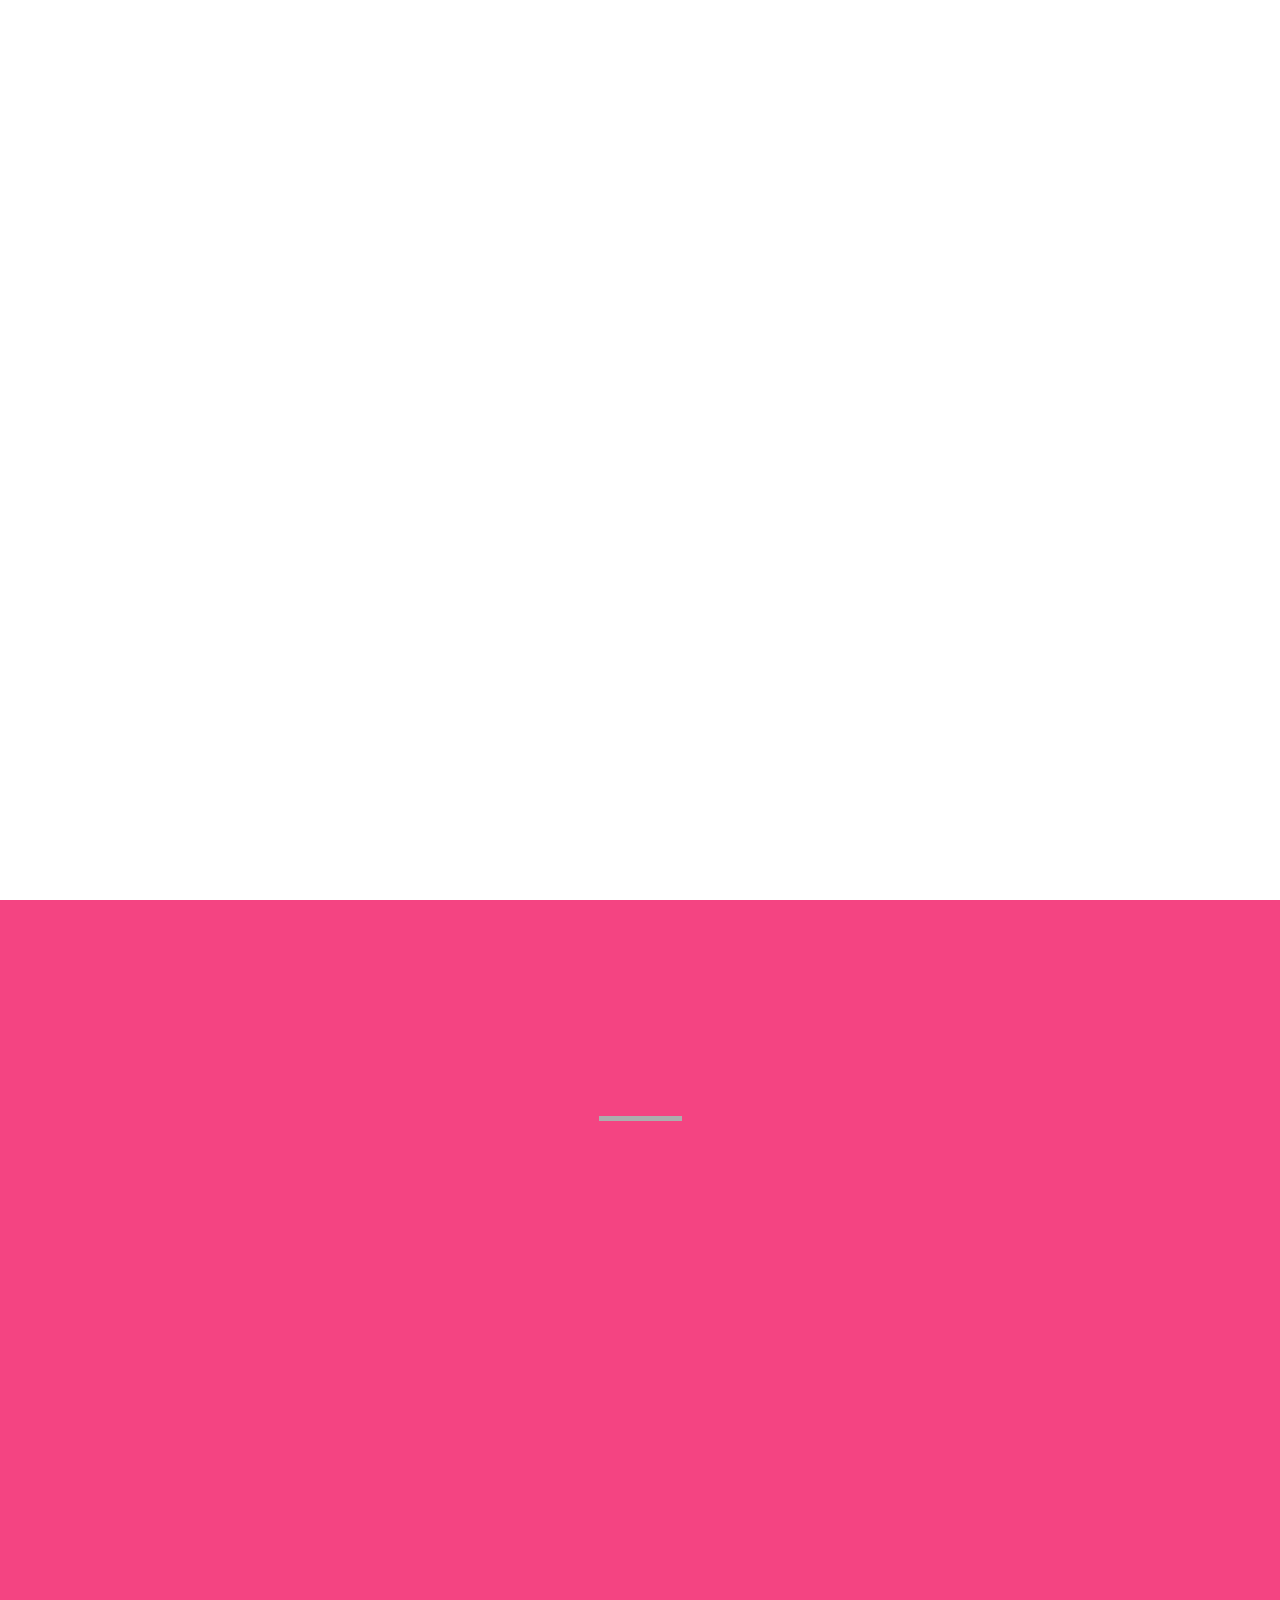
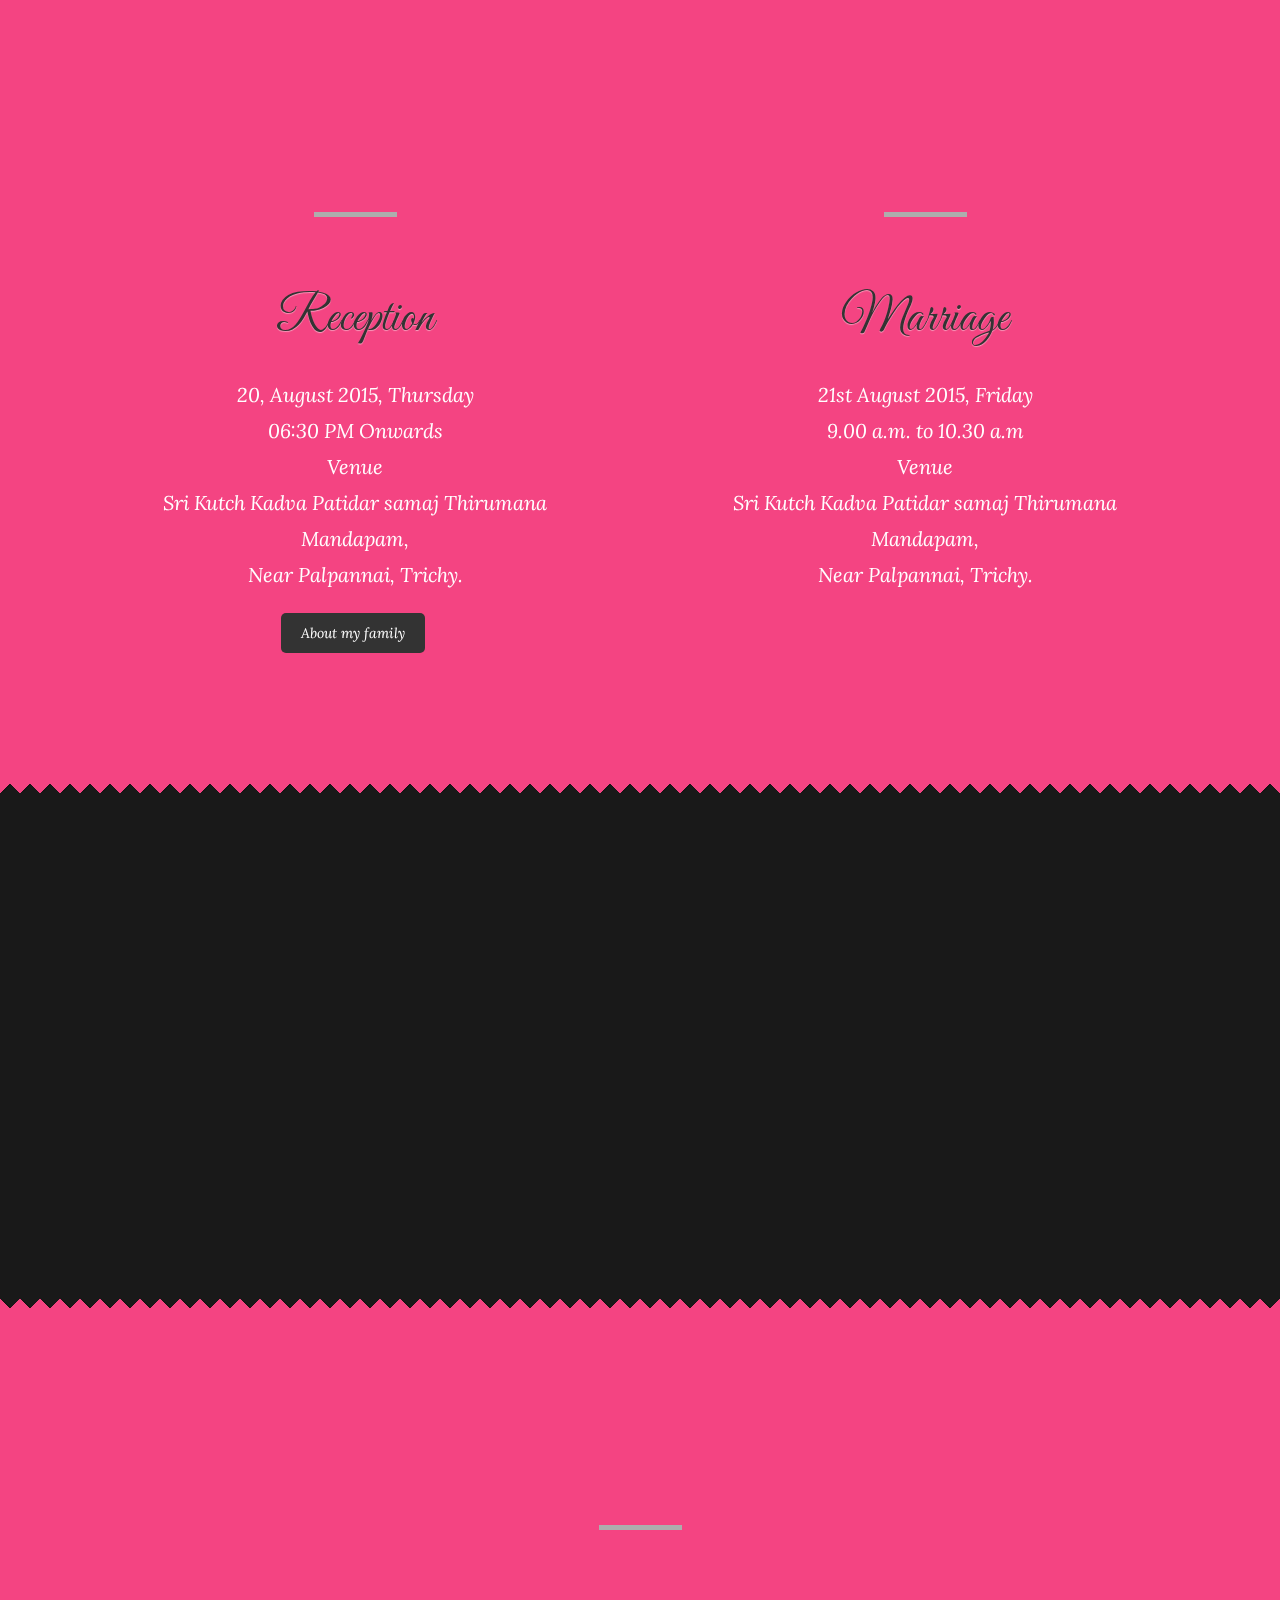
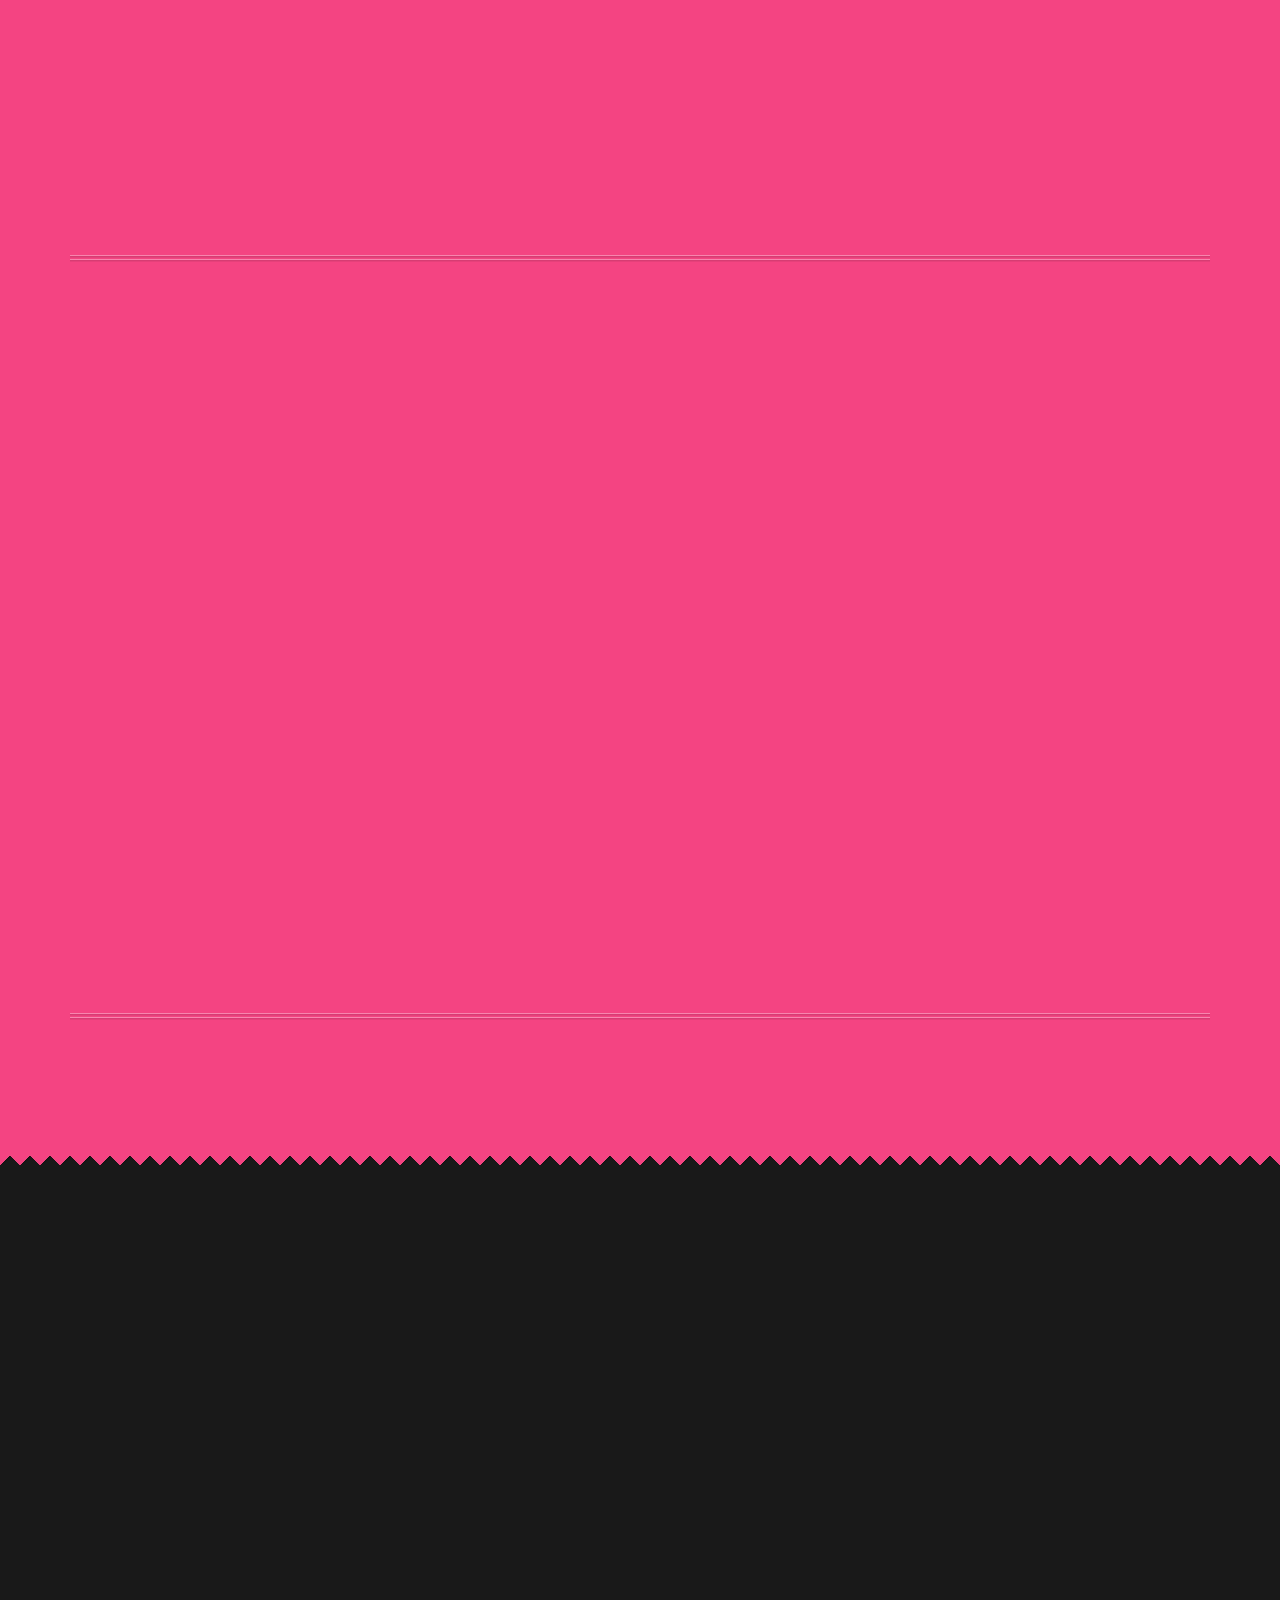
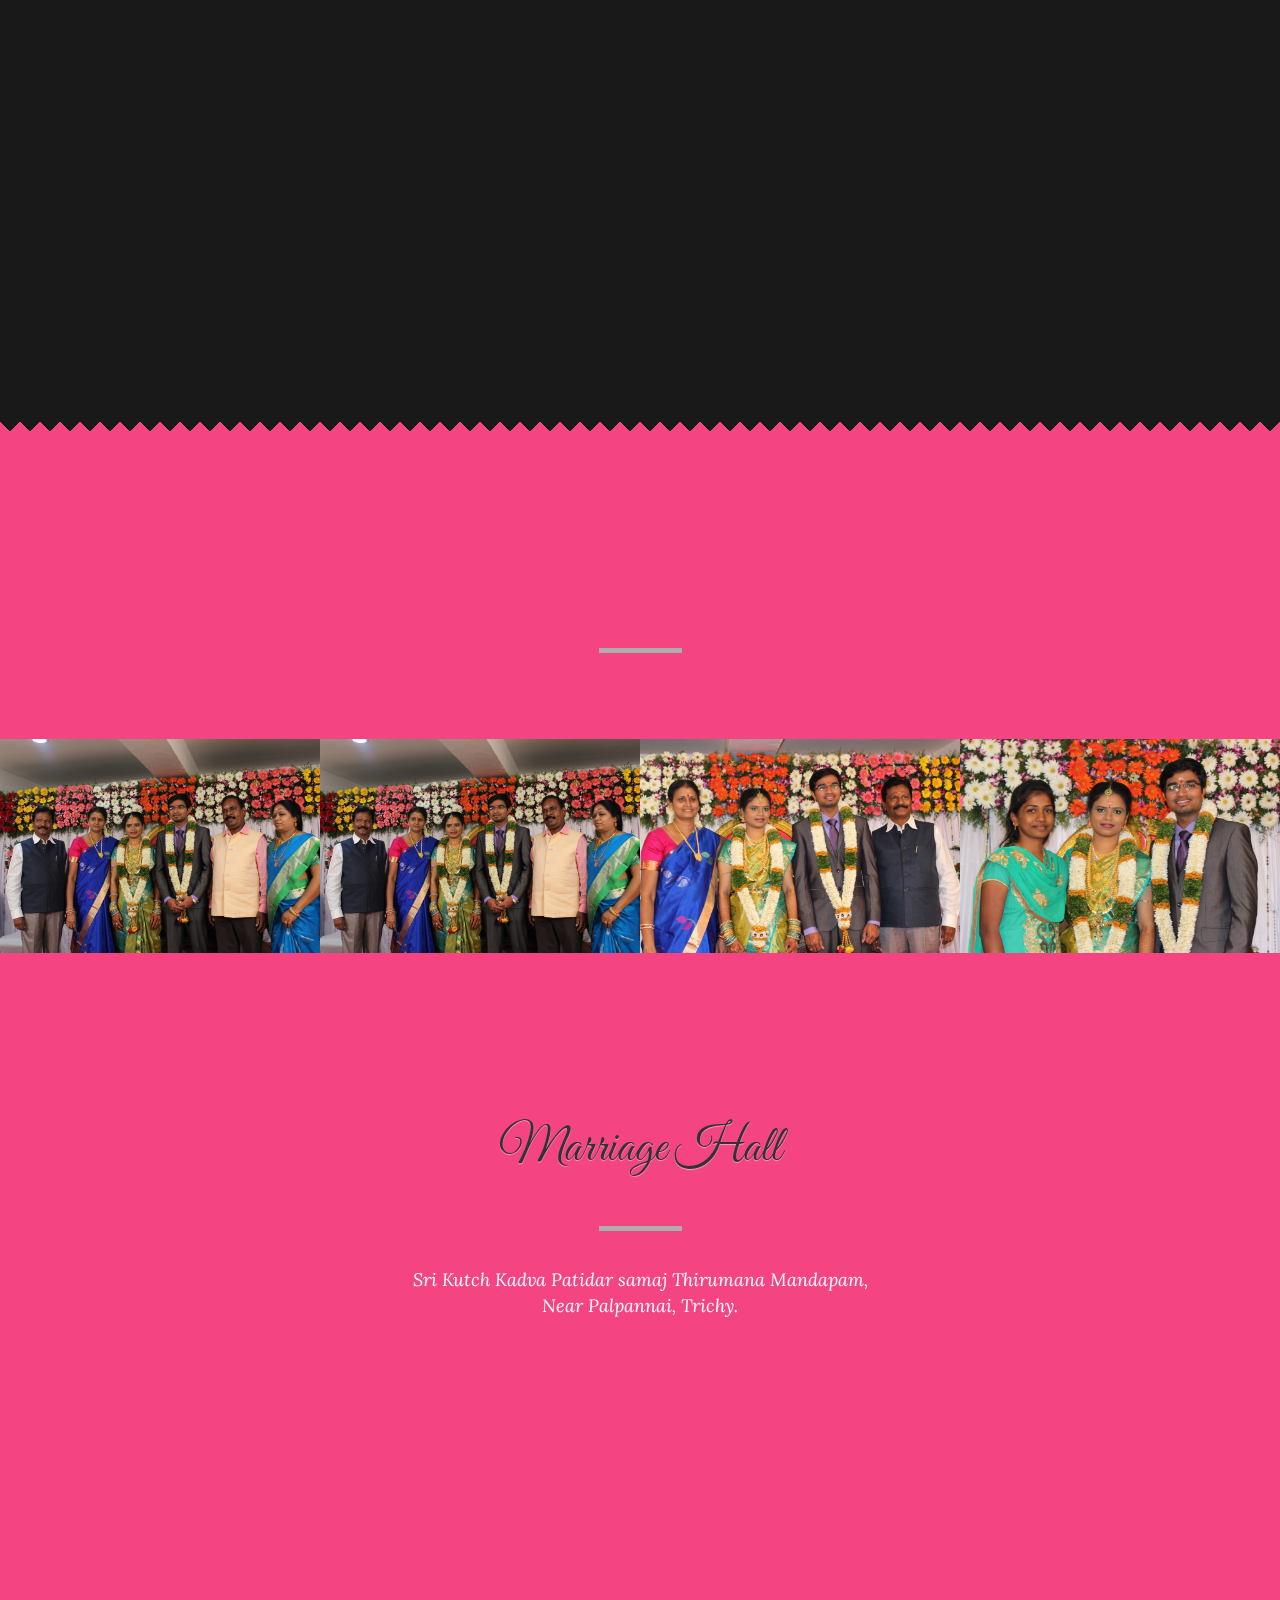
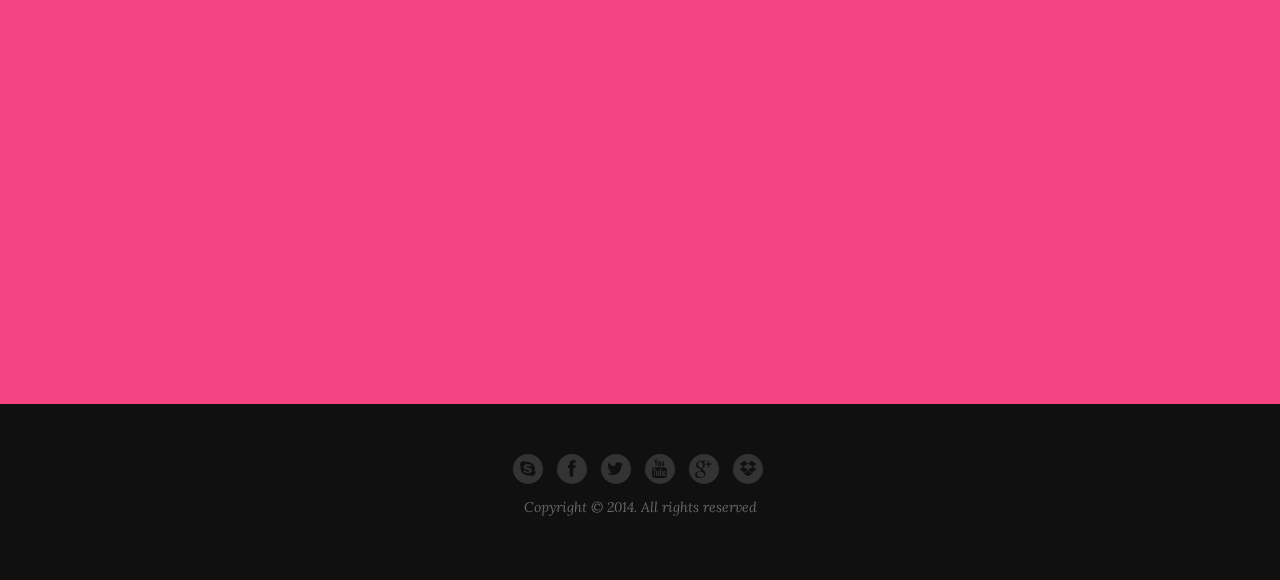
==== index.html @ 86078f7e "Update index.html" ====
<!DOCTYPE html>
<html lang="en">
<head>
    <meta charset="utf-8">
    <title>NimuwedsAkshu</title>
    <meta name="viewport" content="width=device-width, initial-scale=1.0">
    <meta name="description" content="">
    <meta name="keywords" content="">
    <meta name="author" content="">

    <!--[if lt IE 9]>
    <script src="http://html5shim.googlecode.com/svn/trunk/html5.js"></script>
    <![endif]-->

    <link rel="shortcut icon" href="img/favicon.ico">

    <!-- core CSS -->
    <link href="css/bootstrap.css" rel="stylesheet"><!-- Bootstrap -->
    <link href="font-awesome/css/font-awesome.min.css" rel="stylesheet"><!-- font-awesome -->
    <link href="css/jquery.vegas.css" rel="stylesheet"><!-- Banner BG -->
    <link type="text/css" rel="stylesheet" href="css/magnific-popup.css"><!-- Gallery Popup -->
    <link href="css/style.css" rel="stylesheet"><!-- Theme Core CSS -->
    <link href="css/animate.min.css" rel="stylesheet"><!-- Animations -->
    <link href="css/dark.css" rel="stylesheet"><!-- Theme Layout -->


    <!-- Google Fonts here -->
    <link href='http://fonts.googleapis.com/css?family=Great+Vibes' rel='stylesheet' type='text/css'>
    <link href='http://fonts.googleapis.com/css?family=Courgette' rel='stylesheet' type='text/css'>
    <link href='http://fonts.googleapis.com/css?family=Lora:400,400italic,700,700italic' rel='stylesheet' type='text/css'>
</head>

<body>
    <!-- Preloader -->
    <div id="mask">
        <div id="loader">
        </div>
    </div>
    <!-- End Preloader -->

    <!-- Side Menu -->
    <a id="menu-toggle" href="#"><i class="fa fa-bars"></i></a>
    <nav id="sidebar-wrapper">
      <ul class="sidebar-nav">
        <li class="sidebar-brand text-center"><a href="#" id="menu-close"><i class="fa fa-times"></i></a></li>
        <li><a href="#top">Home</a></li>
        <li><a href="#about_us">About Us</a></li>
        <li><a href="#wedding_invitation">Wedding Invitation</a></li>
        <li><a href="#our_family">Our Family</a></li>
        <li><a href="#lovestory">Our Love Story</a></li>
        <li><a href="#photo_gallery">Photo Gallery</a></li>
        <li><a href="#our-blog">Our Blog</a></li>
        <li><a href="#rsvp">Rsvp</a></li>
        <li><a href="#contact_us">Contact Us</a></li>
      </ul>
    </nav>
    <!-- /Side Menu -->

    <!-- Header Area -->
    <header id="top" class="header clearfix">
      <div class="marriage_banner">
        <div class="logo_top"><a href="#">Nimu <span>weds</span> Akshaya</a></div><br><!-- / Logo -->
        <div class="banner_timer">
            <ul>
                <li><span id="days">00</span>Days</li>
                <li><span id="hours">00</span>Hours</li>
                <li><span id="minutes">00</span>Minutes</li>
                <li><span id="seconds">00</span>Seconds</li>
            </ul>
        </div>
        <div class="banner-line"><h2><span>We inviting you</span> and your family on <span>21 August 2015</span></h2><br></div>
        <div class="top_arrow"><a href="#about_us"><i class="fa fa-chevron-down"></i></a></div>
      </div>
    </header>
    <!-- End Header Area -->

    <section>
        <!-- About Us Content -->
        <article class="about_us" id="about_us">
            <div class="container">
                <div class="row">
                    <div class="col-md-12 text-center ">
                        <h2 class="animated" data-animation="fadeIn" data-animation-delay="100">Groom <span>and</span> Bride</h2>
                        <div class="devider_main"><img src="img/devider-gray.jpg" alt=""></div>
                        <p class="big-text animated" data-animation="fadeIn" data-animation-delay="100">"Falling in love with someone isn’t always going to be easy. It is often filled with anger and tears. It is when you want to be together despite it all. That is when you are truly in love."</p>
                    </div>
                </div>
                <div class="row latest_sermons">
                    <div class="col-md-6 text-center groom">
                        <div class="img"><img src="img_new/groom_c.jpg" class="animated" data-animation="bounceIn" data-animation-delay="100" alt=""></div>
                        <h3 class="animated" data-animation="fadeIn" data-animation-delay="100">Nimu</h3>
                        <p class="animated" data-animation="fadeIn" data-animation-delay="100">Deputy Manager, Maruti Suzuki India Ltd, Delhi</p>

                        <div class="devider_main"><img src="img/devider-gray.jpg" alt=""></div>
                        <h3 class="animated fadeIn visible" data-animation="fadeIn" data-animation-delay="100">Reception</h3>

                        <!--<p class="animated" data-animation="fadeIn" data-animation-delay="100">I'm going to marry a woman who was as much a part of me as my own soul.</p>-->

                        <p class="big-text animated fadeIn visible" data-animation="fadeIn" data-animation-delay="100">
                        20, August 2015, Thursday<br>
                        06:30 PM Onwards<br>
                        Venue <br>
                        Sri Kutch Kadva Patidar samaj Thirumana Mandapam,<br>
                        Near Palpannai, Trichy.</p>


                        <a class="small_btn slide_up" href="#our_family">About my family</a>
                    </div>

                    <div class="col-md-6 text-center bride">
                        <div class="img"><img src="img_new/bride_c.jpg" class="animated" data-animation="bounceIn" data-animation-delay="100" alt=""></div>
                        <h3 class="animated" data-animation="fadeIn" data-animation-delay="100">Akshaya</h3>
                        <p class="animated" data-animation="fadeIn" data-animation-delay="100">Assistant Manager, Bank of Baroda</p>

                        <div class="devider_main"><img src="img/devider-gray.jpg" alt=""></div>

                          <h3 class="animated fadeIn visible" data-animation="fadeIn" data-animation-delay="100">Marriage</h3>

                        <!--<p class="animated" data-animation="fadeIn" data-animation-delay="100">I'm going to marry a woman who was as much a part of me as my own soul.</p>-->

                        <p class="big-text animated fadeIn visible" data-animation="fadeIn" data-animation-delay="100">
                        21st August 2015, Friday<br>
                        9.00 a.m. to 10.30 a.m<br>
                        Venue <br>
                        Sri Kutch Kadva Patidar samaj Thirumana Mandapam,<br>
                        Near Palpannai, Trichy.</p>


                        <a class="small_btn animated" data-animation="fadeIn" data-animation-delay="100" href="#our_family">About my family</a>
                    </div>
                </div>
            </div>
        </article>
        <!-- End About Us Content -->

        <!-- Wedding Invitation Content -->
        <article class="wedding_invitation" id="wedding_invitation">
            <div class="wedding_invitation_parallax">
                <div class="about_bottom_bg">
                    <div class="container text-center">
                        <h3 class="animated" data-animation="fadeIn" data-animation-delay="100">Wedding Invitation</h3>
                        <div class="row">
                            <div class="col-md-4 text-center animated" data-animation="fadeInLeft" data-animation-delay="100"><img src="img_new/flower.jpg" class="image_resized" alt="" style="padding-top:30px;"></div> 
                            <div class="col-md-8 text-left animated" data-animation="fadeInRight" data-animation-delay="100">
                                <p>Because you have shared in our lives by your friendship and love, we Nimalan and Akshaya together with our parents cordially invite you to share the beginning of our new life together when we exchange marriage vows on 21st August at Sri Kutch Kadva Patidar samaj Thirumana Mandapam, Near Palpannai, Trichy</p>
                                <p>   </p>
                                <div class="thanks_cont slide_up">
                                    <p><span>Sincerely,</span><br>
                                    Nimu <span>and</span> Akshaya</p>
                                </div>
                            </div>
                        </div>
                    </div>
                </div>
            </div>
        </article>
        <!-- End Wedding Invitation Content -->

        <!-- Our Family Content -->
        <article class="our_family_main" id="our_family">
            <div class="container">
                <div class="row">
                  <div class="col-md-12 text-center">
                    <h2 class="animated" data-animation="fadeIn" data-animation-delay="100">Our Family</h2>
                    <div class="devider_main"><img src="img/devider-gray.jpg" alt=""></div>
                    <p class="big-text animated" data-animation="fadeIn" data-animation-delay="100">“When everything goes to hell, the people who stand by you without flinching – – they are your family."</p>
                  </div>
                </div>

                <!-- Tab Area Content -->
                <div class="tab-info-cont animated" data-animation="fadeIn" data-animation-delay="100">
                	<p>Click on bride and groom bellow to see their reputed family members</p>
                </div>
                <div class="family-tab-cont" id="tab-container">

                	<!-- Tab Links -->
                	<ul class="tab-btns">
                    	<li>
                        	<a href="#Nimu_family" class="tab animated" data-animation="flipInY" data-animation-delay="400">
                            	<span class="plus">+</span>
                            	<img src="img_new/groom8_c.jpg" alt="">
                            </a>
                        </li>
                    	<li>
                        	<a href="#Akshaya_family" class="tab animated" data-animation="flipInY" data-animation-delay="600">
                            	<span class="plus">+</span>
                            	<img src="img_new/bride2_c.jpg" alt="">
                            </a>
                        </li>
                    </ul>
                	<!-- Tab Links End -->

                    <div class="row our_family1" id="Nimu_family">
                        <div class="our_family_cont">
                            <h3 class="text-center animated" data-animation="fadeIn" data-animation-delay="100">Nimu Family</h3>
                            <div class="col-md-3 family_member animated" data-animation="flipInY" data-animation-delay="400">
                                <div class="fam-img">

                                    <img src="img_new/periappa1.jpg" alt="">
                                </div>
                                <h4>Muthukumar</h4>
                                <p>Nimal's Father</p>
                            </div>
                            <div class="col-md-3 family_member animated" data-animation="flipInY" data-animation-delay="500">
                                <div class="fam-img">

                                    <img src="img_new/periamma1.jpg" alt="">
                                </div>
                                <h4>Sakuntala</h4>
                                <p>Nimal's Mother</p>
                            </div>
                            <div class="col-md-3 family_member animated" data-animation="flipInY" data-animation-delay="600">
                                <div class="fam-img">

                                    <img src="img_new/siva.jpg" alt="">
                                </div>
                                <h4>Sivabalan & Raahini</h4>
                                <p>Nimal's Brother Family</p>
                            </div>

                            <div class="col-md-3 family_member animated" data-animation="flipInY" data-animation-delay="700">
                                <div class="fam-img">

                                    <img src="img_new/anni1.jpg" alt="">
                                </div>
                                <h4>Rithvin Dev</h4>
                                <p>Nimal's Nephew</p>
                            </div>

                        </div>
                    </div>

                    <div class="row our_family2" id="Akshaya_family">
                        <div class="our_family_cont">
                            <h3 class="text-center animated" data-animation="fadeIn" data-animation-delay="100">Akshaya's Family</h3>
                            <div class="col-md-3 family_member animated" data-animation="flipInY" data-animation-delay="400">
                                <div class="fam-img">

                                    <img src="img_new/mama.jpg" alt="">
                                </div>
                                <h4>Arunachalam</h4>
                                <p>Akshaya's Father</p>
                            </div>
                            <div class="col-md-3 family_member animated" data-animation="flipInY" data-animation-delay="500">
                                <div class="fam-img">

                                    <img src="img_new/athai.jpg" alt="">
                                </div>
                                <h4>Indra</h4>
                                <p>Akshaya's Mother</p>
                            </div>
                            <div class="col-md-3 family_member animated" data-animation="flipInY" data-animation-delay="600">
                                <div class="fam-img">

                                    <img src="img_new/abi.jpg" alt="">
                                </div>
                                <h4>Abi & Raja</h4>
                                <p>Akshaya's Sister Family</p>
                            </div>
                            <div class="col-md-3 family_member animated" data-animation="flipInY" data-animation-delay="700">
                                <div class="fam-img">

                                    <img src="img_new/abi_hus.jpg" alt="">
                                </div>
                                <h4> Aditya </h4>
                                <p>Akshaya's Brother</p>
                            </div>
                        </div>
                    </div>

                </div>
                <!-- Tab Area Content End -->




                      </div>
                    </div>
                </div>
                <!-- Start Testimonial End -->

            </div>
        </article>
        <!-- End Our Family Content -->

        <!-- Our Love Story -->
        <article class="lovestory_parallax" id="lovestory">
            <div class="lovestory_bottom_parallax" id="email">
                <div class="lovestory_bottom_bg">
                    <div class="container">
                        <h3 class="animated" data-animation="fadeIn" data-animation-delay="100">Our true love story</h3>
                        <div class="row">
                            <div class="col-md-4 text-center animated" data-animation="fadeInLeft" data-animation-delay="100"><img src="img_new/received_1153473318002410.jpeg" class="image_resized" alt="" style="padding-top:55px;"></div>
                            <div class="col-md-8 text-left animated" data-animation="fadeInRight" data-animation-delay="100">
                                <p class="slide_up">"Everyone have a story of their love, my love story is bit different from others.
                                    I met her first on one special day of the year, it all started from that moment onwards. No its not love at first sight, it’s love after the first sight. N yes it purely arranged, dont be confused with that. With lots of preparations, confusions, fear & anxiety in my mind, i met her to talk about our future. Its always hard to start the converstion, but somehow we managed to kick it off well, as we have soo many things in common.
                                    We just spoke for an hour, i wouldnt have believed if someone have said me that its more than enough to judge a person, but it really did. I felt the trust, care and innocence in her words. I lived that hour, which made me to realise that she is the girl for me.  And the start of Love kick starts then"</p>
                                <p class="slide_up"> - Nimu</p>

                                  <p class="slide_up"> "It all happened suddenly !! Even before our first meet & first talk my heart said its HIM who has taken birth for me just by seeing his photo. To our surprise , we were very close in our likes, dislikes, decision making & even locatlity but without knowing each other till then. By God's grace & blessing we liked each other so much and now we are ready to start a beautiful life together. I feel there is someone who is there for me throughout my life, who will read my silences and be ears to all my nonsense, who will be my best friend & more than that"
                                  </p>
                                <p class="slide_up"> - Akshu</p>
                            </div>
                        </div>
                    </div>
                </div>
            </div>
        </article>
        <!-- End Our Love Story -->

        <!-- Photo Gallery Content -->
        <article class="gallery_outer" id="photo_gallery">
            <div class="container">
                <div class="row">
                  <div class="col-md-12 text-center">
                    <h2 class="animated" data-animation="fadeIn" data-animation-delay="100">Our Gallery</h2>
                    <div class="devider_main"><img src="img/devider-gray.jpg" alt=""></div>

                  </div>
                </div>
            </div>

            <!-- Isotope container -->
            <div id="container" class="isotom_lant clearfix">
              <!-- Portfolio Links -->
              <ul>
                  <li><a href="img_new/portfolio/img1.JPG"><img src="img_new/portfolio/img1.JPG" alt=""></a></li>
                  <li><a href="img_new/portfolio/img2.JPG"><img src="img_new/portfolio/img2.JPG" alt=""></a></li>
                  <li><a href="img_new/portfolio/img3.JPG"><img src="img_new/portfolio/img3.JPG" alt=""></a></li>
                  <li><a href="img_new/portfolio/img4.JPG"><img src="img_new/portfolio/img4.JPG" alt=""></a></li>
                  <li><a href="img_new/portfolio/img5.JPG"><img src="img_new/portfolio/img5.JPG" alt=""></a></li>
                  <li><a href="img_new/portfolio/img6.JPG"><img src="img_new/portfolio/img6.JPG" alt=""></a></li>
                  <li><a href="img_new/portfolio/img7.JPG"><img src="img_new/portfolio/img7.JPG" alt=""></a></li>
                  <li><a href="img_new/portfolio/img8.JPG"><img src="img_new/portfolio/img8.JPG" alt=""></a></li>
              </ul>
              <!-- End Portfolio Links -->
            </div>
            <!-- End Isotope container -->

        </article>
        <!-- End Photo Gallery Content -->

    <article class="contact_content" id="contact">

<div class="contact_content_parallax">
<h3 class="animated fadeIn visible" data-animation="fadeIn" data-animation-delay="100">Marriage Hall</h3>
<div class="container Flexible-container">
    <div class="devider_main"><img src="img/devider-gray.jpg" alt=""></div>

<p>Sri Kutch Kadva Patidar samaj Thirumana Mandapam,<br>
                        Near Palpannai, Trichy.</p>

<iframe src="https://www.google.com/maps/embed?pb=!1m28!1m12!1m3!1d2330.22744829788!2d78.71279268992578!3d10.814387162856226!2m3!1f0!2f0!3f0!3m2!1i1024!2i768!4f13.1!4m13!3e6!4m5!1s0x3baaf4f9e5e6fd1d%3A0x84f13b547956a58!2sPalpannai+Bus+stop%2C+Coimbatore+Trichy+Nagapattinam+Highway%2C+Patel+Nagar%2C+Kamaraj+Nagar%2C+Tiruchirappalli%2C+Tamil+Nadu%2C+India!3m2!1d10.8130993!2d78.7149994!4m5!1s0x3baaf4f82bcc28d5%3A0x2ccda7d2cedb8838!2sSri+Kuch+Kadya+Pariya+Temple%2C+Patel+Nagar%2C+Kamaraj+Nagar%2C+Tiruchirappalli%2C+Tamil+Nadu+620010%2C+India!3m2!1d10.815285!2d78.71341!5e0!3m2!1sen!2sus!4v1438553215047" width="1200" height="600" frameborder="0" style="border:0" allowfullscreen></iframe>

</div>


</div>

</article>


    </section>

    <!-- Footer -->
    <footer>
      <div class="container">
        <div class="row">
            <div class="col-md-6 col-md-offset-3 text-center">
                <ul class="list-inline footer_icons">
                    <li><a href="#"><i class="fa fa-skype fa-3x"></i></a></li>
                    <li><a href="#"><i class="fa fa-facebook fa-3x"></i></a></li>
                    <li><a href="#"><i class="fa fa-twitter fa-3x"></i></a></li>
                    <li><a href="#"><i class="fa fa-youtube fa-3x"></i></a></li>
                    <li><a href="#"><i class="fa fa-google-plus fa-3x"></i></a></li>
                    <li><a href="#"><i class="fa fa-dropbox fa-3x"></i></a></li>
                </ul>
                <p>Copyright &copy; 2014. All rights reserved</p>
            </div>
        </div>
      </div>
      <div class="top-scroll"><a href="#top"><i class="fa fa-chevron-up"></i></a></div>
    </footer>
    <!-- End Footer -->

    <!-- <audio controls autoplay style="display:none;" id="bgmusic">
      <source src="bgmusic.mp3" type="audio/mpeg">
    </audio> -->

    <div style="position:fixed;bottom:0;left:0;opacity:0.75">
      <iframe width="200" height="60" scrolling="no" frameborder="no" src="https://w.soundcloud.com/player/?url=https%3A//api.soundcloud.com/tracks/70695254&amp;default_height=50&amp;default_width=200&amp;auto_play=true&amp;hide_related=false&amp;show_artwork=false&amp;show_comments=false&amp;show_user=false&amp;show_reposts=false&amp;visual=false">
      </iframe>
    </div>

    <!-- JavaScript -->
    <script type="text/javascript" src="js/jquery-1.10.2.js"></script><!-- jquery -->
    <script type="text/javascript" src="js/jquery.vegas.js"></script><!-- For Banner Slider -->
    <script type="text/javascript" src="js/vegas.js"></script><!-- For Banner Slider -->
    <script type="text/javascript" src="js/forms.js"></script><!-- For Contact Form -->
    <script type="text/javascript" src="js/bootstrap.js"></script><!-- Bootstrap Js -->
    <script type="text/javascript" src="js/countdown.js"></script><!-- Countdown Timer Js -->
    <script type="text/javascript" src="js/jquery.magnific-popup.js"></script><!-- Gallery Popup Js -->
    <script type="text/javascript" src="js/jquery.appear.js"></script><!-- Appears Js -->
    <script type="text/javascript" src="js/jquery.easytabs.js"></script><!-- Easy tab Js -->
    <script type="text/javascript" src="js/system.js"></script><!-- All the suppotive scripts included in this js -->

</body>
</html>
---- css/style.css ----
/*
	Theme Name: Lantern - Responsive Wedding Template
	Theme URI: http://themeforest.net/user/lanternthemes
	Description: This css file is for core template layout alignments
	Version: 1.0
	Author: Lantern Themes
	Author URI: http://themeforest.net/user/lanternthemes
	Tags:

	---------------------------
	CORE TEMPLATE STYLES
	---------------------------

	TABLE OF CONTENTS
	---------------------------
	 01. Global Styles
	 02. Preloader Content Styles
     03. Scroll to top Content Styles
	 04. Navigation Content Styles
	 05. Header Area Styles
	 06. About Us Styles
	 07. Wedding Invitation Styles
	 08. Our Family Styles
	 09. Our Love Story Styles
	 10. Photo Gallery Styles
	 11. RSVP Styles
	 12. Contact Us Styles
	 13. Footer Styles
	 14. Media Query Syles
*/

/* ====================================================== */
/* 01. Global Styles                                      */
/* ====================================================== */

html, body {
    font-family: 'Lora', serif;
    height: 100%;
    width: 100%;
	font-weight:400;
	font-style:italic;
}
a, a:hover, a:active, a:visited, a:link {
    outline: medium none;
    transition: all 0.5s ease 0s;
}
h1 {
    font-family: 'Great Vibes', cursive;
    font-size: 92px;
    margin: 0;
    padding: 0;
	font-style:none;
}
h2 {
    font-family: 'Great Vibes', cursive;
    font-size: 5em;
    margin: 0;
    padding: 0;
	font-style:normal;
}
h2 span {
    font-weight: 300;
	text-transform:none;
}
h3 {
    font-family: 'Great Vibes', cursive;
    font-size: 3.5em;
    padding: 20px 0 20px 0;
	font-style:normal;
}
h3 span {
    font-weight: 300;
}
h4 {
    font-family: 'Great Vibes', cursive;
    font-size: 2.5em;
    margin: 0 0 20px;
    padding: 0;
	font-style:normal;
}
h5 {
    font-family: 'Great Vibes', cursive;
    font-size: 1.5em;
    margin: 10px 0;
	font-style:normal;
}
h6 {
    font-family: 'Lora', serif;
    font-size: 1.3em;
    line-height: 26px;
    margin: 20px 0;
}
p {
    font-family: 'Lora', serif;
    font-size:18px;
    margin: 0;
    padding: 0 0 20px;
	line-height:26px;
}
p.big-text {
    font-family: 'Lora', serif;
    font-size:20px;
    margin: 0;
    padding:20px 0;
	line-height:36px;
}
.devider_main {
    padding:10px 0;
	padding-bottom:30px;
    text-align: center;
}
.small_btn, .small_btn:focus {
	border-radius:5px;
	-webkit-border-radius:5px;
	-moz-border-radius:5px;
    display: inline-table;
    font-size: 1em;
    margin-right: 5px;
    padding: 10px 20px;
    text-decoration: none;
}
.small_btn:hover, .small_btn:focus {
    text-decoration: none;
}
.caps {
    text-transform: uppercase;
}
.row {
	margin-right:0px;
	margin-left:0px;
}
.image_resized {
	width:80%;
}

/* ====================================================== */
/* 02. Preloader Content Styles                           */
/* ====================================================== */

#mask {
    background-color: #FFFFFF;
    bottom: 0;
    height: 100%;
    left: 0;
    position: fixed;
    right: 0;
    top: 0;
    z-index: 10000;
}
#loader {
    background-image: url("../img/loader.gif");
    background-position: center center;
    background-repeat: no-repeat;
    height: 200px;
    left: 50%;
    margin: -100px 0 0 -100px;
    position: absolute;
    top: 50%;
    width: 200px;
}

/* ====================================================== */
/* 03. Scroll to top Content Styles                       */
/* ====================================================== */

.top-scroll a {
	border-radius:50%;
	-webkit-border-radius:50%;
	-moz-border-radius:50%;
    bottom:10px;
    font-size: 18px;
    height:40px;
    margin: 0 10px 10px 0;
    padding-top: 6px;
    position: fixed;
    right: 10px;
    text-align: center;
    width:40px;
    z-index: 1000;
    background-color: rgba(251, 251, 251, 0.5);
}
.top-scroll a:hover {
    transition: all 0.5s ease-in-out 0s;
    background-color: rgba(251, 251, 251, 0.9);
}

/* ====================================================== */
/* 04. Navigation Content Styles                          */
/* ====================================================== */

#sidebar-wrapper {
	margin-right: -250px;
	right: 0;
	width: 250px;
	position: fixed;
	height: 100%;
	overflow-y:none;
	z-index: 1000;
	transition: all 300ms linear 0s;
	-webkit-transform:all 300ms linear 0s;
	-ms-transition: all 300ms linear 0s;
}

.sidebar-nav {
  position: absolute;
  top: 0;
  width: 250px;
  list-style: none;
  margin: 0;
  padding:0 20px;
}

.sidebar-nav li {
	line-height: 40px;
	font-size:18px;
	text-align:center;
    font-family: 'Lora', serif;
	padding:0 0;
	border-bottom:1px solid;
}
.sidebar-nav li span {
	padding:0 10px 0 0;
	margin:0 0 0 0;
	font-size:1.4em;
}
.sidebar-nav li a {
  display: block;
  text-decoration: none;
  padding:5px 0;
}
.sidebar-nav li a:hover {
  text-decoration: none;
}
.sidebar-nav li a:active,
.sidebar-nav li a:focus {
  text-decoration: none;
}
.sidebar-nav > .sidebar-brand {
  text-align:center;
}
.sidebar-nav > .sidebar-brand img {
	width:60%;
}
#menu-close {
	margin:20px 0;
	border-radius:50%;
	-webkit-border-radius:50%;
	-moz-border-radius:50%;
	width:42px!important;
	height:30px!important;
	font-size:24px;
	display:inline-table;
	text-indent:0;
	padding:0 0 0 0;
}
#menu-close i {
	padding:0 0 0 0;
	margin:0 0 0 0;
}
#menu-close:hover i {
	padding:0 0 0 0;
	margin:0 0 0 0;
}
#menu-toggle {
	top: 10px;
	right: 10px;
	position: fixed;
	z-index: 1;
	width:40px;
	height:40px;
	font-size:22px;
	line-height:0px;
	margin:10px 10px 0 0;
	padding-top:9px;
	text-align:center;
	border-radius:50%;
	-webkit-border-radius:50%;
	-moz-border-radius:50%;
}
#sidebar-wrapper.active {
	right: 250px;
	width: 250px;
	transition: all 300ms linear 0s;
	-webkit-transform:all 300ms linear 0s;
	-ms-transition: all 300ms linear 0s;
}

.toggle {
  margin: 12px 15px 0 0;
}

/* ====================================================== */
/* 05. Header Area Styles                                 */
/* ====================================================== */

.header {
    background-size: cover;
    display: table;
    height: 100%;
    position: relative;
    width: 100%;
}
.marriage_banner {
    display: table-cell;
    text-align: center;
    vertical-align: middle;
}
.marriage_banner h1 {
    display: inline-table;
    font-size: 3em;
    line-height: 60px;
    margin: 10px;
}
.marriage_banner h3 {
    display: inline-table;
    font-size: 2.5em;
    font-weight: 400;
    margin: 0;
    padding: 0;
}
.banner-line h2 {
	font-size:48px;
}
.marriage_banner p {
    display: inline-table;
    font-size: 1.5em;
    padding: 10px;
    width: 90%;
}
.marriage_banner img {
    display: inline-block !important;
}
.logo_top {
    display: inline-table;
    font-family: 'Great Vibes', cursive;
    line-height: 30px;
    margin:10px 0 50px 0;
    padding: 65px 0 0;
	font-style:inherit;
}
.logo_top a {
    font-size:92px;
    text-decoration: none;
}
.logo_top a:hover, .logo_top a:hover {
    text-decoration: none;
}
.logo_top a span {
    font-size: 36px;
}
.logo_top img {
    width: 80%;
}
.banner_timer {
    display: inline-table;
    margin: 30px 0 50px;
    padding: 0;
}
.banner_timer ul {
    list-style: none outside none;
    margin: 0;
    padding: 0;
    text-align: center;
}
.banner_timer ul li {
	border-radius:50%;
	-webkit-border-radius:50%;
	-moz-border-radius:50%;
    display: inline-table;
    font-size: 22px;
    font-weight: 300;
    height: 180px;
    width: 180px;
    line-height:20px;
    margin: 0 10px;
    padding-top: 35px;
    text-align: center;
}
.banner_timer ul li span {
    font-size:82px;
    font-weight: 900;
    display: block;
    margin: 0;
    padding: 0;
    text-align: center;
	line-height:90px;
}
.top_arrow {
    margin:20px 0 0;
    padding: 0;
    text-align: center;
}
.top_arrow a {
	border-radius:50%;
	-webkit-border-radius:50%;
	-moz-border-radius:50%;
    display: inline-block;
    font-size: 18px;
    height: 40px;
    padding-top: 7px;
    text-align: center;
    width: 40px;
}


/* ====================================================== */
/* 06. About Us Styles                                    */
/* ====================================================== */

.about_us {
    padding:120px 0 130px 0;
}
.latest_sermons {
    padding-top: 30px;
    text-align: center;
}
.latest_sermons .col-md-4 {
	padding:30px;
}
.center-image img {
	width:100%;
}
.latest_sermons .groom .img img, .latest_sermons .bride .img img {
	border-radius:50%;
	-webkit-border-radius:50%;
	-moz-border-radius:50%;
    width:60%;
	opacity:0.5;
}
.recent_sermons {
	border-radius:15px;
	-webkit-border-radius:15px;
	-moz-border-radius:15px;
    margin: 0 0 20px;
    padding: 10px;
}
.recent_sermons_head {
    padding-right: 50px;
}
.recent_sermons p {
    margin: 0;
    padding:0;
}
.latest_sermons p {
	padding:0 10%;
	padding-bottom:20px
}
.recent_sermons .image {
    float: right;
    margin-left: 5%;
    width: 20%;
}
.recent_sermons .image img {
	border-radius:50%;
	-webkit-border-radius:50%;
	-moz-border-radius:50%;
    width: 100%;
}
.recent_sermons .content {
    float: left;
    padding: 10px;
    width: 75%;
}

/* ====================================================== */
/* 07. Wedding Invitation Styles                          */
/* ====================================================== */

.wedding_invitation {
    display: table;
    text-align: center;
    width: 100%;
}
.wedding_invitation_parallax {
    display: inline-table;
    height: 100%;
	padding:80px 0 0 0;
    vertical-align: middle;
    width: 100%;
}
.about_bottom_bg {
	padding-bottom:100px;
}
.wedding_invitation .thanks_cont p {
    font-family: 'Great Vibes', cursive;
	font-size:36px;
}
.wedding_invitation .thanks_cont p span {
    font-family: 'Great Vibes', cursive;
	font-size:24px;
}

/* ====================================================== */
/* 08. Our Family Styles                                  */
/* ====================================================== */

.our_family_main {
    padding:120px 0 100px 0;
}
.our_family1 {
    display: table;
    text-align: center;
    width: 100%;
	margin-bottom:30px;
}
.our_family2 {
    display: table;
	margin-bottom:30px;
    text-align: center;
    width: 100%;
}
.our_family_cont {
    background:none repeat scroll 0 0;
    display: table-cell;
    height: 100%;
	padding:0 20px 30px 20px;
    width: 100%;
}
.our_family_cont h2 {
	margin-bottom:20px;
}
.family_member {
    text-align: center;
}
.family_member .fam-img {
	margin:20px 0;
	border-radius:50%;
	-webkit-border-radius:50%;
	-moz-border-radius:50%;
    width: 100%;
	position:relative;
}
.family_member .fam-img img {
	border-radius:50%;
	-webkit-border-radius:50%;
	-moz-border-radius:50%;
    width: 100%;
    transform: scale(1);
    -webkit-transform:scale(1);
    -ms-transform: scale(1);
    transform:all 300ms linear 0s;
    -webkit-transform:all 300ms linear 0s;
    -ms-transform:all 300ms linear 0s;
}
.family_member .hover-ef {
	padding:39% 0 0 0;
	margin:0 0 0 0;
	position:absolute;
	z-index:100;
	top:0;
	left:0;
	text-align:center;
	background:rgba(244,68,130,0.9);
	display:table-cell;
	width:100%;
	height:100%;
	border-radius:50%;
	-webkit-border-radius:50%;
	-moz-border-radius:50%;
    transform: scale(0);
    -webkit-transform:scale(0);
    -moz-transform:scale(0);
    -ms-transform: scale(0);
    transform:all 300ms linear 0s;
    -webkit-transform:all 300ms linear 0s;
    -moz-transform:all 300ms linear 0s;
    -ms-transform:all 300ms linear 0s;
	display:none;
}
.family_member:hover .hover-ef {
    transform: scale(1);
    -webkit-transform:scale(1);
    -moz-transform:scale(1);
    -ms-transform: scale(1);
    transform:all 300ms linear 0s;
    -webkit-transform:all 300ms linear 0s;
    -moz-transform:all 300ms linear 0s;
    -ms-transform:all 300ms linear 0s;
	display:block;
}
.our_family_cont h4 {
    margin:0;
    padding: 10px 0 5px 0;
}
.family_member p {
    padding: 0 0 30px 0;
}
.family_member .social {
    list-style: none outside none;
    margin: 0;
    padding: 0;
    text-align: center;
}
.family_member .social li {
    display: inline-table;
    padding: 0 5px;
}
.family_member .social li a {
	border-radius:50%;
	-webkit-border-radius:50%;
	-moz-border-radius:50%;
    display: block;
    font-size: 28px;
    height: 50px;
    padding-top: 4px;
    text-align: center;
    width: 50px;
	transform-style: preserve-3d;
	-webkit-transform-style: preserve-3d;
	-moz-transform-style: preserve-3d;
    transition:.4s ease-in-out;
    -moz-transition:.4s ease-in-out;
    -webkit-transition:.4s ease-in-out;
}
.family_member .social li a:hover {
    transition:.4s ease-in-out;
    -moz-transition:.4s ease-in-out;
    -webkit-transition:.4s ease-in-out;
	-webkit-transform: rotateY(360deg);
  	-moz-transform: rotateY(360deg);
  	transform: rotateY(360deg);
}

.social {
    list-style: none outside none;
    margin: 0;
    padding: 0;
    text-align: center;
}
.social li {
    display: inline-table;
    padding: 0 3px;
}
.social li a {
	border-radius:50%;
	-webkit-border-radius:50%;
	-moz-border-radius:50%;
    display: block;
    font-size: 16px;
    height: 30px;
    padding-top: 3px;
    text-align: center;
    width: 30px;
	transform-style: preserve-3d;
	-webkit-transform-style: preserve-3d;
	-moz-transform-style: preserve-3d;
    transition:.4s ease-in-out;
    -moz-transition:.4s ease-in-out;
    -webkit-transition:.4s ease-in-out;
}
.social li a:hover {
    transition:.4s ease-in-out;
    -moz-transition:.4s ease-in-out;
    -webkit-transition:.4s ease-in-out;
	-webkit-transform: rotateY(360deg);
  	-moz-transform: rotateY(360deg);
  	transform: rotateY(360deg);
}

/* Family Tab Area */
.tab-info-cont {
	padding:50px 0 0 0;
	text-align:center;
}
.family-tab-cont {
	padding:0 0 30px 0;
	margin:0 0 30px 0;
	background:url(../img/line.png) repeat-x center bottom;
}
.family-tab-cont .tab-btns {
	padding:30px 0 30px 0;
	margin:0 0 0 0;
	background:url(../img/line.png) repeat-x center center;
	list-style:none;
	width:100%;
	text-align:center;
}
.family-tab-cont .tab-btns li {
	padding:0 10px;
	margin:0 0 0 0;
	display:inline-table;
	position:relative;
}
.family-tab-cont .tab-btns li a {
	padding:0 0 0 0;
	margin:0 0 0 0;
	width:180px;
	height:180px;
	border-radius:50%;
	-webkit-border-radius:50%;
	-moz-border-radius:50%;
	-ms-border-radius:50%;
	display:block;
	border:8px solid rgba(251,251,251,0.3);
	text-align:center;
}
.family-tab-cont .tab-btns li a:hover, .family-tab-cont .tab-btns li a.active {
	border:8px solid rgba(251,251,251,0.9);
}
.family-tab-cont .tab-btns li a .plus {
	padding:6px 0 0 0;
	margin:0 0 0 0;
	width:40px;
	height:40px;
	border-radius:50%;
	-webkit-border-radius:50%;
	-moz-border-radius:50%;
	-ms-border-radius:50%;
	text-align:center;
	color:#f44482;
	font-size:36px;
	background:#ffffff;
	display:block;
	position:absolute;
	line-height:24px;
	bottom:-25px;
	left:39%;
    transition:.4s ease-in-out;
    -moz-transition:.4s ease-in-out;
    -webkit-transition:.4s ease-in-out;
	-webkit-transform: rotateX(360deg);
  	-moz-transform: rotateX(360deg);
  	transform: rotateX(360deg);
}
.family-tab-cont .tab-btns li a:hover .plus, .family-tab-cont .tab-btns li a.active .plus {
    transition:.4s ease-in-out;
    -moz-transition:.4s ease-in-out;
    -webkit-transition:.4s ease-in-out;
	-webkit-transform: rotateX(180deg);
  	-moz-transform: rotateX(180deg);
  	transform: rotateX(180deg);
	background:#f44482;
	color:#ffffff;
}
.family-tab-cont .tab-btns li a img {
	width:100%;
	height: 100%;
	border-radius:50%;
	-webkit-border-radius:50%;
	-moz-border-radius:50%;
	-ms-border-radius:50%;
}
.family-tab-cont .tab-btns li a:hover img {
	width:100%;
	border-radius:50%;
	-webkit-border-radius:50%;
	-moz-border-radius:50%;
	-ms-border-radius:50%;
}

/* Testimonial Area Styles */

.quote {
	padding:12px 0 0 0;
	display:inline-table;
	width:55px;
	height:55px;
	border-radius:50%;
	-webkit-border-radius:50%;
	-moz-border-radius:50%;
	background:#333333;
	text-align:center;
}
.carousel {
	padding-top:0;
	padding-bottom:70px;
}

/* Carousel Area */

.carousel-indicators {
	bottom:20px;
}
.carousel-indicators li {
	margin:0 2px;
	border:0;
	background-color:rgba(0,0,0,0.2);
	width:18px;
	height:18px;
    transition: all 300ms linear 0s;
}
.carousel-indicators li:hover, .carousel-indicators li.active {
	margin:0 2px;
	border:0;
	background-color:rgba(0,0,0,0.7);
	width:18px;
	height:18px;
    transition: all 300ms linear 0s;
}
.testimonial-solid.dark .carousel-indicators li {
	margin:0 2px;
	border:0;
	background-color:rgba(251,251,251,0.2);
	width:18px;
	height:18px;
    transition: all 300ms linear 0s;
}
.testimonial-solid.dark .carousel-indicators li:hover, .testimonial-solid.dark .carousel-indicators li.active {
	margin:0 2px;
	border:0;
	background-color:rgba(251,251,251,0.7);
	width:18px;
	height:18px;
    transition: all 300ms linear 0s;
}

/* ====================================================== */
/* 09. Our Love Story Styles                              */
/* ====================================================== */

.lovestory_parallax {
    display: table;
    text-align: center;
    width: 100%;
}
.lovestory_bottom_parallax {
    display: inline-table;
    height: 100%;
    vertical-align: middle;
    width: 100%;
	padding-top:80px;
}
.lovestory_bottom_bg {
	padding-bottom:100px;
}
.lovestory_bottom_parallax .col-md-4 {
    padding-bottom: 30px;
}
.col-md-4 .image_resized {
    transform: scale(1.3);
    -webkit-transform:scale(1.3);
    -ms-transform: scale(1.3);
}
.lovestory_bottom_parallax h2 {
    padding: 30px 0 10px;
}
.lovestory_bottom_parallax h4 {
    line-height: 40px;
}
.lovestory_bottom_parallax h4 i {
    font-size: 4em;
}
.lovestory_bottom_parallax .content_white {
	border-radius:15px;
	-webkit-border-radius:15px;
	-moz-border-radius:15px;
    margin: 0 0 30px;
    padding: 20px 0 30px;
}
.lovestory_bottom_parallax .content_white p {
    font-size: 3em;
    padding: 0;
}
.lovestory_bottom_parallax h4:hover i {
    transform: rotateZ(360deg);
    transition: all 0.8s ease 0s;
}

/* ====================================================== */
/* 10. Photo Gallery Styles                               */
/* ====================================================== */

.gallery_outer {
    background: none repeat scroll 0 0 #FFFFFF;
    padding:120px 0 90px 0;
}
.isotom_lant {
    margin: 0;
    padding:50px 0 0 0;
}
.isotom_lant ul {
    list-style: none outside none;
    margin: 0;
    padding: 0;
}
.isotom_lant li {
    display: inline-table;
    float: left;
    overflow: hidden;
    position: relative;
    transition: all 800ms linear 0s;
    width: 25%;
}
.isotom_lant li img {
    display: block;
    height: auto;
    transition: all 800ms linear 0s;
    width: 100%;
	cursor: url(../img/cursor.png), auto;
}
.isotom_lant li img:hover {
    transform: scale(1.2);
    -webkit-transform:scale(1.2);
    -ms-transform: scale(1.2);
    transform:all 300ms linear 0s;
    -webkit-transform:all 300ms linear 0s;
    -ms-transform:all 300ms linear 0s;
}
.isotom_lant li .mask {
    background: none repeat scroll center center rgba(0, 0, 0, 0.7);
    height: 100%;
    left: 0;
    position: absolute;
    top: 0;
    transform: scale(0);
    transition: all 300ms linear 0s;
    width: 100%;
}
.isotom_lant li:hover .mask {
    transform: scale(1);
}
.option-set {
    list-style: none outside none;
    margin: 30px 0 50px;
    padding: 0;
    text-align: center;
}
.option-set li {
    display: inline-table;
    font-size: 16px;
    margin: 0 0 10px;
    padding: 5px 0 0 5px;
}
.option-set li a {
    background-color: #EFEFEF;
	border-radius:5px;
	-webkit-border-radius:5px;
	-moz-border-radius:5px;
    font-weight: normal;
    padding: 10px 20px;
    text-decoration: none;
}
.option-set li a:hover, .option-set li a.selected {
    color: #FFFFFF;
    font-weight: normal;
    text-decoration: none;
}
.isotope, .isotope .isotope-item {
    transition-duration: 0.8s;
}
.isotope {
    transition-property: height, width;
}
.isotope .isotope-item {
    transition-property: transform, opacity;
}
.gallery_bottom_cont {
	text-align:center;
	padding-top:90px;
}


/* ====================================================== */
/* 11. Blog Content Styles                                */
/* ====================================================== */

.blog_outer {
    background: none repeat scroll 0 0 #FFFFFF;
    padding:30px 0 130px 0;
}
.blog-container {
	padding-top:20px;
}
.blog-container p {
	padding-bottom:30px;
}
.blog-container .blog-img {
	padding-top:30px;
}
.blog-container .blog-img img {
	border-radius:50%;
	-webkit-border-radius:50%;
	-moz-border-radius:50%;
    width:80%;
	border:8px solid rgba(0, 0, 0, 0.1);
	margin-bottom:30px;
}

/* ====================================================== */
/* 11. RSVP Styles                                        */
/* ====================================================== */

.rsvp_main {
    display: table;
    text-align: center;
    width: 100%;
}
.rsvp_main_parallax {
	padding:120px 0 0 0;
}
.rsvp_bottom_bg {
	padding-bottom:90px;
}
.rsvp_outer {
	border-radius:25px;
	-webkit-border-radius:25px;
	-moz-border-radius:25px;
    display: inline-table;
    width: 100%;
}
.rsvp_main_parallax h2 {
	padding:0 0 0 0;
}
.rsvp_main_parallax h3 {
	padding:30px 0;
}
#rsvp-form {
    display: inline-table;
    width: 90%;
	margin-bottom:50px;
	padding:0 0 0 0;
}
.rsvp-p {
	font-size:24px;
}
.gift-logos {
	padding:30px 0 50px 0;
	margin:0 0 0 0;
	list-style:none;
}
.gift-logos li {
	padding:0 0 0 0;
	margin:0 0 0 0;
	display:inline-table;
	width:19%;
}
.gift-logos li img {
	width:100%;
}

/* ====================================================== */
/* 12. Contact Us Styles                                  */
/* ====================================================== */

.contact_address_cont {
    padding:80px 0 10px 0;
    text-align: center;
}
.contact_address {
    padding:20px 0;
}
.contact_address i {
    font-size:42px;
    line-height: 40px;
    padding: 0 0 10px 0;
}
.contact_address p {
    font-size:20px;
    padding: 10px 0;
}
.contact_address .address i {
    transition: all 0.5s ease 0s;
}
.contact_address .address:hover i {
    transition: all 0.5s ease 0s;
}
.contact_address a {
    text-decoration: underline;
}
.contact_content {
    display: table;
    text-align: center;
    width: 100%;
}
.contact_content_parallax {
    padding-bottom:60px;
    padding-top: 40px;
}
.contact_content_parallax h3 {
    color: #FFFFFF;
}
#contact-form {
    display: inline-table;
    padding: 30px;
	padding-top:0;
	padding-bottom:60px;
    width:100%;
	border-radius:25px;
	-webkit-border-radius:25px;
	-moz-border-radius:25px;
}
.input_text {
    background: none repeat scroll 0 0 rgba(0, 0, 0, 0);
	border:0px solid;
    font-family: 'Lora', serif;
    font-size: 18px;
	font-style:italic;
    margin: 20px 0 0;
    padding: 12px 15px;
    width: 100%;
	height:50px;
}
.input_text_w {
    background: none repeat scroll 0 0 rgba(0, 0, 0, 0);
	border:0;
	border-bottom:2px solid;
	border-left:1px solid;
    font-family: 'Lora', serif;
    font-size: 18px;
	font-style:italic;
    margin: 20px 0 0;
    padding: 12px 15px;
    width: 100%;
	height:50px;
	border-radius:5px;
	-webkit-border-radius:5px;
	-moz-border-radius:5px;
	-ms-border-radius:5px;
}
.textarea_text {
    background: none repeat scroll 0 0 rgba(0, 0, 0, 0);
	border:0;
    font-family: 'Lora', serif;
    font-size: 18px;
	font-style:italic;
    height: 108px;
    margin: 20px 0 0;
    padding: 15px 10px;
    width: 100%;
}
.textarea_text_w {
    background: none repeat scroll 0 0 rgba(0, 0, 0, 0);
	border:0;
	border-bottom:2px solid;
	border-left:1px solid;
    font-family: 'Lora', serif;
    font-size: 18px;
	font-style:italic;
    height: 108px;
    margin: 20px 0 0;
    padding: 15px 10px;
    width: 100%;
}
.input_button {
    border: 0 none;
    font-family: 'Lora', serif;
    font-size: 18px;
	font-style:italic;
    margin: 20px 0 0;
    padding: 15px 10px;
    transition: all 0.5s ease 0s;
    width:180px;
}
.input_button:hover {
    border: 0 none;
    font-family: 'Lora', serif;
    font-size: 18px;
	font-style:italic;
    margin-top: 20px;
    padding: 15px 10px;
    transition: all 0.5s ease 0s;
}
.input_button_w {
    border: 0 none;
    font-family: 'Lora', serif;
    font-size: 18px;
	font-style:italic;
    margin: 20px 0 0;
    padding: 15px 10px;
    transition: all 0.5s ease 0s;
    width: 100%;
	border-radius:5px;
	-webkit-border-radius:5px;
	-moz-border-radius:5px;
	-ms-border-radius:5px;
}
.input_button_w:hover {
    border: 0 none;
    font-family: 'Lora', serif;
    font-size: 18px;
	font-style:italic;
    margin-top: 20px;
    padding: 15px 10px;
    transition: all 0.5s ease 0s;
    width: 100%;
}
.contact_message {
    font-size: 1.3em;
    margin: 0;
    padding: 0;
    text-align: center;
}
#contact-error, #rsvp-error {
    display: none;
    margin: 20px 0 0;
    padding: 0;
	color:#FF0000;
}
#contact-loading, #contact-success, #contact-failed {
    display: none;
    font-size: 2em;
    margin: 20px 0 0;
    padding: 30px;
    text-align: center;
	color:#FF0000;
}

/* ====================================================== */
/* 13. Footer Styles                                      */
/* ====================================================== */

footer {
    padding: 40px 0;
}
.footer_icons a {
	border-radius:50px;
	-webkit-border-radius:50px;
	-moz-border-radius:50px;
    display: block;
    height: 30px;
    margin-top: 10px;
    padding-top: 6px;
    transition: all 0.25s ease-in-out 0s;
    width: 30px;
}
.footer_icons a i {
    font-size: 18px;
}
footer p {
    font-size: 14px;
}
/* animation styles */
.animated {
	visibility:hidden;
}
.visible {
	visibility:visible;
}

/* ====================================================== */
/* 14. Media Query Syles                                  */
/* ====================================================== */

@media (max-width: 991px) {

.family_member img {
	width:40%;
}
.family_member {
	margin-bottom:20px;
	width:45%;
	display:inline-table;
}
.text-left, .text-right {
	text-align:center;
}
.latest_sermons .groom {
	margin-bottom:50px;
}
.row {
	margin-right:0px;
	margin-left:0px;
}
.banner_timer ul li {
    margin: 0 5px;
	width:160px;
	height:160px;
}
.banner_timer ul li span {
	line-height:70px;
}
.col-md-4 .image_resized {
    transform: scale(1);
    -webkit-transform:scale(1);
    -ms-transform: scale(1);
}

}

@media (max-width: 768px) {

h1 {
    font-size: 4em;
}
h2 {
    font-size: 3em;
}
h3 {
    font-size: 2em;
}
h4 {
    font-size: 1.5em;
}
h5 {
    font-size: 1.3em;
}
.logo_top {
	margin-bottom:30px;
}
.logo_top a {
    font-size:60px;
}
.logo_top a span {
    font-size: 36px;
}
.banner_timer {
	margin-bottom:40px;
}
.banner_timer ul li {
    font-size: 12px;
    font-weight: 300;
    height:90px;
    width:90px;
    margin: 0 5px;
    padding-top:15px;
    text-align: center;
}
.banner_timer ul li span {
    font-size:48px;
    display: block;
    margin: 0;
    padding: 0;
    text-align: center;
	line-height:45px;
}
.marriage_banner h1 {
    font-size:30px;
	line-height:40px;
}
.isotom_lant li {
    width:50%;
}

}

@media (max-width: 480px) {

.logo_top {
	padding-top:30px;
}
.logo_top a {
    font-size:42px;
}
.logo_top a span {
    font-size:24px;
	display:block;
}
.marriage_banner h1 {
    font-size:24px;
}
.latest_sermons .col-md-6 {
	padding:30px 0;
}
.family_member {
	width:100%;
}
.family_member .social li a {
    font-size:20px;
    height:40px;
    padding-top:6px;
    text-align: center;
    width:40px;
	transform-style: preserve-3d;
	-webkit-transform-style: preserve-3d;
	-moz-transform-style: preserve-3d;
    transition:.4s ease-in-out;
    -moz-transition:.4s ease-in-out;
    -webkit-transition:.4s ease-in-out;
}
.isotom_lant li {
    width:100%;
}
#contact-form, #rsvp-form {
    width:90%;
	margin-left:0;
	padding-left:0;
	margin-right:0;
	padding-right:0;
}
.banner_timer ul li {
    font-size: 10px;
    font-weight: 300;
    height:58px;
    width:58px;
    margin: 0 2px;
    padding-top:10px;
    text-align: center;
}
.banner_timer ul li span {
    font-size:30px;
    display: block;
    margin: 0;
    padding: 0;
    text-align: center;
	line-height:24px;
}
.banner-line h2 {
	font-size:30px;
	line-height:36px;
}
.banner-line h2 span {
	display:block;
}
.top_arrow {
	margin-bottom:30px;
}
.gift-logos li {
	padding:0 0 20px 0;
	margin:0 0 0 0;
	display:inline-table;
	width:45%;
}
.family-tab-cont .tab-btns li a {
	width:100px;
	height:100px;
}
.family-tab-cont .tab-btns li a .plus {
	padding:3px 0 0 0;
	width:30px;
	height:30px;
	font-size:30px;
	bottom:-17px;
	left:34%;
    transition:.4s ease-in-out;
    -moz-transition:.4s ease-in-out;
    -webkit-transition:.4s ease-in-out;
	-webkit-transform: rotateX(360deg);
  	-moz-transform: rotateX(360deg);
  	transform: rotateX(360deg);
}


}
---- css/dark.css ----
/*
	Theme Name: Lantern - Responsive Wedding Template
	Theme URI: http://themeforest.net/user/lanternthemes
	Description: This css file is for light template layout alignments
	Version: 1.0
	Author: Lantern Themes
	Author URI: http://themeforest.net/user/lanternthemes
	Tags:
	
	---------------------------
	DARK COLOR TEMPLATE STYLES
	---------------------------
	
	TABLE OF CONTENTS
	---------------------------
	 01. Global Styles
	 02. Navigation Content Styles
	 03. Header Area Styles
	 04. About Us Styles
	 05. Wedding Invitation Styles
	 06. Our Family Styles
	 07. Our Love Story Styles
	 08. Photo Gallery Styles
	 09. Blog Content Styles
	 10. RSVP Styles
	 11. Contact Us Styles
	 12. Footer Styles
*/

/* ====================================================== */
/* 01. Global Styles                                      */
/* ====================================================== */

html, body {
    color: #666666;
}
h1 {
    color: #333333;
}
h2 {
    color: #333333;
	text-shadow:0 1px 1px rgba(251, 251, 251, 0.5);
}
h3 {
    color: #333333;
	text-shadow:0 1px 1px rgba(251, 251, 251, 0.5);
}
h4 {
    color: #333333;
}
h5 {
    color: #333333;
}
h6 {
    color: #333333;
}
p {
    color: #ffffff;
}
.small_btn, .small_btn:focus {
    background-color: #333333;
	color:#ffffff;
}
.small_btn:hover, .small_btn:focus {
    color: #333333;
    background-color: #e1e1e1;
}

/* ====================================================== */
/* 02. Navigation Content Styles                          */
/* ====================================================== */

.sidebar-nav li {
	border-color:rgba(251,251,251,0.1);
}
.sidebar-nav li a {
  color: #999999;
}
.sidebar-nav li a:hover {
	background: rgba(0,0,0,0.2);
	color: #ffffff;
}
#menu-toggle {
	color:#ffffff;
	background-color:rgba(0,0,0,0.2);
}
#menu-toggle:hover {
  color:#ffffff;
}
#menu-close {
	color:#ffffff;
	border:1px solid #ffffff;
}
#sidebar-wrapper.active {
	background:rgba(0,0,0,0.9);
	border-left:1px solid #333333;
}
.our_family_cont h2, .our_family_cont h3, .our_family_cont p, .lovestory_bottom_parallax h2, .lovestory_bottom_parallax p, .wedding_invitation h2, .wedding_invitation p, .banner_timer ul li, .banner_timer ul li span {
	color:#ffffff;
	text-shadow:0 1px 1px rgba(0,0,0,0.5);
}

/* ====================================================== */
/* 03. Header Area Styles                                 */
/* ====================================================== */

.marriage_banner {
    background:url(../img/arrow-pink1.png) repeat-x bottom;
	background-color:rgba(0,0,0,0.2);
}
.marriage_banner h1 {
    color: #ffffff;
}
.marriage_banner h3 {
    color: #FFFFFF;
}
.banner-line h2 {
	color:#ffffff;
	text-shadow:0 0px 0px rgba(251, 251, 251, 0);
}
.marriage_banner p {
    color: #FFFFFF;
}
.banner_timer ul li {
    color: #ffffff;
	background:rgba(244,68,130,0.8);
}
.logo_top {
    color: #ffffff;
}
.logo_top a {
    color: #ffffff;
}
.logo_top a:hover, .logo_top a:hover {
    color: #ffffff;
}
.top_arrow a {
    color: #ffffff;
    background-color: rgba(244,68,130,0.6);
}
.top_arrow a:hover {
    background-color: rgba(244,68,130,0.9);
	color:#ffffff;
}
.top-scroll a {
    color: #333333;
}

/* ====================================================== */
/* 04. About Us Styles                                    */
/* ====================================================== */

.about_us {
    background-color: #f44482;
}
.about_us h1 {
    color: #333333;
	text-shadow:0 1px 1px rgba(251,251,251,0.5);
}
.about_us h2 {
    color: #333333;
	text-shadow:0 1px 1px rgba(251,251,251,0.5);
}
.about_us p {
    color: #ffffff;
}
.about_bottom_bg {
    background:url(../img/arrow-pink1.png) repeat-x bottom;
}
.latest_sermons .groom .img img, .latest_sermons .bride .img img {
	border:10px solid #ffffff;
}
.recent_sermons .image img {
    border: 5px solid #FFFFFF;
}
.recent_sermons .content {
    background: none repeat scroll 0 0 #FFFFFF;
}

/* ====================================================== */
/* 05. Wedding Invitation Styles                          */
/* ====================================================== */

.wedding_invitation {
    background: url("../img_new/img1.jpg") no-repeat fixed center center / cover rgba(0, 0, 0, 0);
    color: #FFFFFF;
}
.wedding_invitation_parallax {
    background:url(../img/arrow-pink.png) repeat-x top scroll rgba(0,0,0,0.9);
}
.wedding_invitation_parallax h3 {
	color:#ffffff;
	text-shadow:0 0px 0px rgba(251, 251, 251, 0);
}
.wedding_invitation .thanks_cont p {
	color:#ffffff;
}

/* ====================================================== */
/* 06. Our Family Styles                                  */
/* ====================================================== */

.our_family_main {
    background-color: #f44482;
}
.our_family_cont {
	background-color:rgba(244,68,130,0.7);
}
.our_family_cont h3 {
    color: #333333;
	text-shadow:0 1px 1px rgba(251, 251, 251, 0.5);
}
.family_botom_parallax {
    background: none repeat scroll 0 0 rgba(0, 0, 0, 0.8);
}
.family_member img {
	border:8px solid rgba(251,251,251,0.3);
}
.family_member .hover-ef {
	background:rgba(0,0,0,0.9);
}
.family_member:hover .hover-ef {
    transform: scale(1);
    -webkit-transform:scale(1);
    -moz-transform:scale(1);
    -ms-transform: scale(1);
    transform:all 300ms linear 0s;
    -webkit-transform:all 300ms linear 0s;
    -moz-transform:all 300ms linear 0s;
    -ms-transform:all 300ms linear 0s;
	display:block;
}
.family_member h4 {
    color: #333333;
	text-shadow:0 1px 1px rgba(251, 251, 251, 0.5);
}
.family_member p {
    color: #333333;
	text-shadow:0 1px 1px rgba(251, 251, 251, 0.5);
}
.family_member .social li a {
    color: #333333;
    background: none repeat scroll 0 0 #f44482;
	text-shadow:0 1px 1px rgba(251, 251, 251, 0.5);
}
.family_member.social li a:hover {
    color: #333333;
    background: none repeat scroll 0 0 #CCCCCC;
}
.social li a {
    color: #FFFFFF;
    background: none repeat scroll 0 0 #333333;
}
.social li a:hover {
    color: #333333;
    background: none repeat scroll 0 0 #CCCCCC;
}

.family-tab-cont {
	background:url(../img/line.png) repeat-x center bottom;
}
.family-tab-cont .tab-btns {
	background:url(../img/line.png) repeat-x center center;
}
.family-tab-cont .tab-btns li a {
	border:8px solid rgba(251,251,251,0.3);
}
.family-tab-cont .tab-btns li a:hover, .family-tab-cont .tab-btns li a.active {
	border:8px solid rgba(251,251,251,0.9);
}
.family-tab-cont .tab-btns li a:hover .plus, .family-tab-cont .tab-btns li a.active .plus {
	text-shadow:0 1px 1px rgba(251, 251, 251, 0.5);
	color:#333333
}

/* ====================================================== */
/* 07. Our Love Story Styles                              */
/* ====================================================== */

.lovestory_parallax {
    background: url("../img_new/img1.jpg") no-repeat fixed center center / cover rgba(0, 0, 0, 0);
    color: #FFFFFF;
}
.lovestory_bottom_parallax {
    background:rgba(0,0,0,0.9) url(../img/arrow-pink.png) repeat-x top;
}
.lovestory_bottom_parallax h3 {
	color:#ffffff;
	text-shadow:0 0px 0px rgba(251, 251, 251, 0);
}
.lovestory_bottom_bg {
    background:url(../img/arrow-pink1.png) repeat-x bottom;
}
.lovestory_bottom_parallax .content_white {
    background-color: rgba(0, 0, 0, 0.3);
    color: #FFFFFF;
}

/* ====================================================== */
/* 08. Photo Gallery Styles                               */
/* ====================================================== */

.gallery_outer {
    background-color: #f44482;
}
.option-set li {
    color: #333333;
}
.option-set li a {
    color: #333333;
}
.option-set li a:hover, .option-set li a.selected {
    background-color: #333333;
}

/* ====================================================== */
/* 09. Blog Content Styles                                */
/* ====================================================== */

.blog_outer {
    background-color: #f44482;
}
.blog_outer h3 {
	text-shadow:0 1px 1px rgba(251, 251, 251, 0.5);
}

/* ====================================================== */
/* 10 RSVP Styles                                        */
/* ====================================================== */

.rsvp_main {
    background: url("../img_new/img1.jpg") no-repeat fixed center center / cover rgba(0, 0, 0, 0);
}
.rsvp_main p {
	color:#ffffff;
}
.rsvp_main_parallax {
    background:url(../img/arrow-pink.png) repeat-x top rgba(0,0,0,0.9);
}
.rsvp_bottom_bg {
    background:url(../img/arrow-pink1.png) repeat-x bottom;
}
.rsvp_main_parallax h2 {
	color:#ffffff;
	text-shadow:0 0 0 rgba(251, 251, 251, 0);
}
.rsvp_main_parallax h4 {
	color:#ffffff;
}
.rsvp_outer {
    background: none repeat scroll 0 0 #FFFFFF;
}
#rsvp-form hr {
	background:none;
	border:0;
	border-bottom:1px solid rgba(251,251,251,0.1);
}
.gift-logos {
	padding:30px 0 30px 0;
	margin:20px 0 50px 0;
	list-style:none;
	background:rgba(251,251,251,0.3);
}

/* ====================================================== */
/* 11. Contact Us Styles                                  */
/* ====================================================== */

.input_text_w {
    color: #999999;
	background:rgba(251,251,251,0.2);
}
.textarea_text_w {
    color: #999999;
}

.contact_address_cont {
    background: none repeat scroll 0 0 #f44482;
}
.contact_address_cont p {
    color: #FFFFFF;
}
.contact_address {
    color: #FFFFFF;
}
.contact_address i {
    color: #333333;
	text-shadow:0 1px 1px rgba(251, 251, 251, 0.5);
}
.contact_address a {
    color: #FFFFFF;
}
.contact_content {
    background: url("../img_new/img1.jpg") no-repeat fixed center center;
}
.contact_content_parallax {
    background:#f44482;
}
.contact_content_parallax h3 {
	color:#333333;
}
#contact-form {
    background: none repeat scroll 0 0 rgba(244,68,130,0.8);
}
.input_text {
	background-color:rgba(0,0,0,0.2);
    color: #cccccc;
	border-radius:5px;
	-webkit-border-radius:5px;
	-moz-border-radius:5px;
}
.input_text_w {
    border-color: rgba(0, 0, 0, 0.2);
}
.textarea_text {
	background-color:rgba(0,0,0,0.2);
    color: #cccccc;
	border-radius:5px;
	-webkit-border-radius:5px;
	-moz-border-radius:5px;
}
.textarea_text_w {
    border-color: rgba(0, 0, 0, 0.2);
}

/* Placeholder Property */

.input_text::input-placeholder { color:#cccccc; opacity:1; }
.input_text:input-placeholder { color:#cccccc; opacity:1; }
.input_text:-webkit-input-placeholder { color:#cccccc; opacity:1; }
.input_text::-webkit-input-placeholder { color:#cccccc; opacity:1; }
.input_text:-moz-placeholder { color:#cccccc; opacity:1; } /* FF 4-18 */
.input_text::-moz-placeholder { color:#cccccc; opacity:1; } /* FF 19+ */
.input_text:focus:input-placeholder { color:#cccccc; opacity:0; }
.input_text:focus::input-placeholder { color:#cccccc; opacity:0; }
.input_text:focus:-webkit-input-placeholder { color:#cccccc; opacity:0; }
.input_text:focus::-webkit-input-placeholder { color:#cccccc; opacity:0; }
.input_text:focus:-moz-placeholder { color:#cccccc; opacity:0; } /* FF 4-18 */
.input_text:focus::-moz-placeholder { color:#cccccc; opacity:0; } /* FF 19+ */

.textarea_text::input-placeholder { color:#cccccc; opacity:1; }
.textarea_text:input-placeholder { color:#cccccc; opacity:1; }
.textarea_text:-webkit-input-placeholder { color:#cccccc; opacity:1; }
.textarea_text::-webkit-input-placeholder { color:#cccccc; opacity:1; }
.textarea_text:-moz-placeholder { color:#cccccc; opacity:1; } /* FF 4-18 */
.textarea_text::-moz-placeholder { color:#cccccc; opacity:1; } /* FF 19+ */
.textarea_text:focus:input-placeholder { color:#cccccc; opacity:0; }
.textarea_text:focus::input-placeholder { color:#cccccc; opacity:0; }
.textarea_text:focus:-webkit-input-placeholder { color:#cccccc; opacity:0; }
.textarea_text:focus::-webkit-input-placeholder { color:#cccccc; opacity:0; }
.textarea_text:focus:-moz-placeholder { color:#cccccc; opacity:0; } /* FF 4-18 */
.textarea_text:focus::-moz-placeholder { color:#cccccc; opacity:0; } /* FF 19+ */


.input_text_w::input-placeholder { color:#999999; opacity:1; }
.input_text_w:input-placeholder { color:#999999; opacity:1; }
.input_text_w:-webkit-input-placeholder { color:#999999; opacity:1; }
.input_text_w::-webkit-input-placeholder { color:#999999; opacity:1; }
.input_text_w:-moz-placeholder { color:#999999; opacity:1; } /* FF 4-18 */
.input_text_w::-moz-placeholder { color:#999999; opacity:1; } /* FF 19+ */
.input_text_w:focus:input-placeholder { color:#999999; opacity:0; }
.input_text_w:focus::input-placeholder { color:#999999; opacity:0; }
.input_text_w:focus:-webkit-input-placeholder { color:#999999; opacity:0; }
.input_text_w:focus::-webkit-input-placeholder { color:#999999; opacity:0; }
.input_text_w:focus:-moz-placeholder { color:#999999; opacity:0; } /* FF 4-18 */
.input_text_w:focus::-moz-placeholder { color:#999999; opacity:0; } /* FF 19+ */

.input_button {
    background: none repeat scroll 0 0 rgba(0, 0, 0, 0.4);
    color: #CCCCCC;
	border-radius:5px;
	-webkit-border-radius:5px;
	-moz-border-radius:5px;
}
.input_button:hover {
    background: none repeat scroll 0 0 rgba(0, 0, 0, 0.8);
    color: #CCCCCC;
}
.input_button_w {
    background-color: #f44482;
    color: #ffffff;
}
.input_button_w:hover {
    background-color: #e82369;
    color: #ffffff;
}
.contact_message {
    color: #FF0000;
}
#contact-form .error, #rsvp-form .error {
    border: 1px solid #FF0000;
}
#contact-error, #rsvp-error {
    color: #FF0000;
}
#contact-loading, #contact-success, #contact-failed {
    background-color: rgba(251, 251, 251, 0.3);
}
#contact-loading, #contact-failed {
    color: #FF0000;
}
#contact-success {
    color: #FF0000;
}

/* ====================================================== */
/* 12. Footer Styles                                      */
/* ====================================================== */

footer {
    background: none repeat scroll 0 0 #101010;
    color: #797979;
}
.footer_icons a {
    background: none repeat scroll 0 0 #333333;
    color: #101010;
}
.footer_icons a:hover {
    background-color: #FFFFFF;
    color: #333333;
}
footer p {
    color: #666666;
}
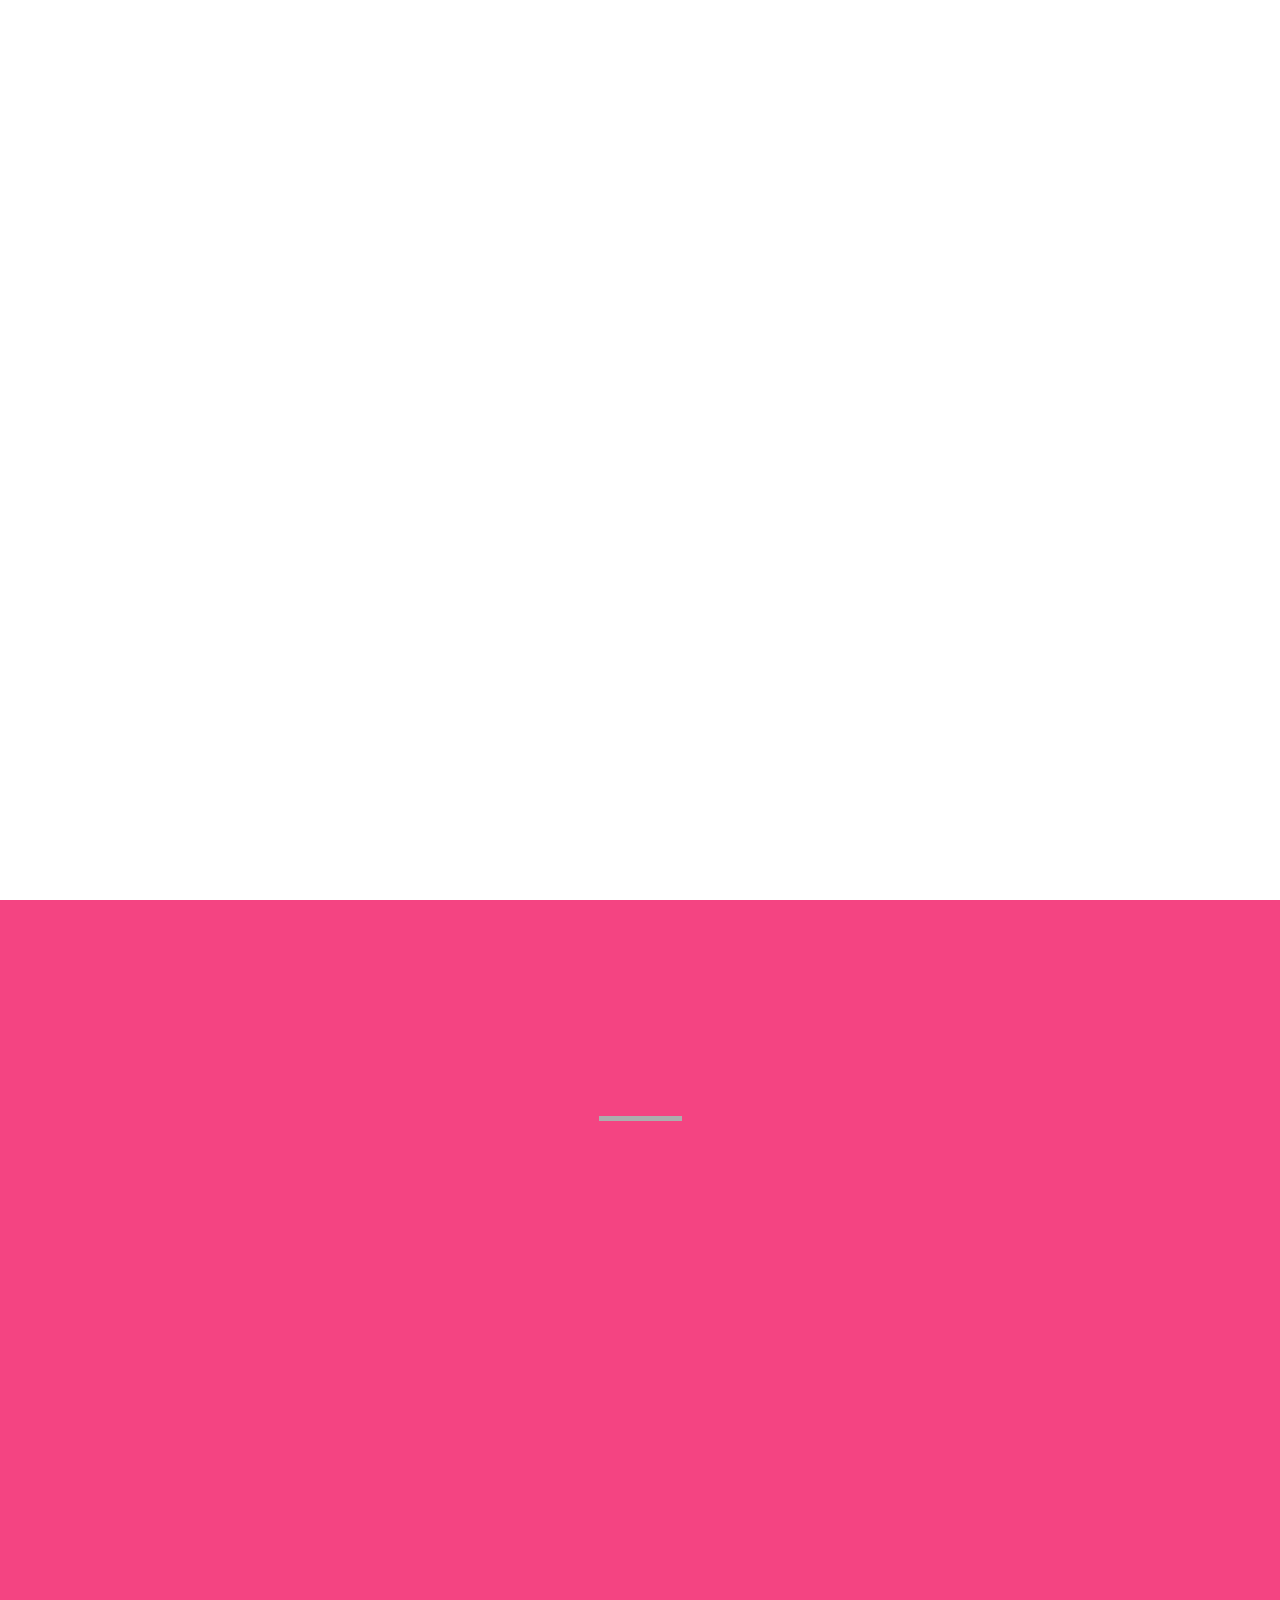
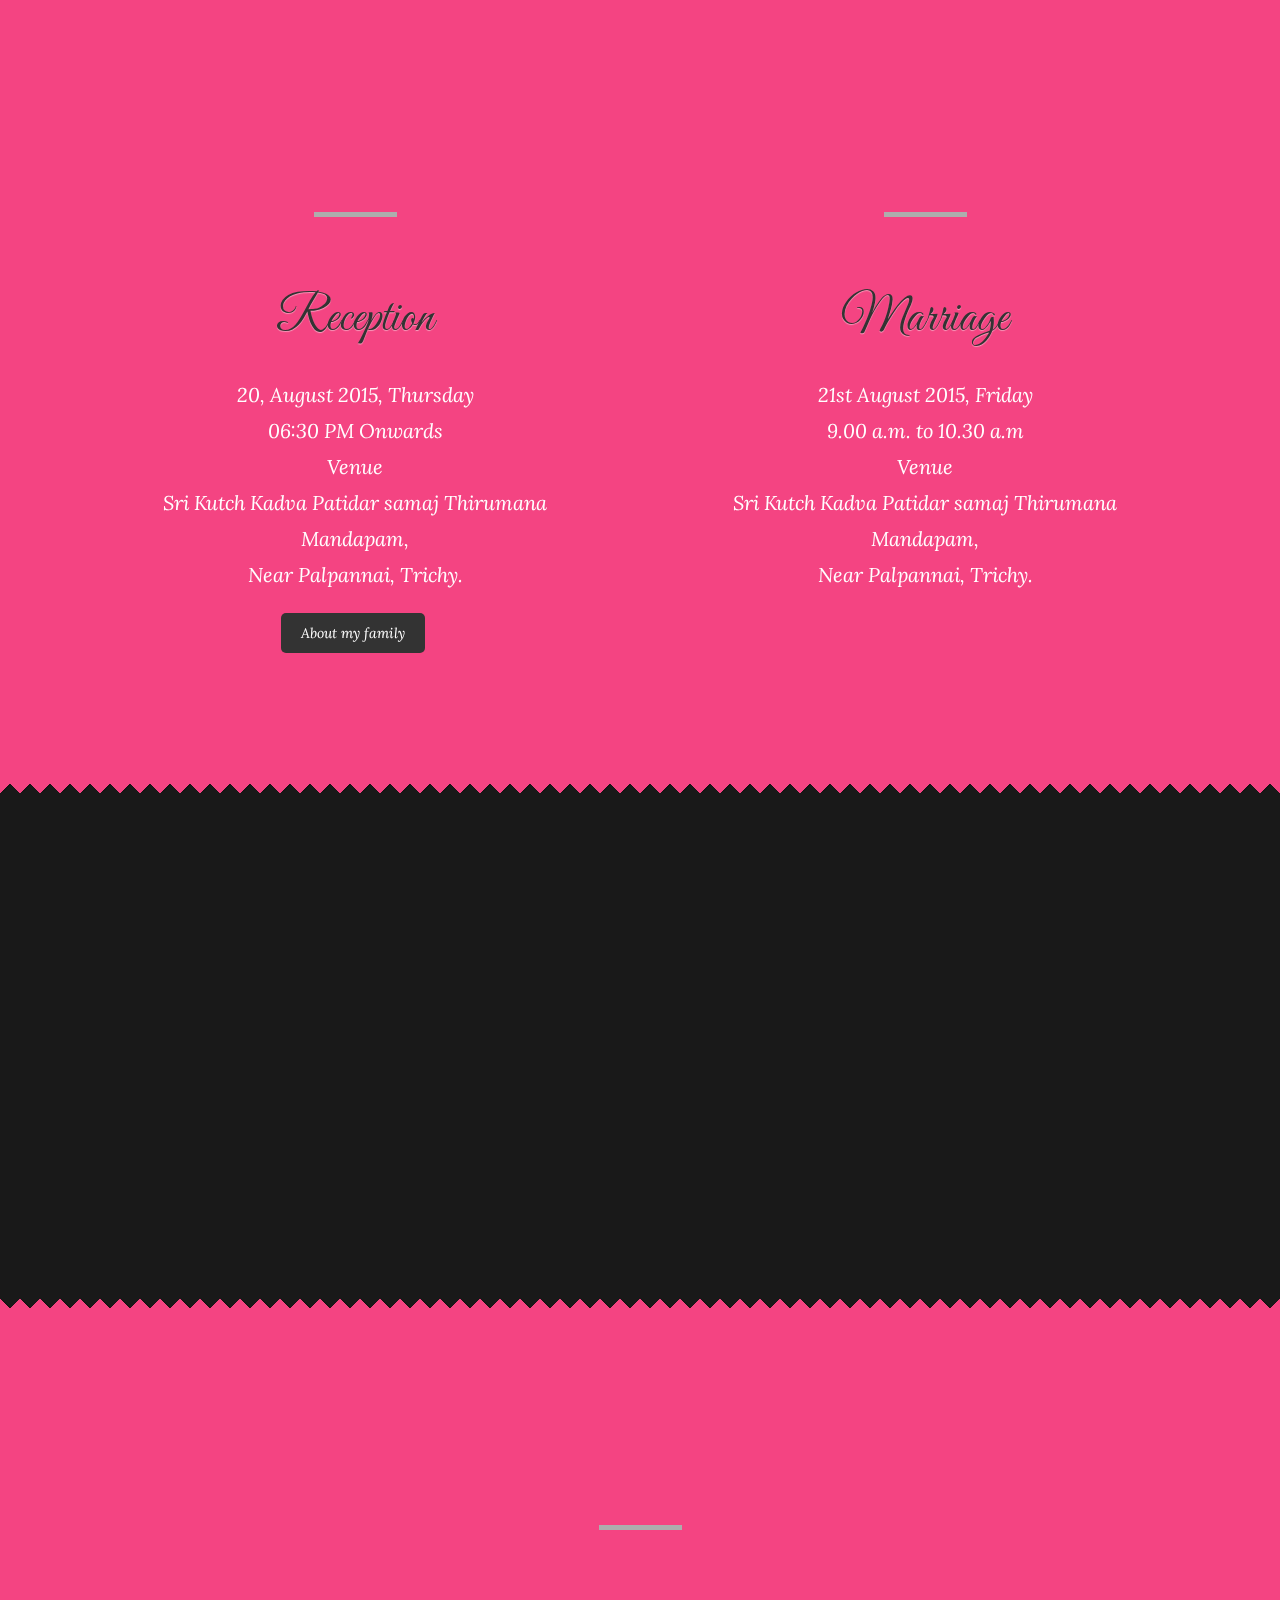
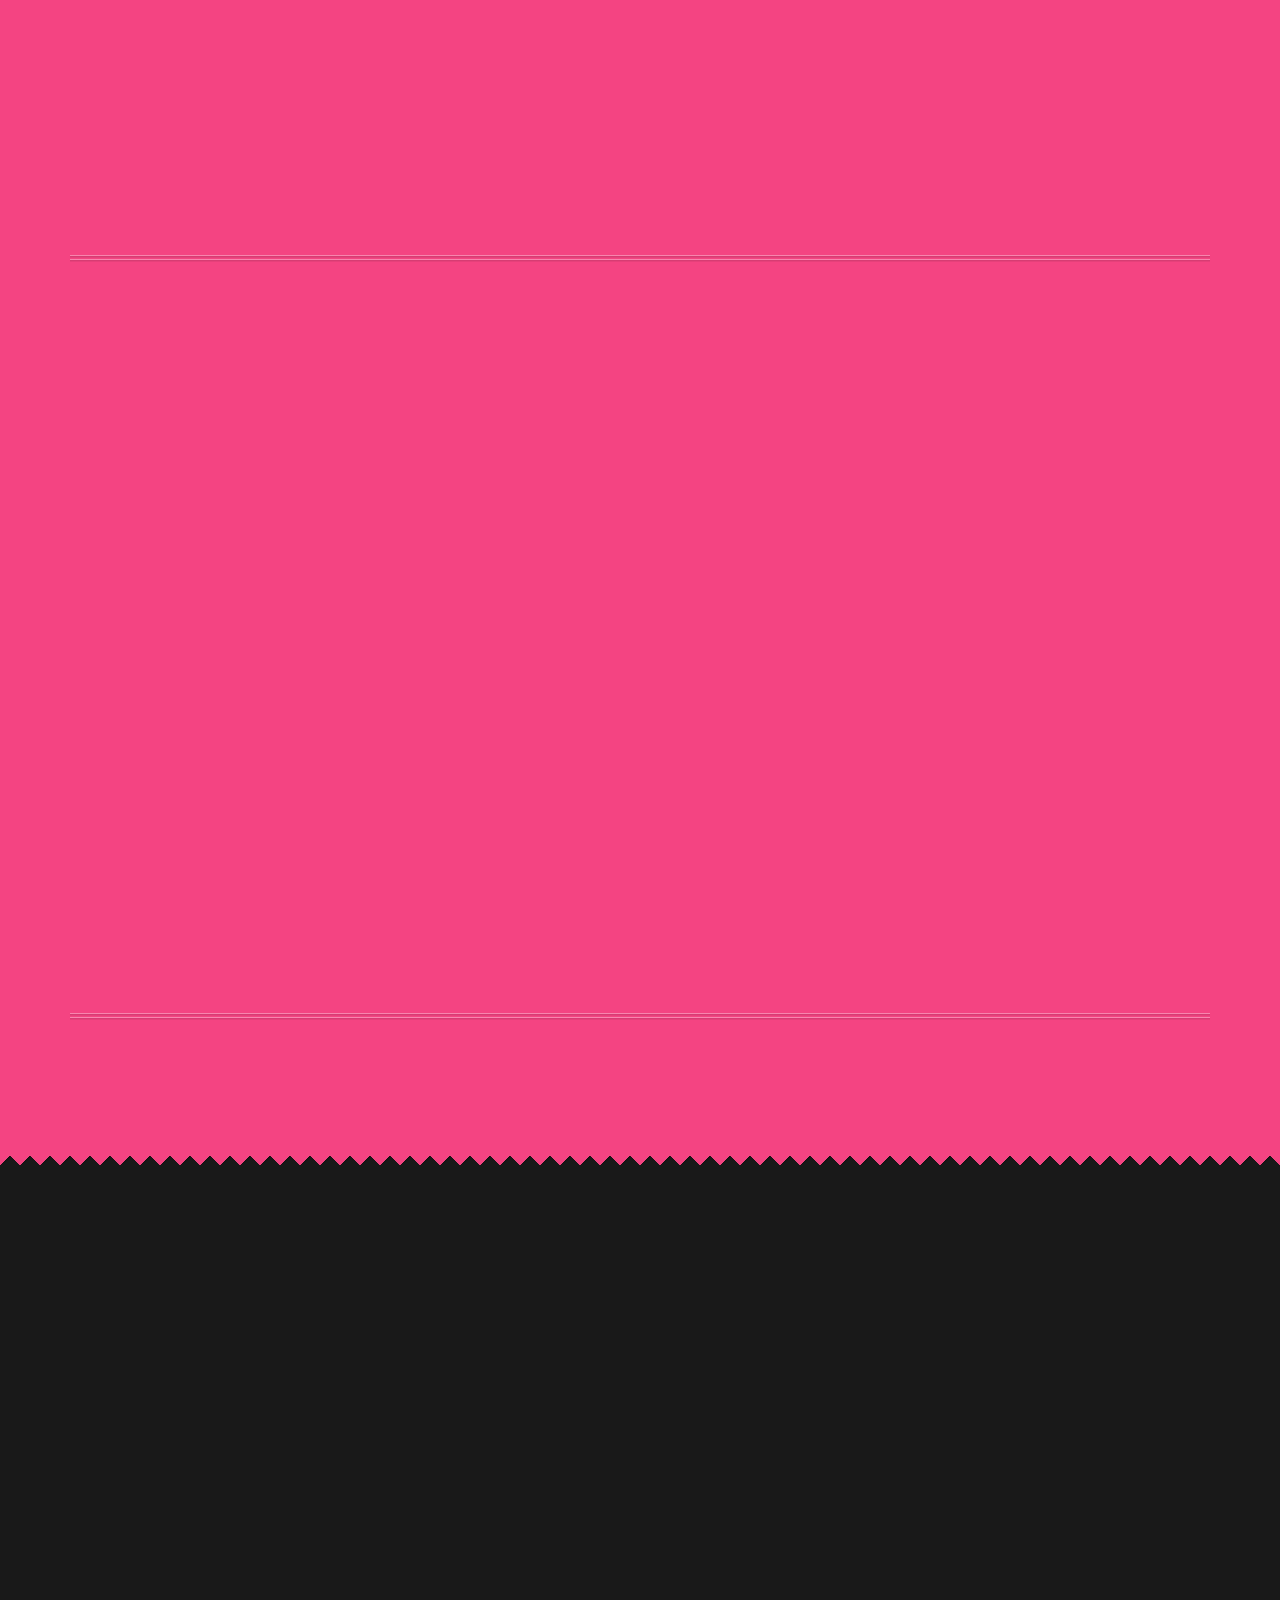
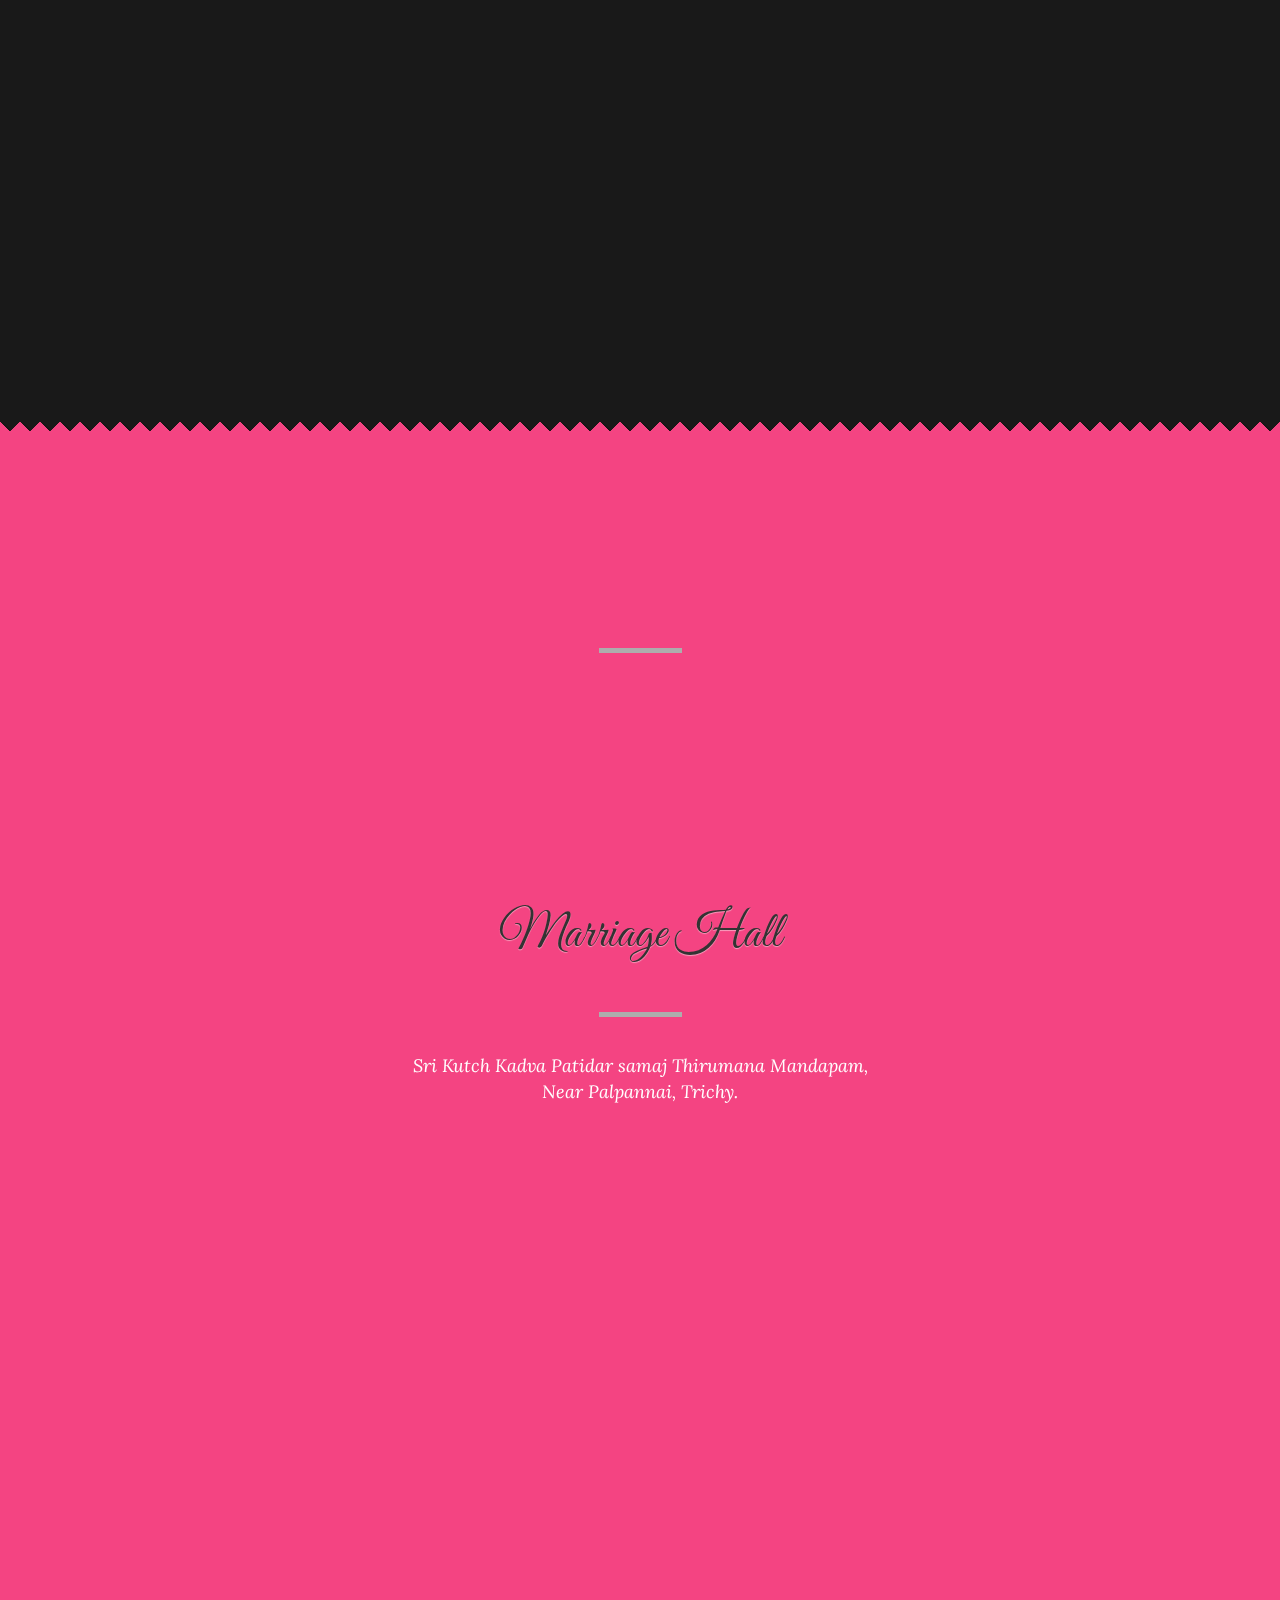
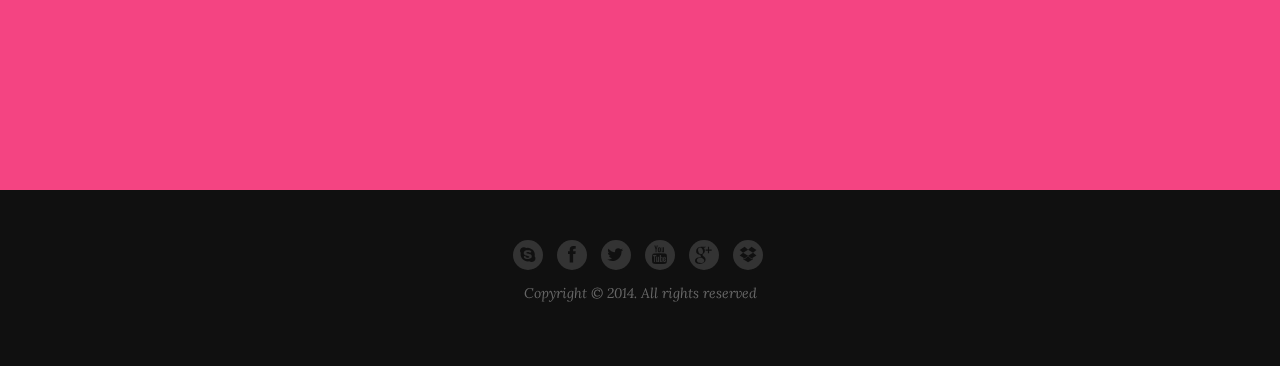
==== commit 8fd1a836: "Update index.html" ====
--- a/index.html
+++ b/index.html
@@ -324,14 +324,14 @@
             <div id="container" class="isotom_lant clearfix">
               <!-- Portfolio Links -->
               <ul>
-                  <li><a href="img_new/portfolio/img1.JPG"><img src="img_new/portfolio/img1.JPG" alt=""></a></li>
-                  <li><a href="img_new/portfolio/img2.JPG"><img src="img_new/portfolio/img2.JPG" alt=""></a></li>
-                  <li><a href="img_new/portfolio/img3.JPG"><img src="img_new/portfolio/img3.JPG" alt=""></a></li>
-                  <li><a href="img_new/portfolio/img4.JPG"><img src="img_new/portfolio/img4.JPG" alt=""></a></li>
-                  <li><a href="img_new/portfolio/img5.JPG"><img src="img_new/portfolio/img5.JPG" alt=""></a></li>
-                  <li><a href="img_new/portfolio/img6.JPG"><img src="img_new/portfolio/img6.JPG" alt=""></a></li>
-                  <li><a href="img_new/portfolio/img7.JPG"><img src="img_new/portfolio/img7.JPG" alt=""></a></li>
-                  <li><a href="img_new/portfolio/img8.JPG"><img src="img_new/portfolio/img8.JPG" alt=""></a></li>
+                  <li><a href="img_new/portfolio/img11.JPG"><img src="img_new/portfolio/img11.JPG" alt=""></a></li>
+                  <li><a href="img_new/portfolio/img21.JPG"><img src="img_new/portfolio/img21.JPG" alt=""></a></li>
+                  <li><a href="img_new/portfolio/img31.JPG"><img src="img_new/portfolio/img31.JPG" alt=""></a></li>
+                  <li><a href="img_new/portfolio/img41.JPG"><img src="img_new/portfolio/img41.JPG" alt=""></a></li>
+                  <li><a href="img_new/portfolio/img51.JPG"><img src="img_new/portfolio/img51.JPG" alt=""></a></li>
+                  <li><a href="img_new/portfolio/img61.JPG"><img src="img_new/portfolio/img61.JPG" alt=""></a></li>
+                  <li><a href="img_new/portfolio/img71.JPG"><img src="img_new/portfolio/img71.JPG" alt=""></a></li>
+                  <li><a href="img_new/portfolio/img81.JPG"><img src="img_new/portfolio/img81.JPG" alt=""></a></li>
               </ul>
               <!-- End Portfolio Links -->
             </div>
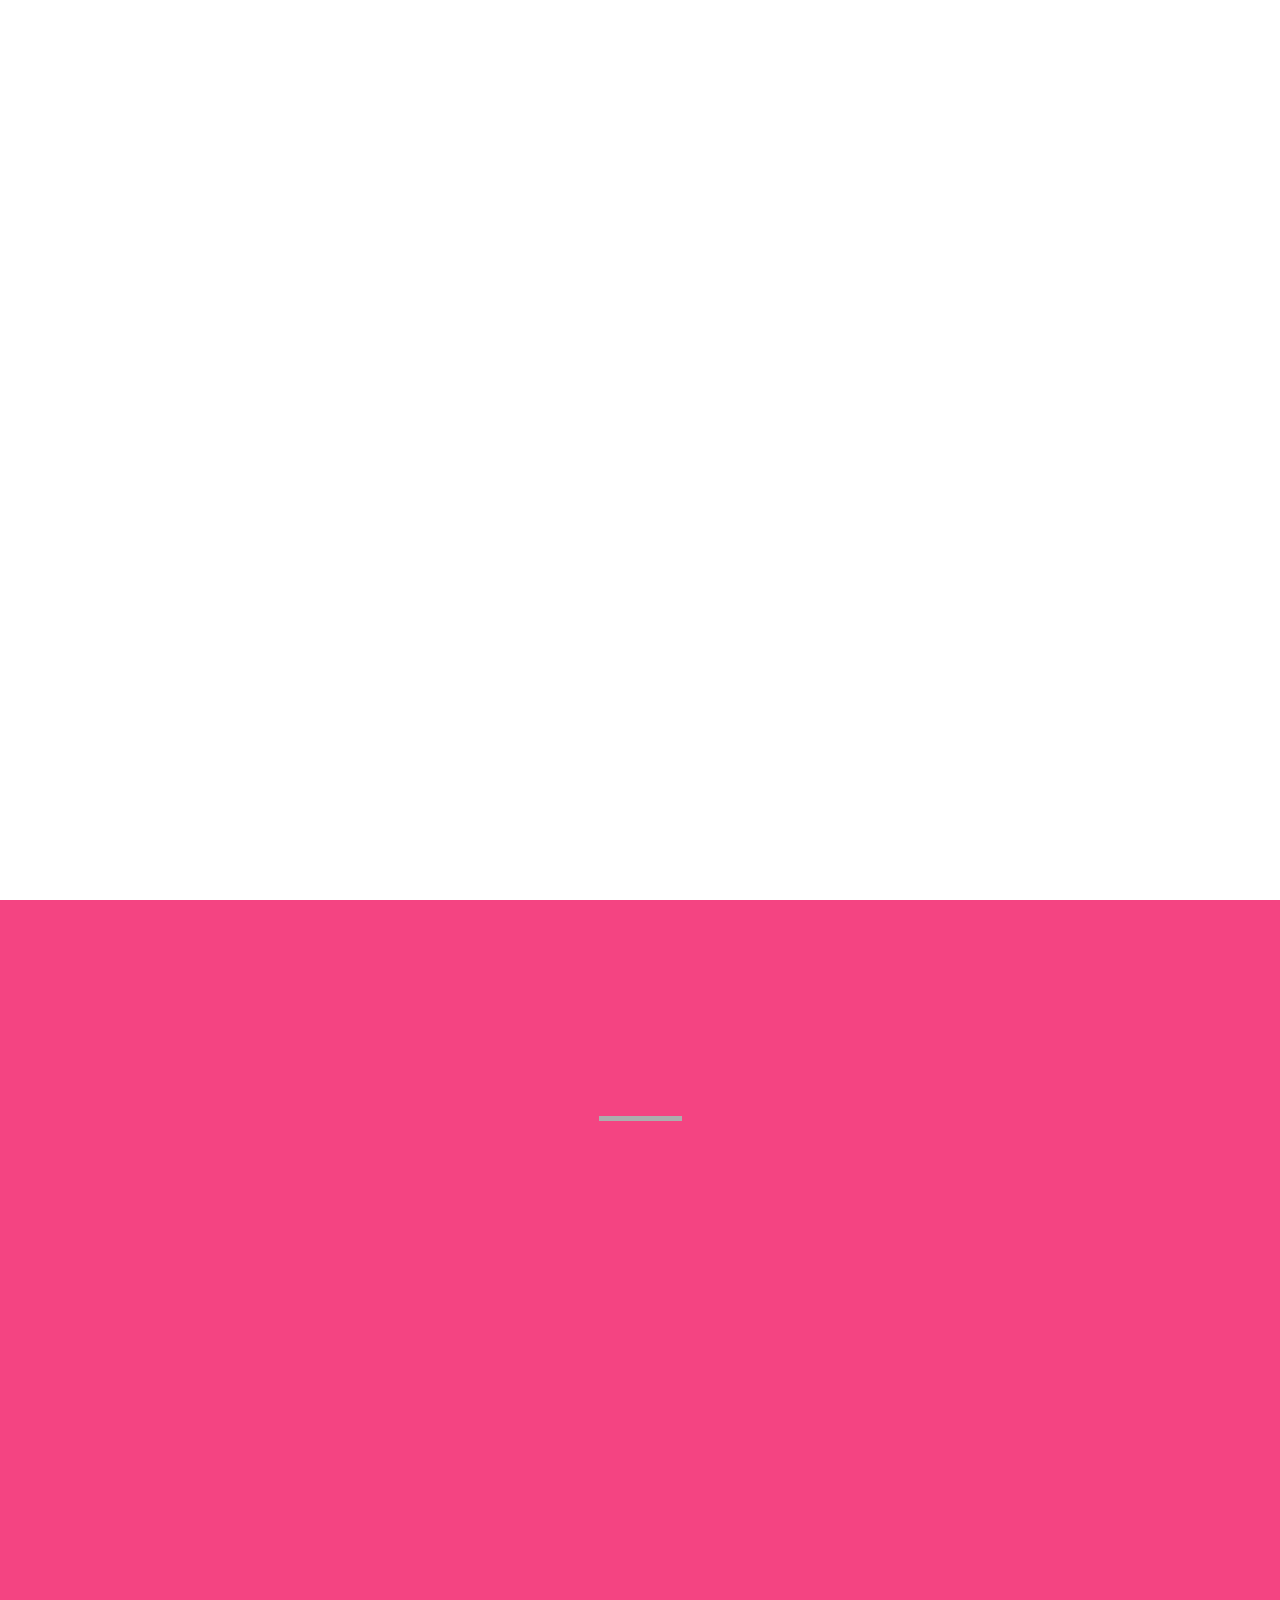
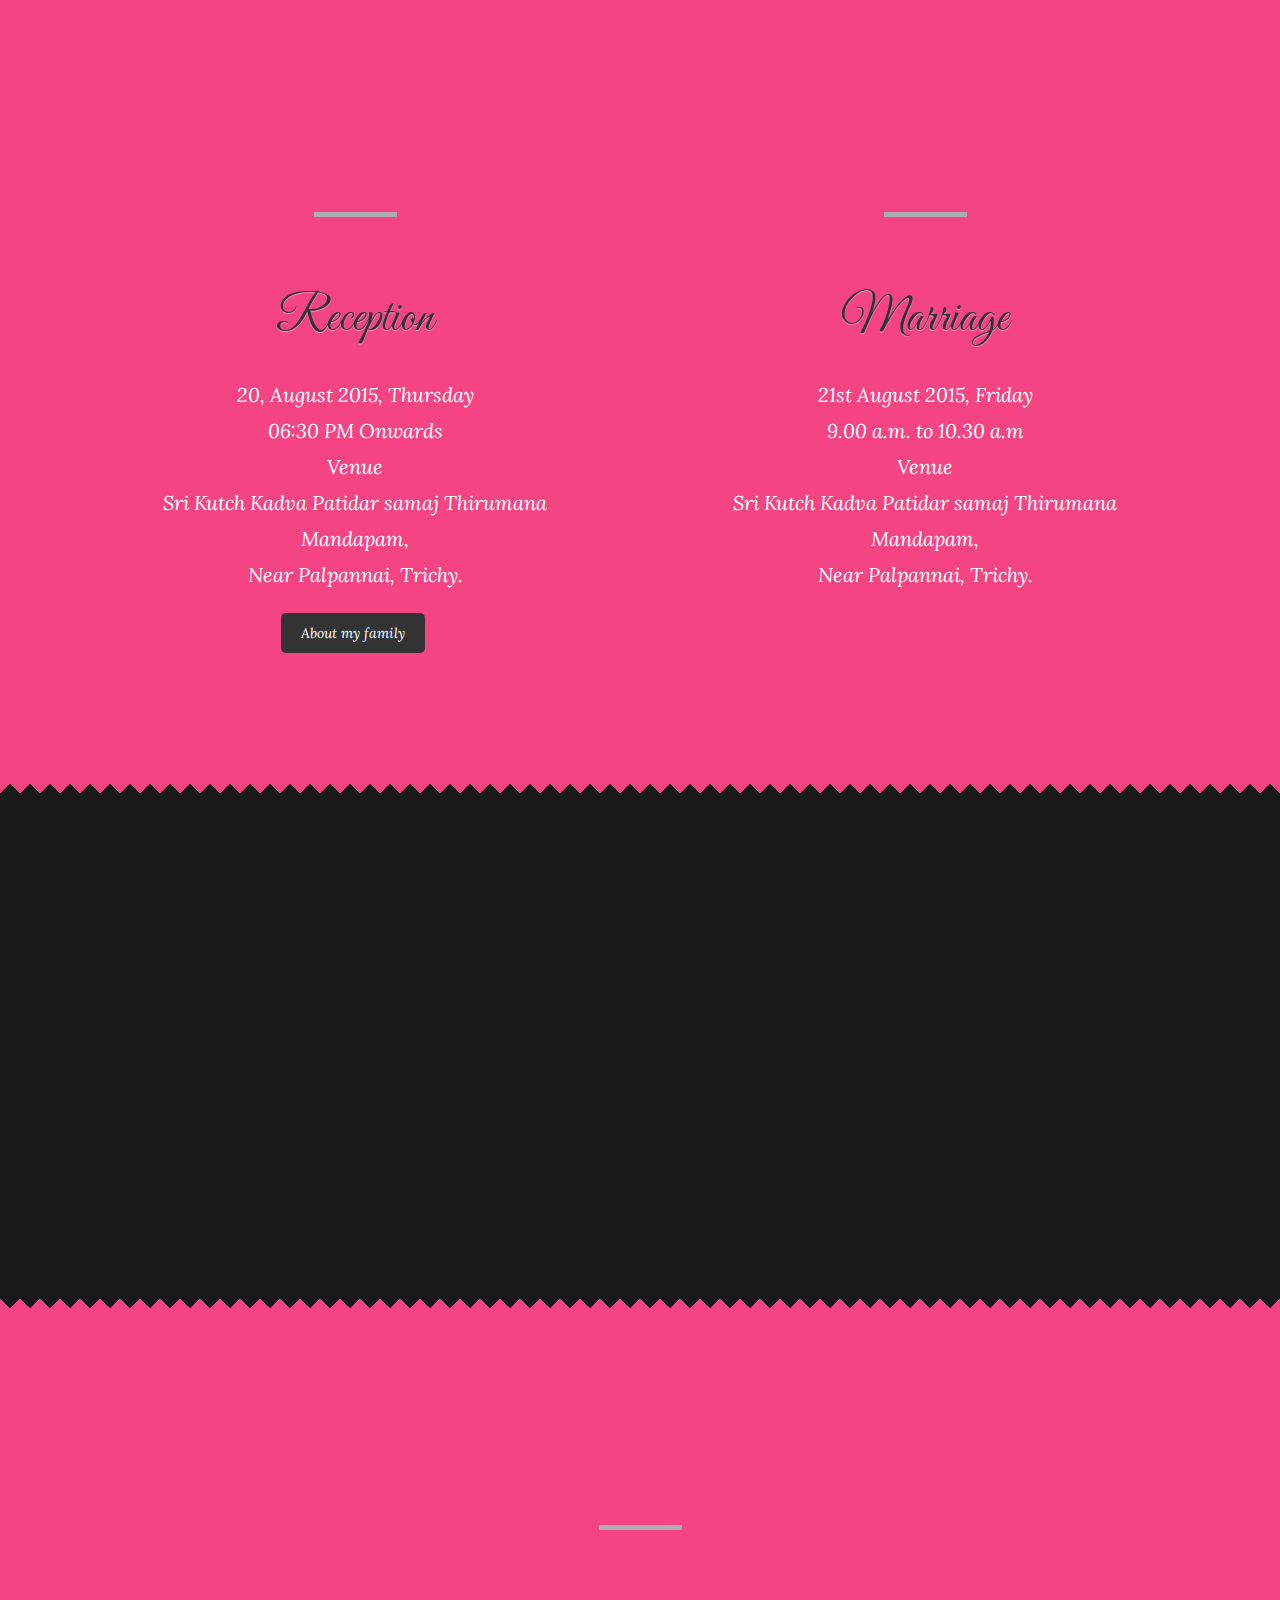
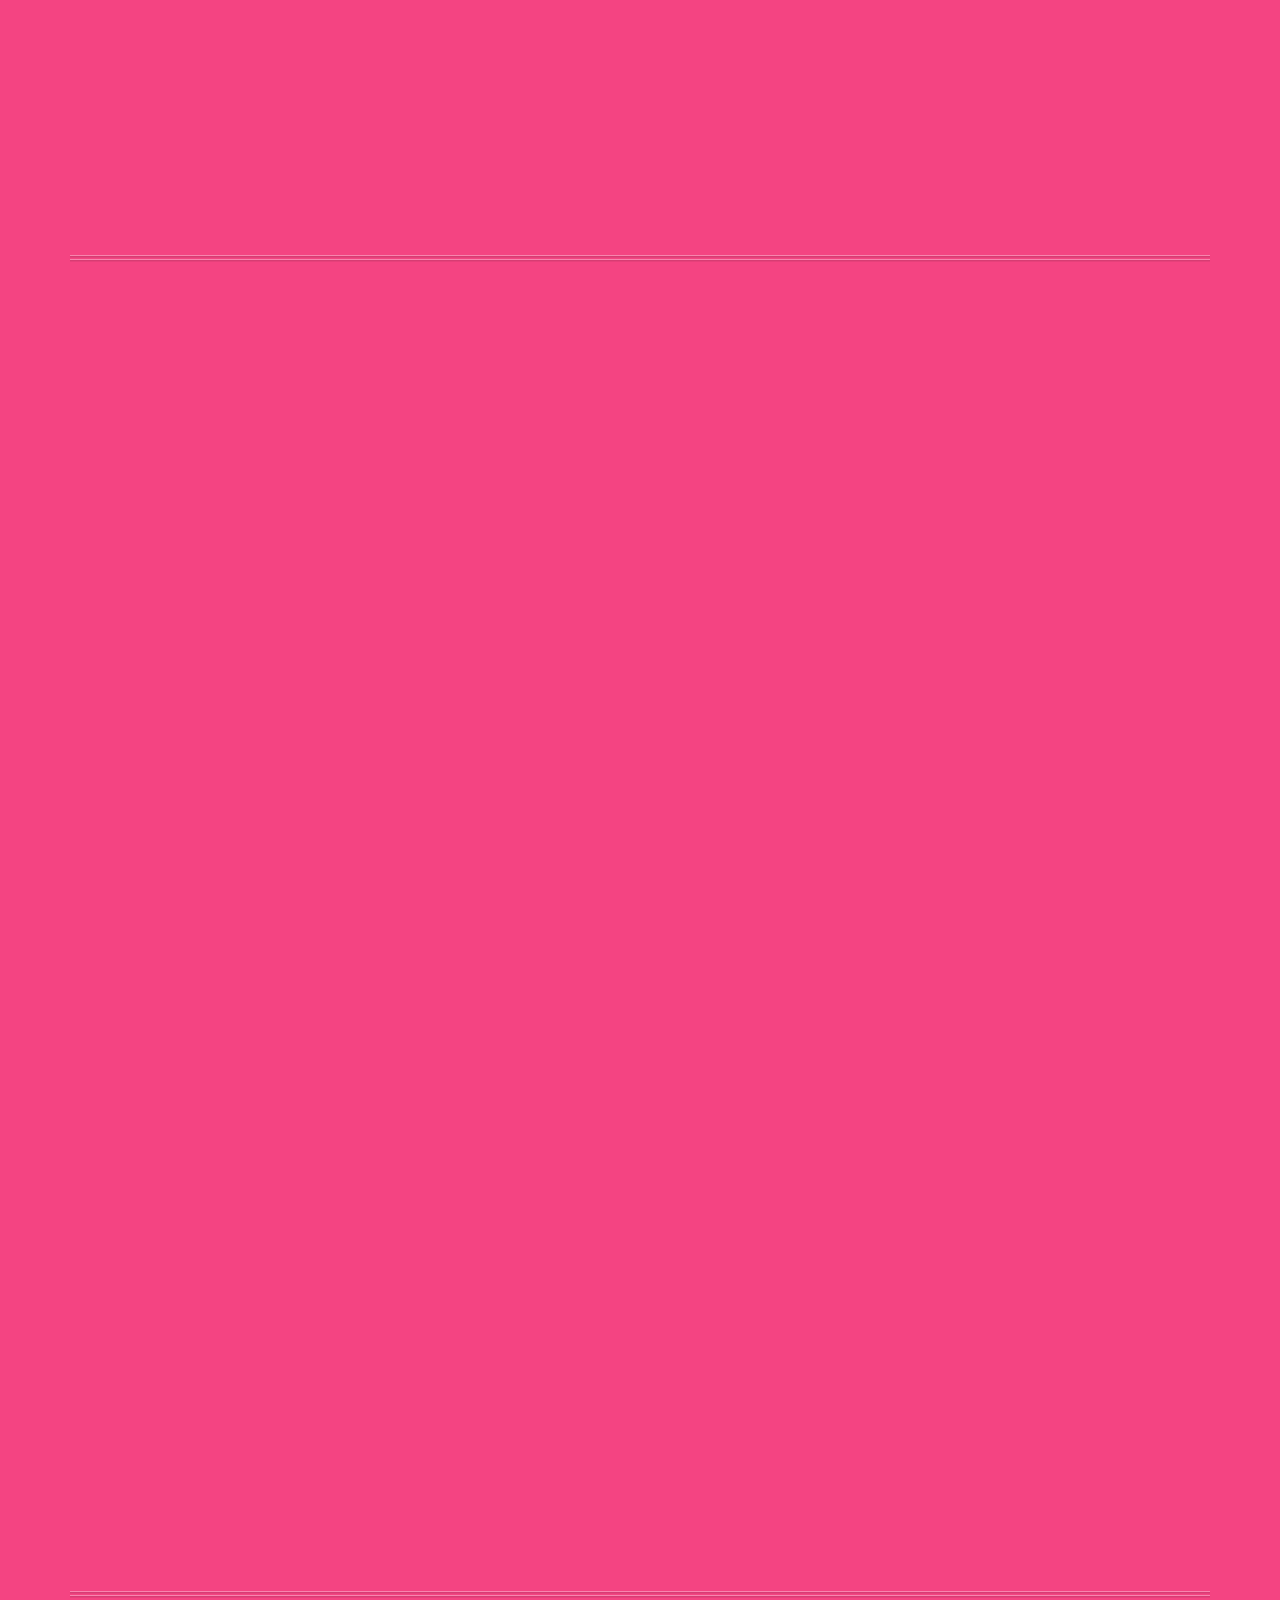
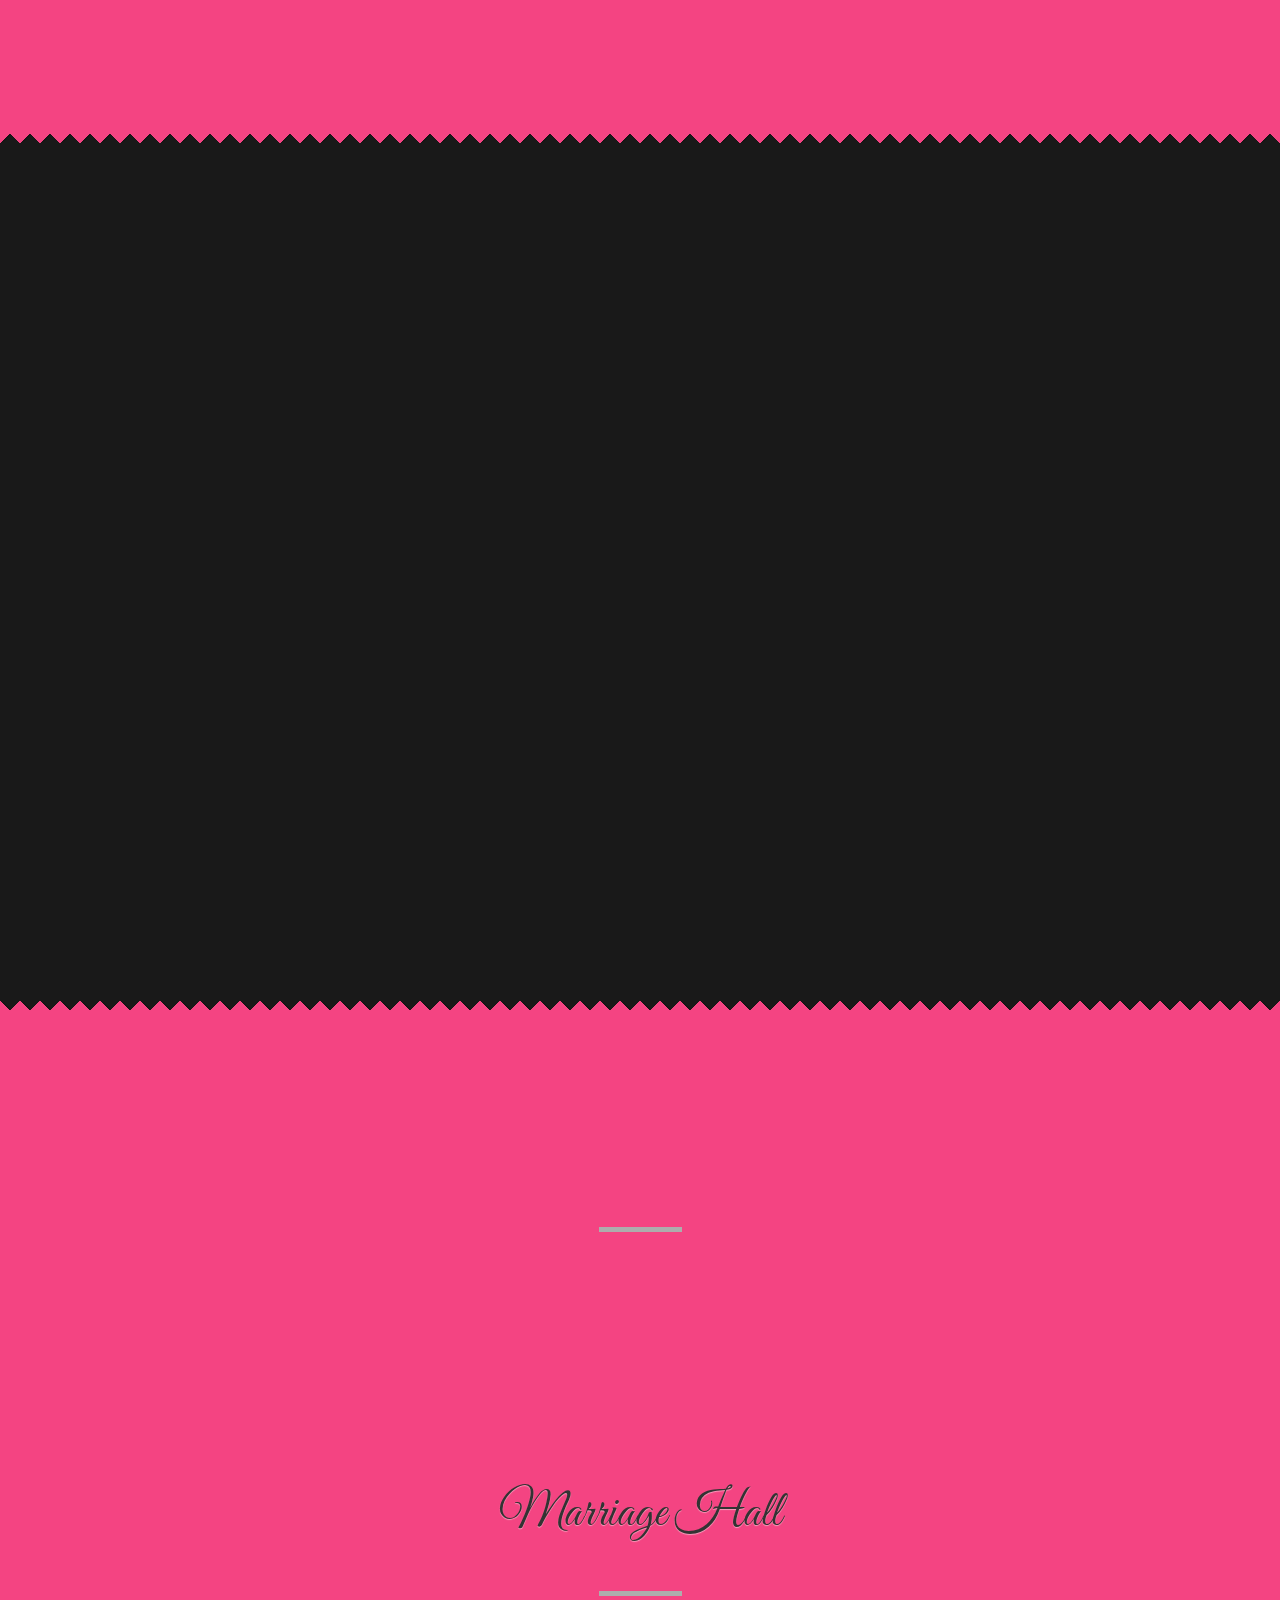
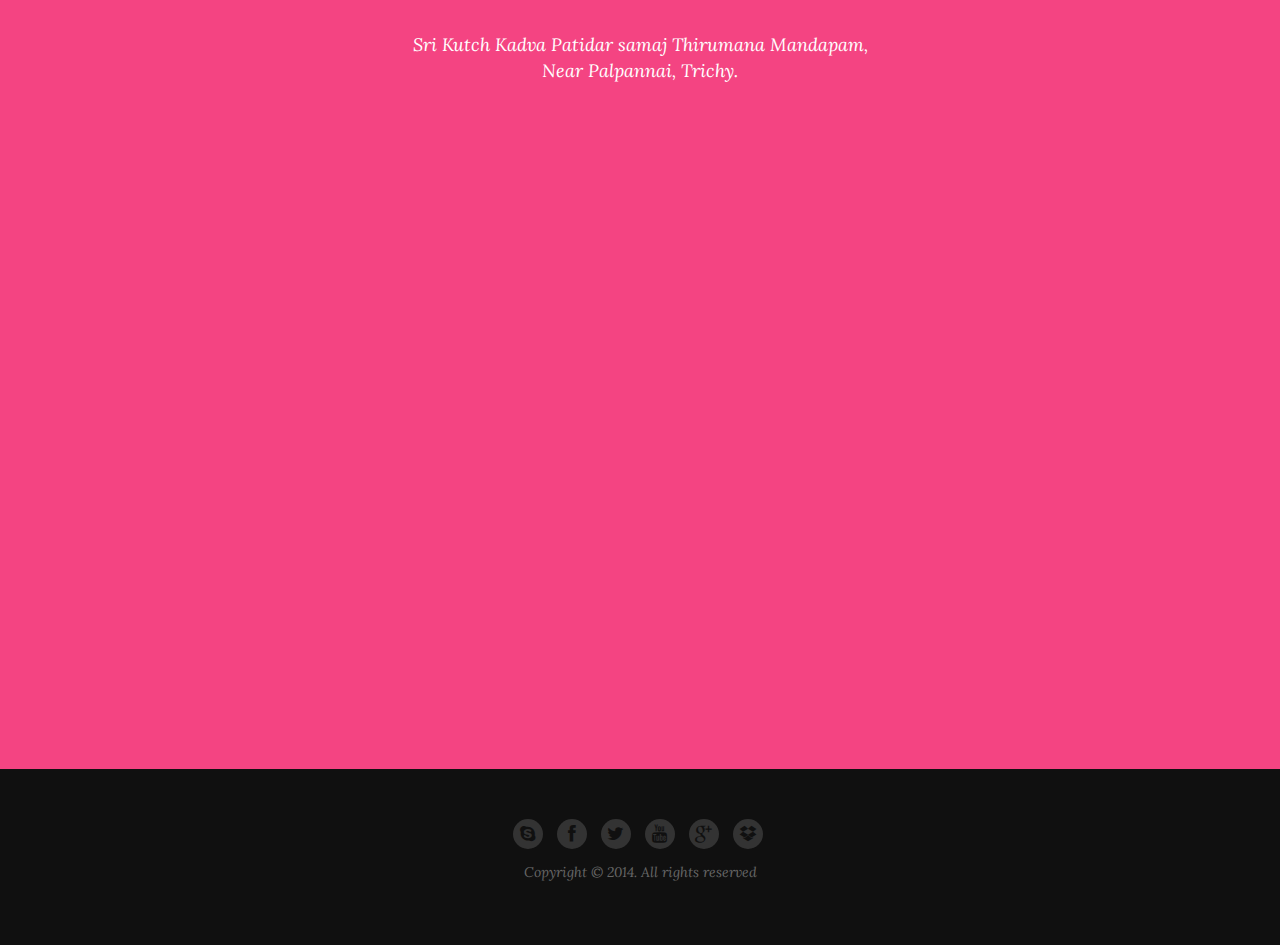
==== commit c15c2163: "Add bundlejs" ====
--- a/index.html
+++ b/index.html
@@ -2,7 +2,7 @@
 <html lang="en">
 <head>
     <meta charset="utf-8">
-    <title>NimuwedsAkshu</title>
+    <title>Nimu weds Akshu</title>
     <meta name="viewport" content="width=device-width, initial-scale=1.0">
     <meta name="description" content="">
     <meta name="keywords" content="">
@@ -140,7 +140,7 @@
                     <div class="container text-center">
                         <h3 class="animated" data-animation="fadeIn" data-animation-delay="100">Wedding Invitation</h3>
                         <div class="row">
-                            <div class="col-md-4 text-center animated" data-animation="fadeInLeft" data-animation-delay="100"><img src="img_new/flower.jpg" class="image_resized" alt="" style="padding-top:30px;"></div> 
+                            <div class="col-md-4 text-center animated" data-animation="fadeInLeft" data-animation-delay="100"><img src="img_new/flower.jpg" class="image_resized" alt="" style="padding-top:30px;"></div>
                             <div class="col-md-8 text-left animated" data-animation="fadeInRight" data-animation-delay="100">
                                 <p>Because you have shared in our lives by your friendship and love, we Nimalan and Akshaya together with our parents cordially invite you to share the beginning of our new life together when we exchange marriage vows on 21st August at Sri Kutch Kadva Patidar samaj Thirumana Mandapam, Near Palpannai, Trichy</p>
                                 <p>   </p>
@@ -393,16 +393,20 @@
     </div>
 
     <!-- JavaScript -->
-    <script type="text/javascript" src="js/jquery-1.10.2.js"></script><!-- jquery -->
-    <script type="text/javascript" src="js/jquery.vegas.js"></script><!-- For Banner Slider -->
-    <script type="text/javascript" src="js/vegas.js"></script><!-- For Banner Slider -->
-    <script type="text/javascript" src="js/forms.js"></script><!-- For Contact Form -->
-    <script type="text/javascript" src="js/bootstrap.js"></script><!-- Bootstrap Js -->
-    <script type="text/javascript" src="js/countdown.js"></script><!-- Countdown Timer Js -->
-    <script type="text/javascript" src="js/jquery.magnific-popup.js"></script><!-- Gallery Popup Js -->
-    <script type="text/javascript" src="js/jquery.appear.js"></script><!-- Appears Js -->
-    <script type="text/javascript" src="js/jquery.easytabs.js"></script><!-- Easy tab Js -->
-    <script type="text/javascript" src="js/system.js"></script><!-- All the suppotive scripts included in this js -->
+    <script src="https://cdnjs.cloudflare.com/ajax/libs/jquery/1.10.2/jquery.min.js"></script>
+    <script src="https://cdnjs.cloudflare.com/ajax/libs/vegas/2.1.3/vegas.min.js"></script>
+    <script src="https://cdnjs.cloudflare.com/ajax/libs/twitter-bootstrap/3.0.3/js/bootstrap.min.js"></script>
+    <script src="js/bundle.min.js"></script>
+
+    <!--BUNDLE_AND_MINIFY
+    <script type="text/javascript" src="js/vegas.js"></script>
+    <script type="text/javascript" src="js/forms.js"></script>
+    <script type="text/javascript" src="js/countdown.js"></script>
+    <script type="text/javascript" src="js/jquery.magnific-popup.js"></script>
+    <script type="text/javascript" src="js/jquery.appear.js"></script>
+    <script type="text/javascript" src="js/jquery.easytabs.js"></script>
+    <script type="text/javascript" src="js/system.js"></script>
+    BUNDLE_AND_MINIFY-->
 
 </body>
 </html>
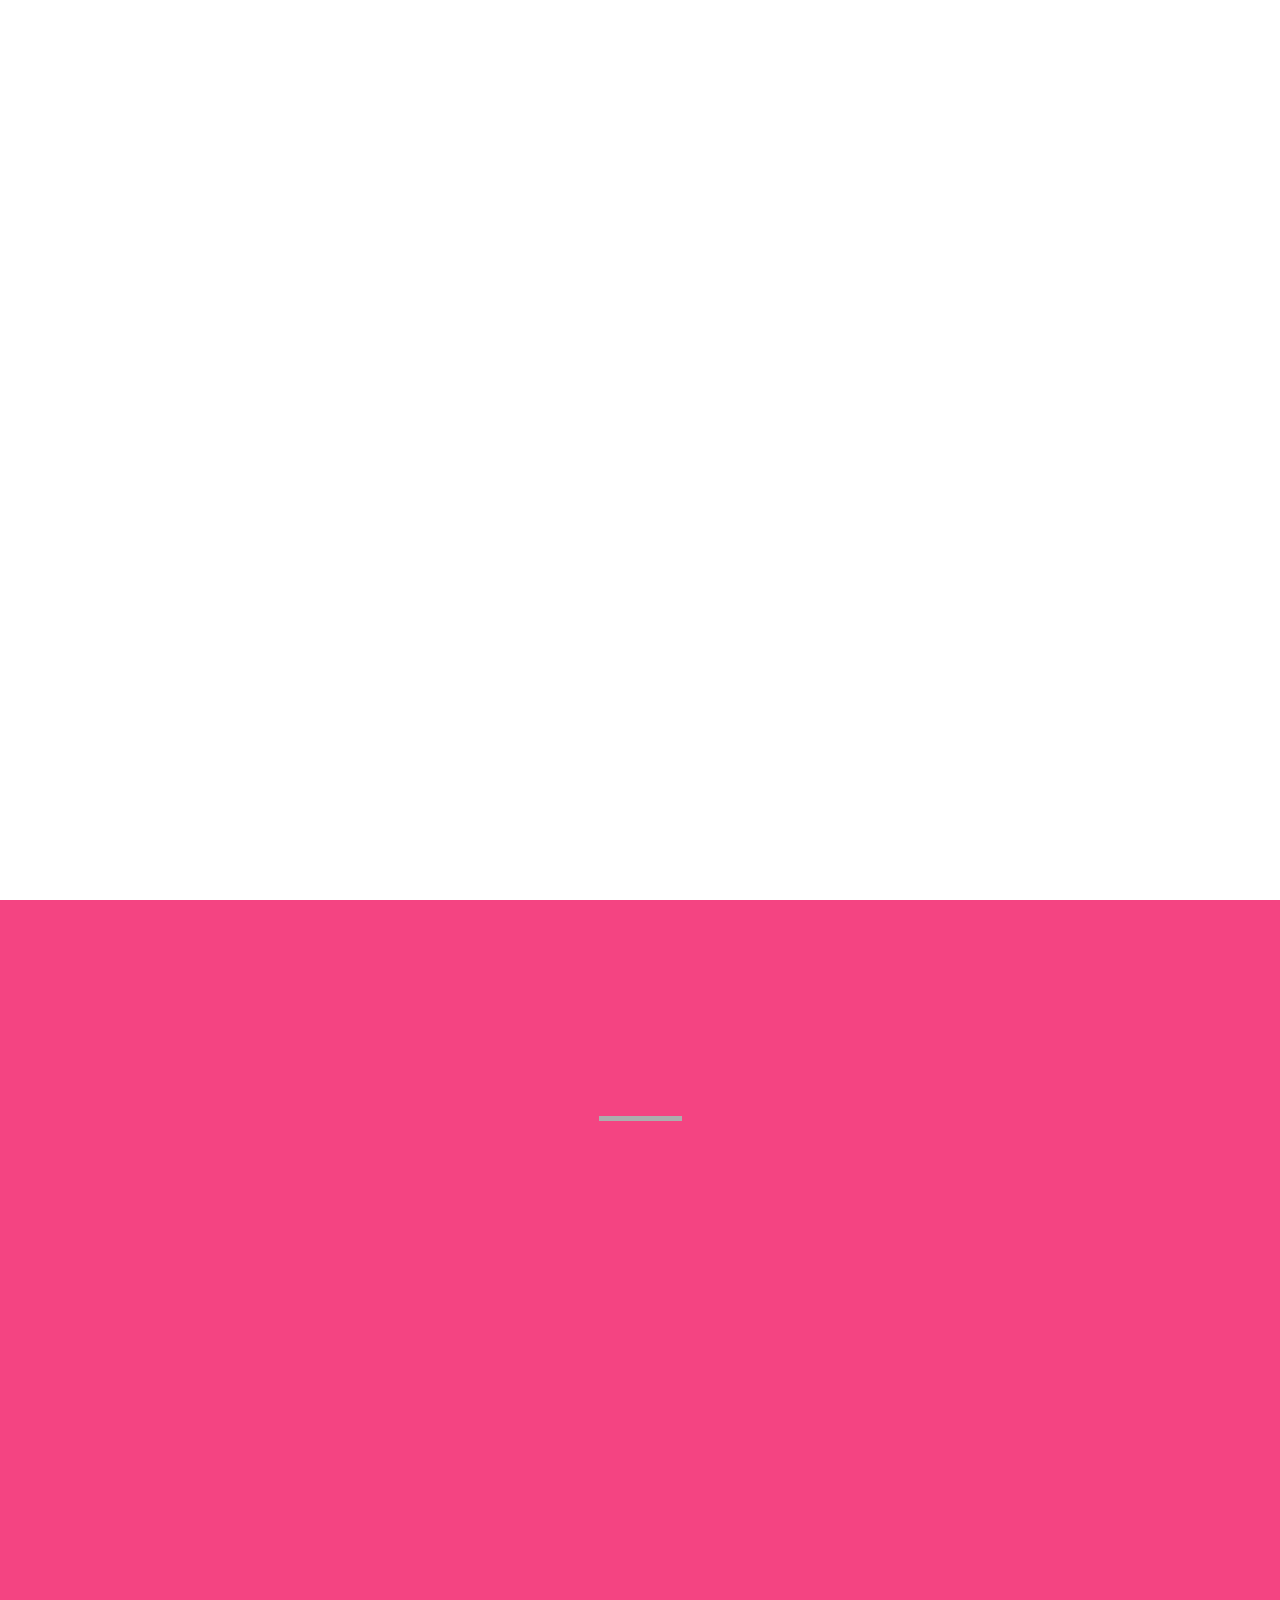
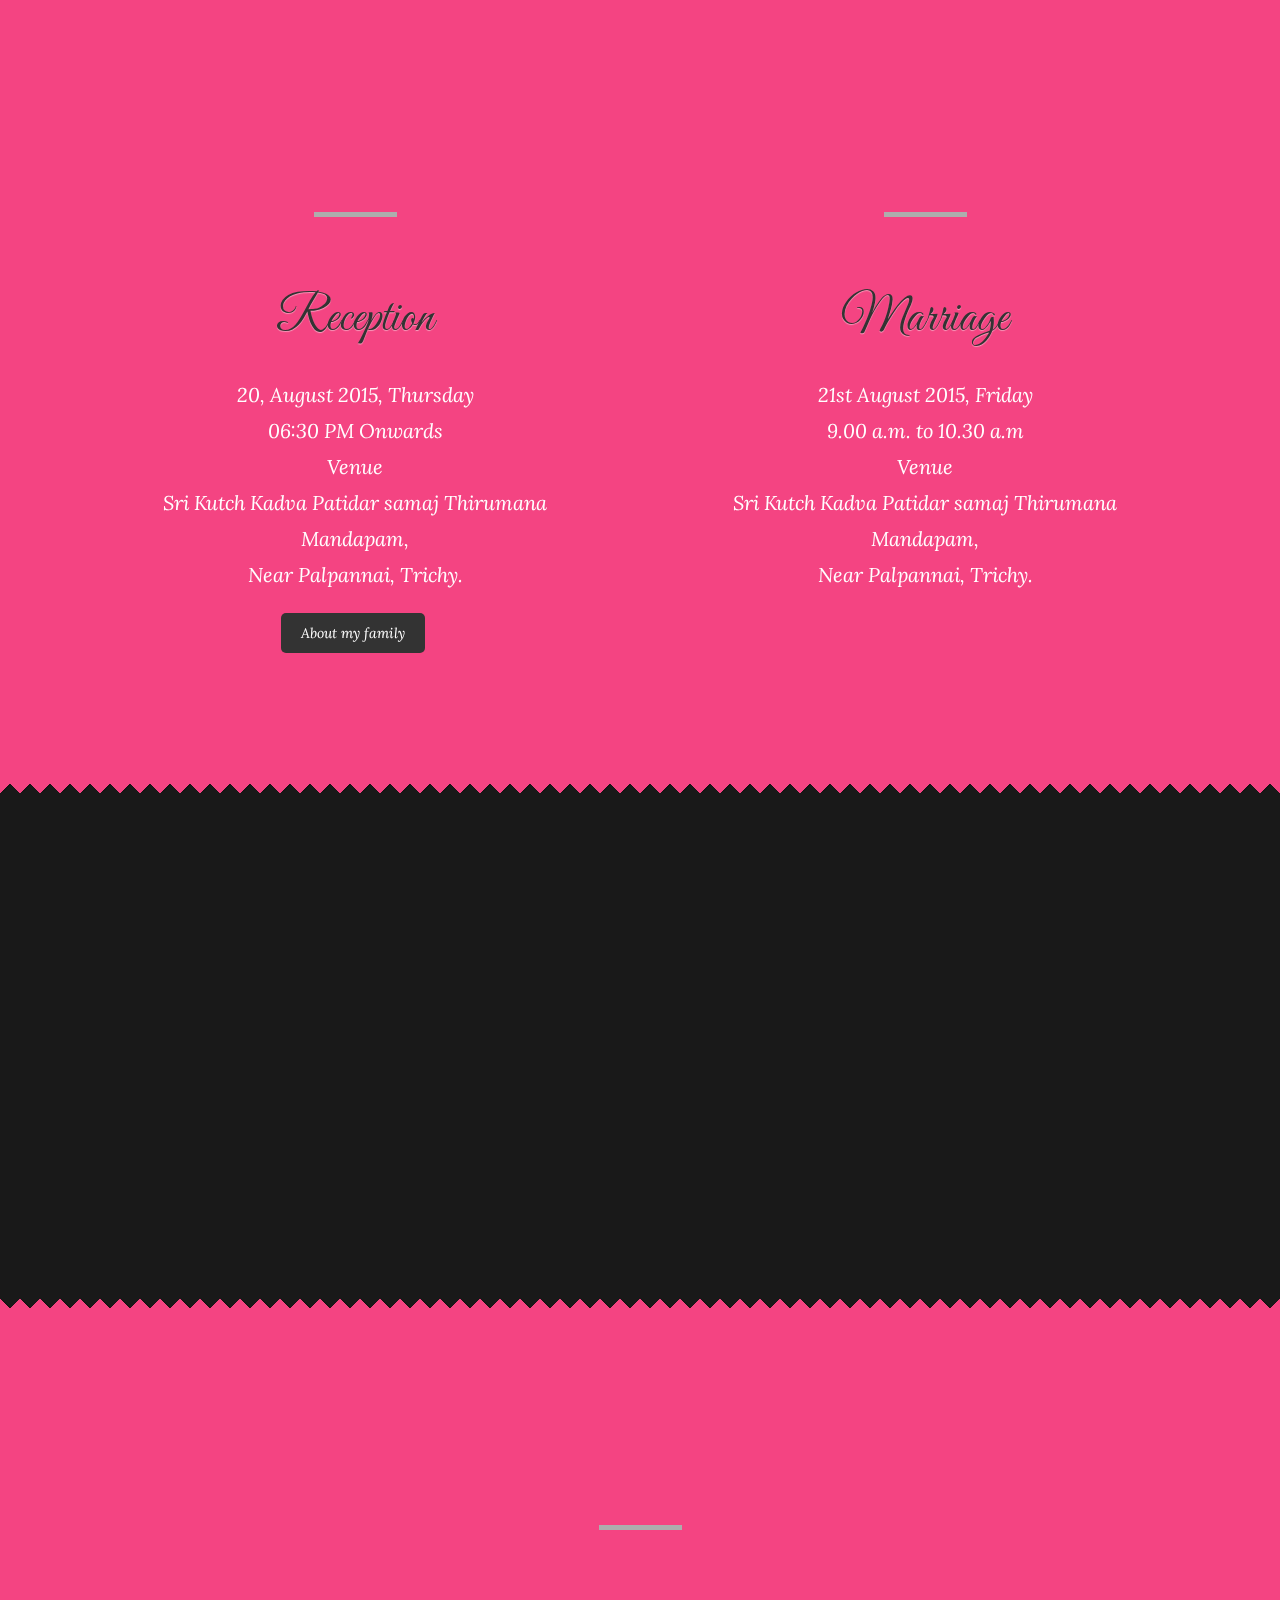
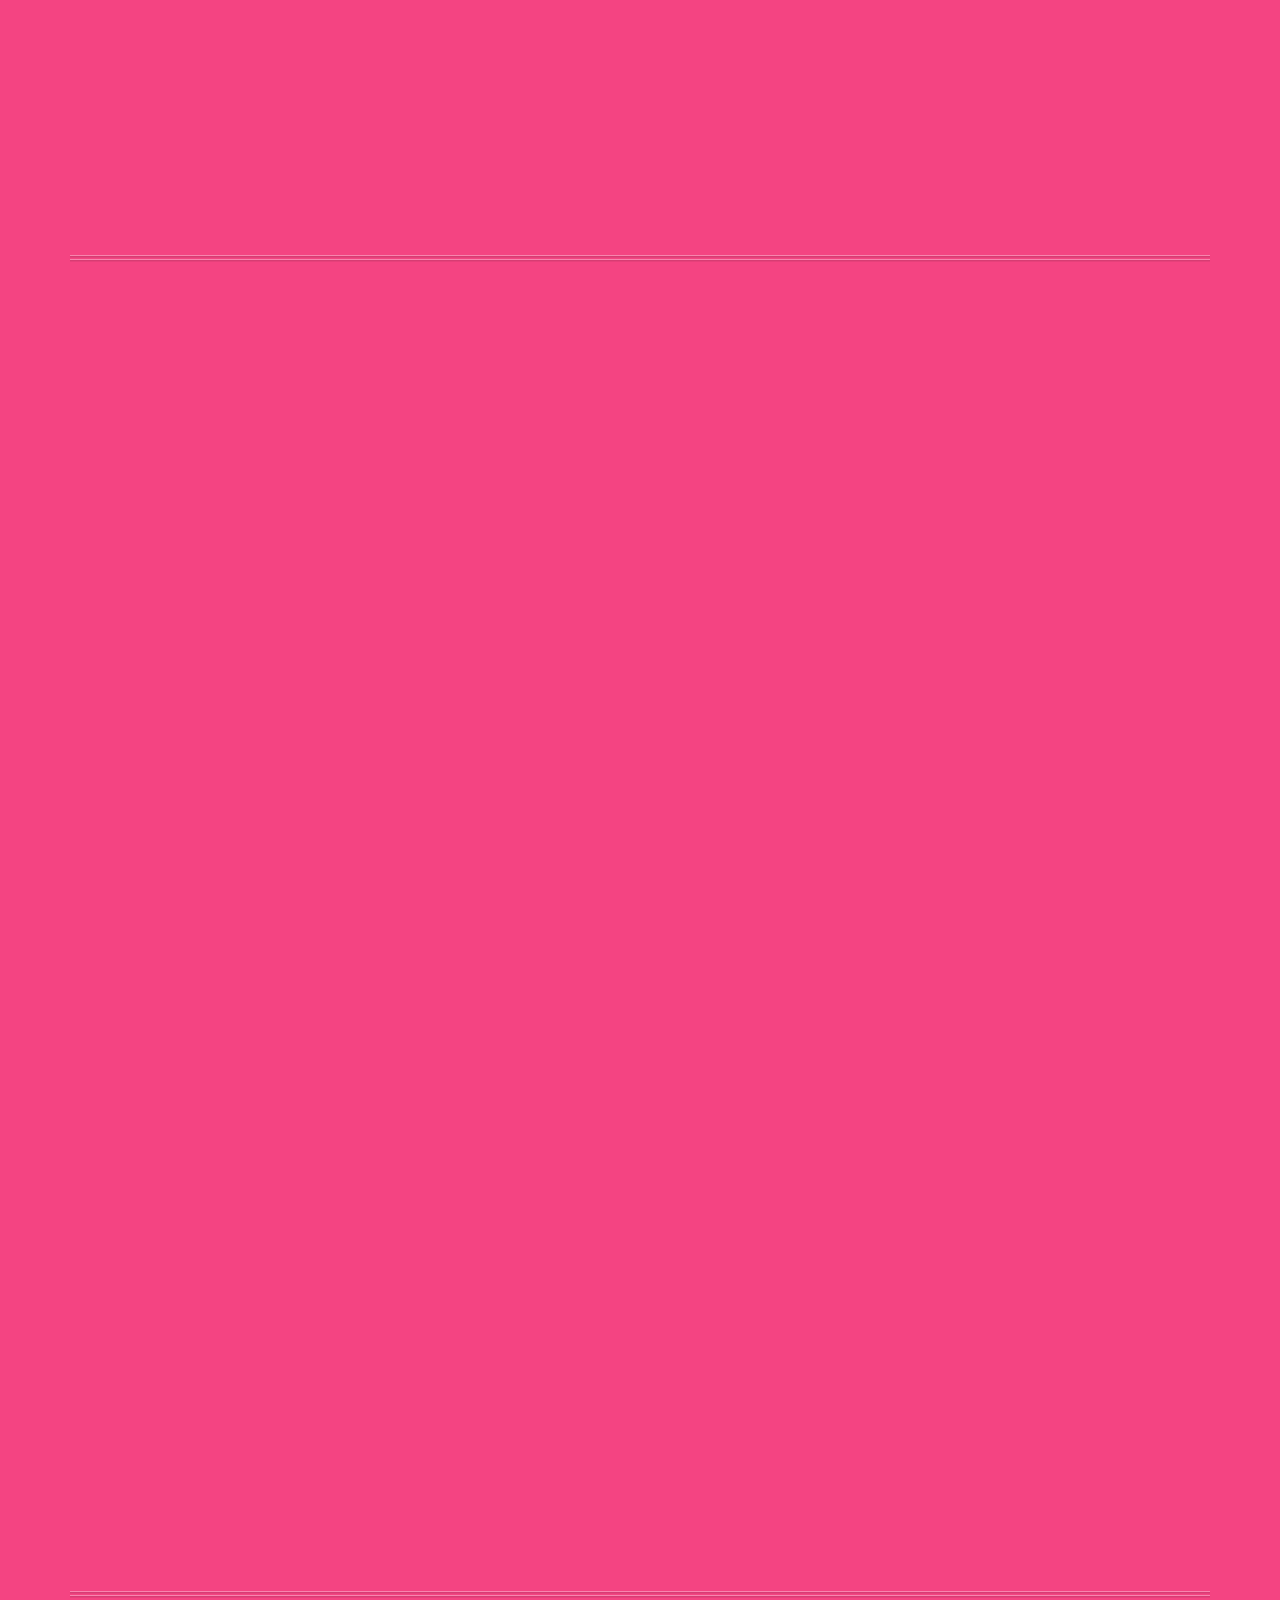
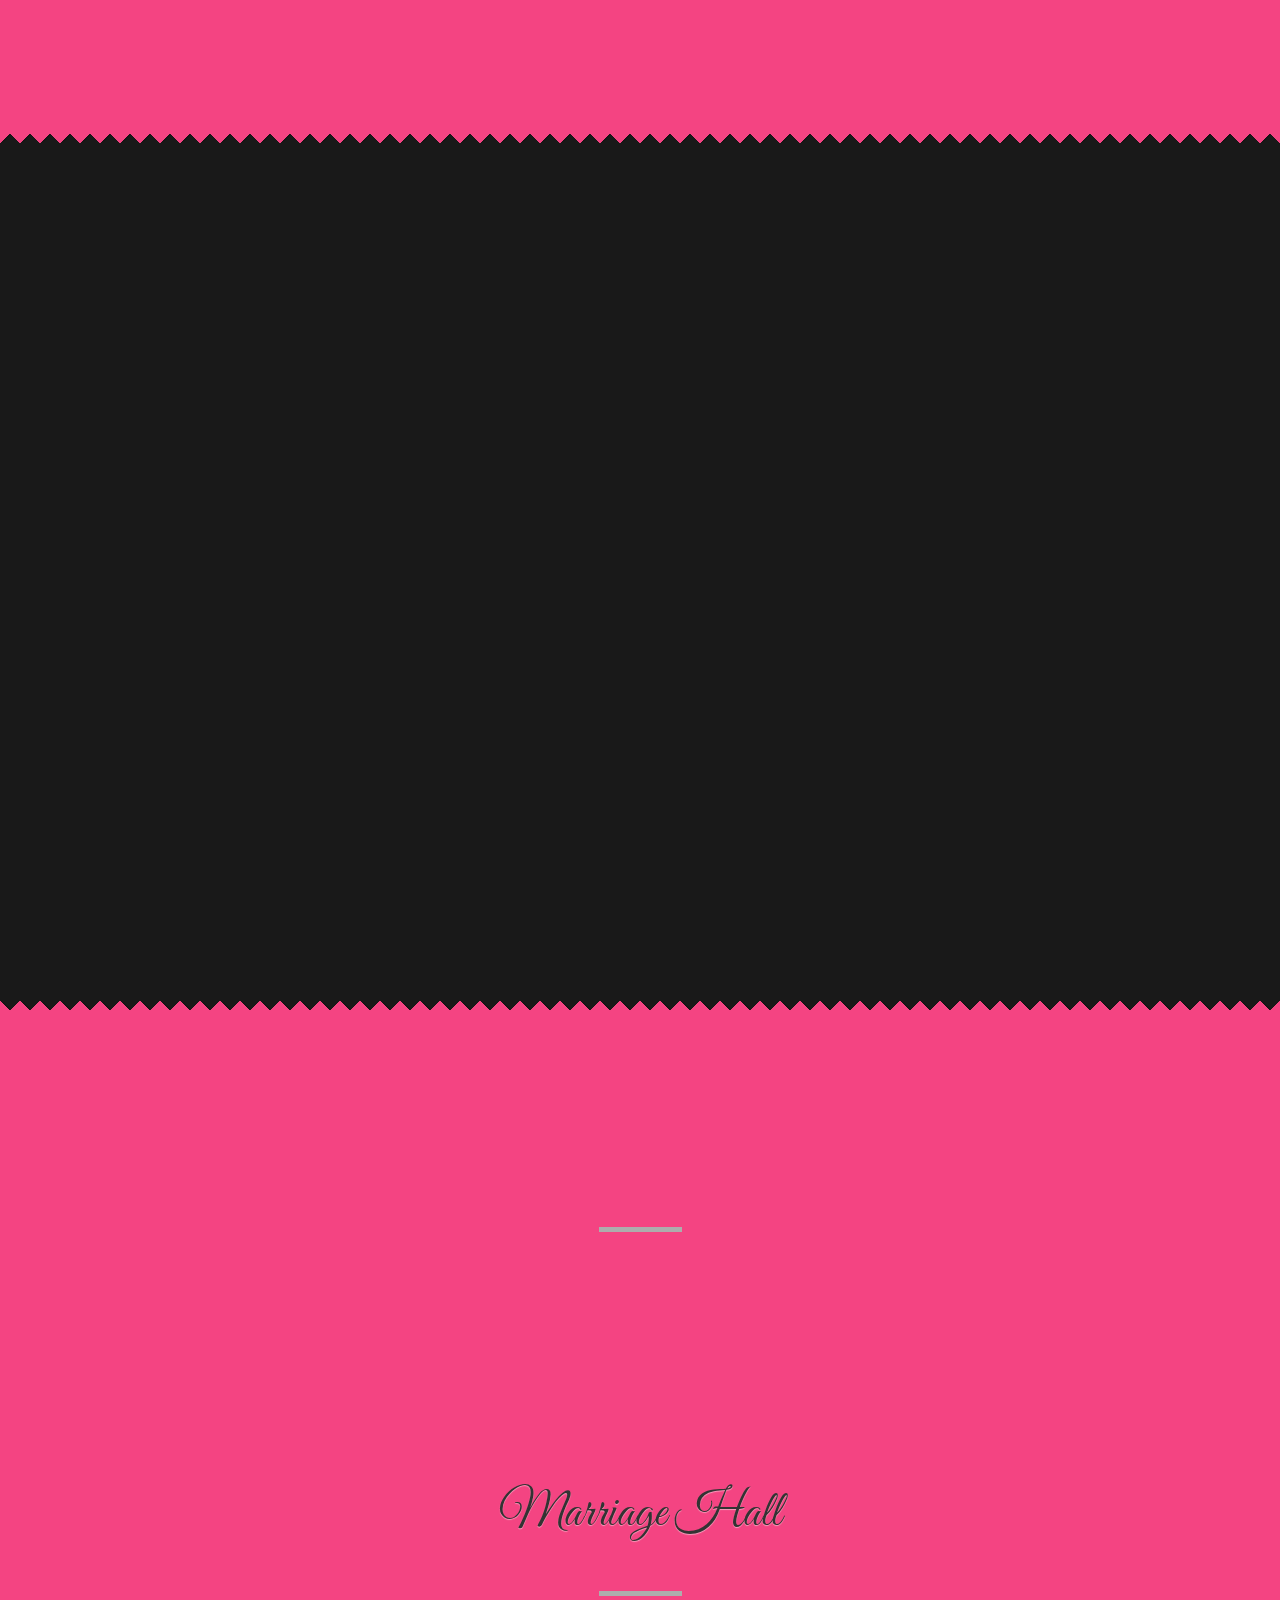
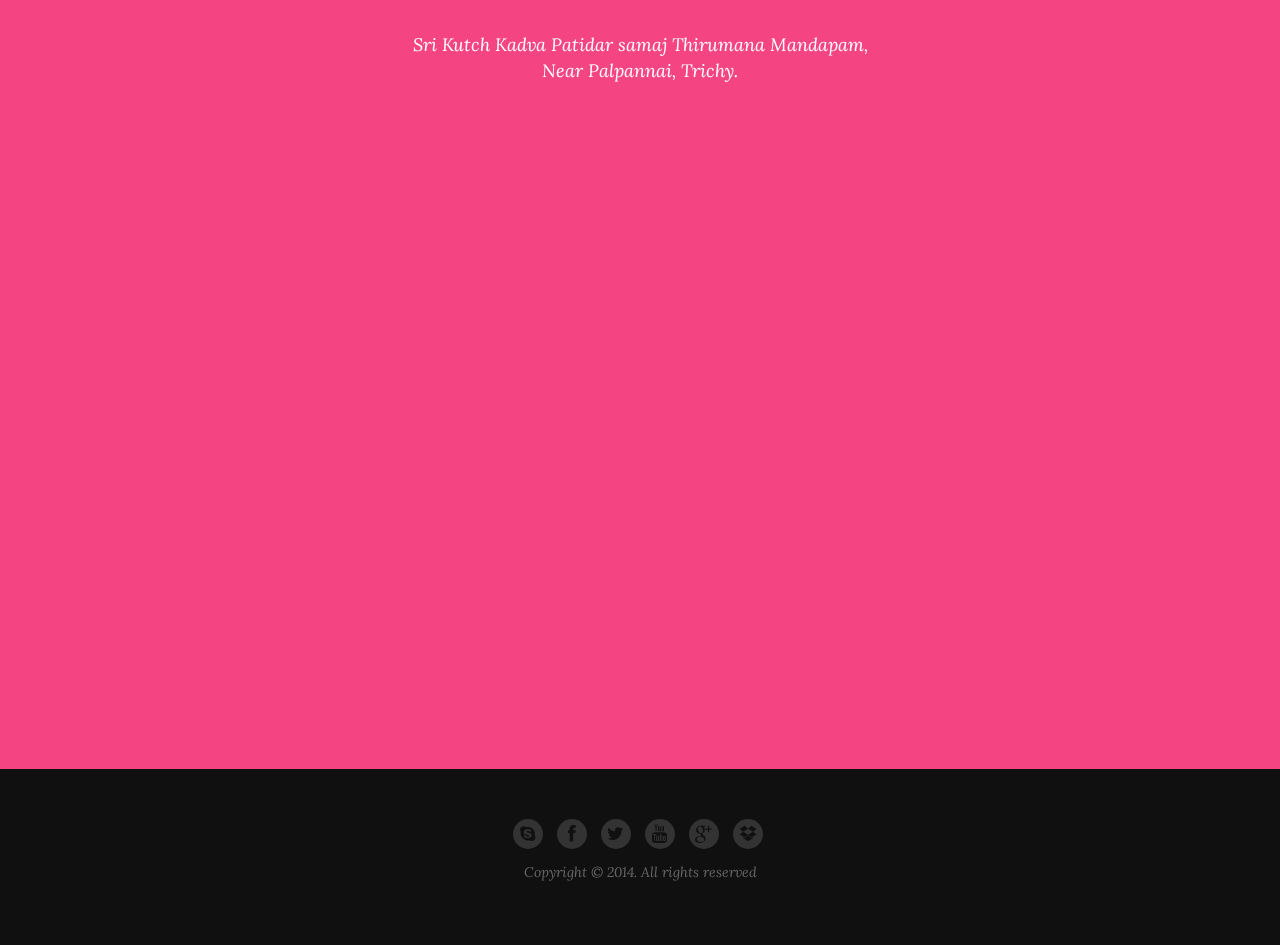
==== commit 08390357: "Fix some stuff" ====
--- a/index.html
+++ b/index.html
@@ -394,11 +394,11 @@
 
     <!-- JavaScript -->
     <script src="https://cdnjs.cloudflare.com/ajax/libs/jquery/1.10.2/jquery.min.js"></script>
-    <script src="https://cdnjs.cloudflare.com/ajax/libs/vegas/2.1.3/vegas.min.js"></script>
     <script src="https://cdnjs.cloudflare.com/ajax/libs/twitter-bootstrap/3.0.3/js/bootstrap.min.js"></script>
     <script src="js/bundle.min.js"></script>
 
     <!--BUNDLE_AND_MINIFY
+    <script type="text/javascript" src="js/jquery.vegas.js"></script>
     <script type="text/javascript" src="js/vegas.js"></script>
     <script type="text/javascript" src="js/forms.js"></script>
     <script type="text/javascript" src="js/countdown.js"></script>
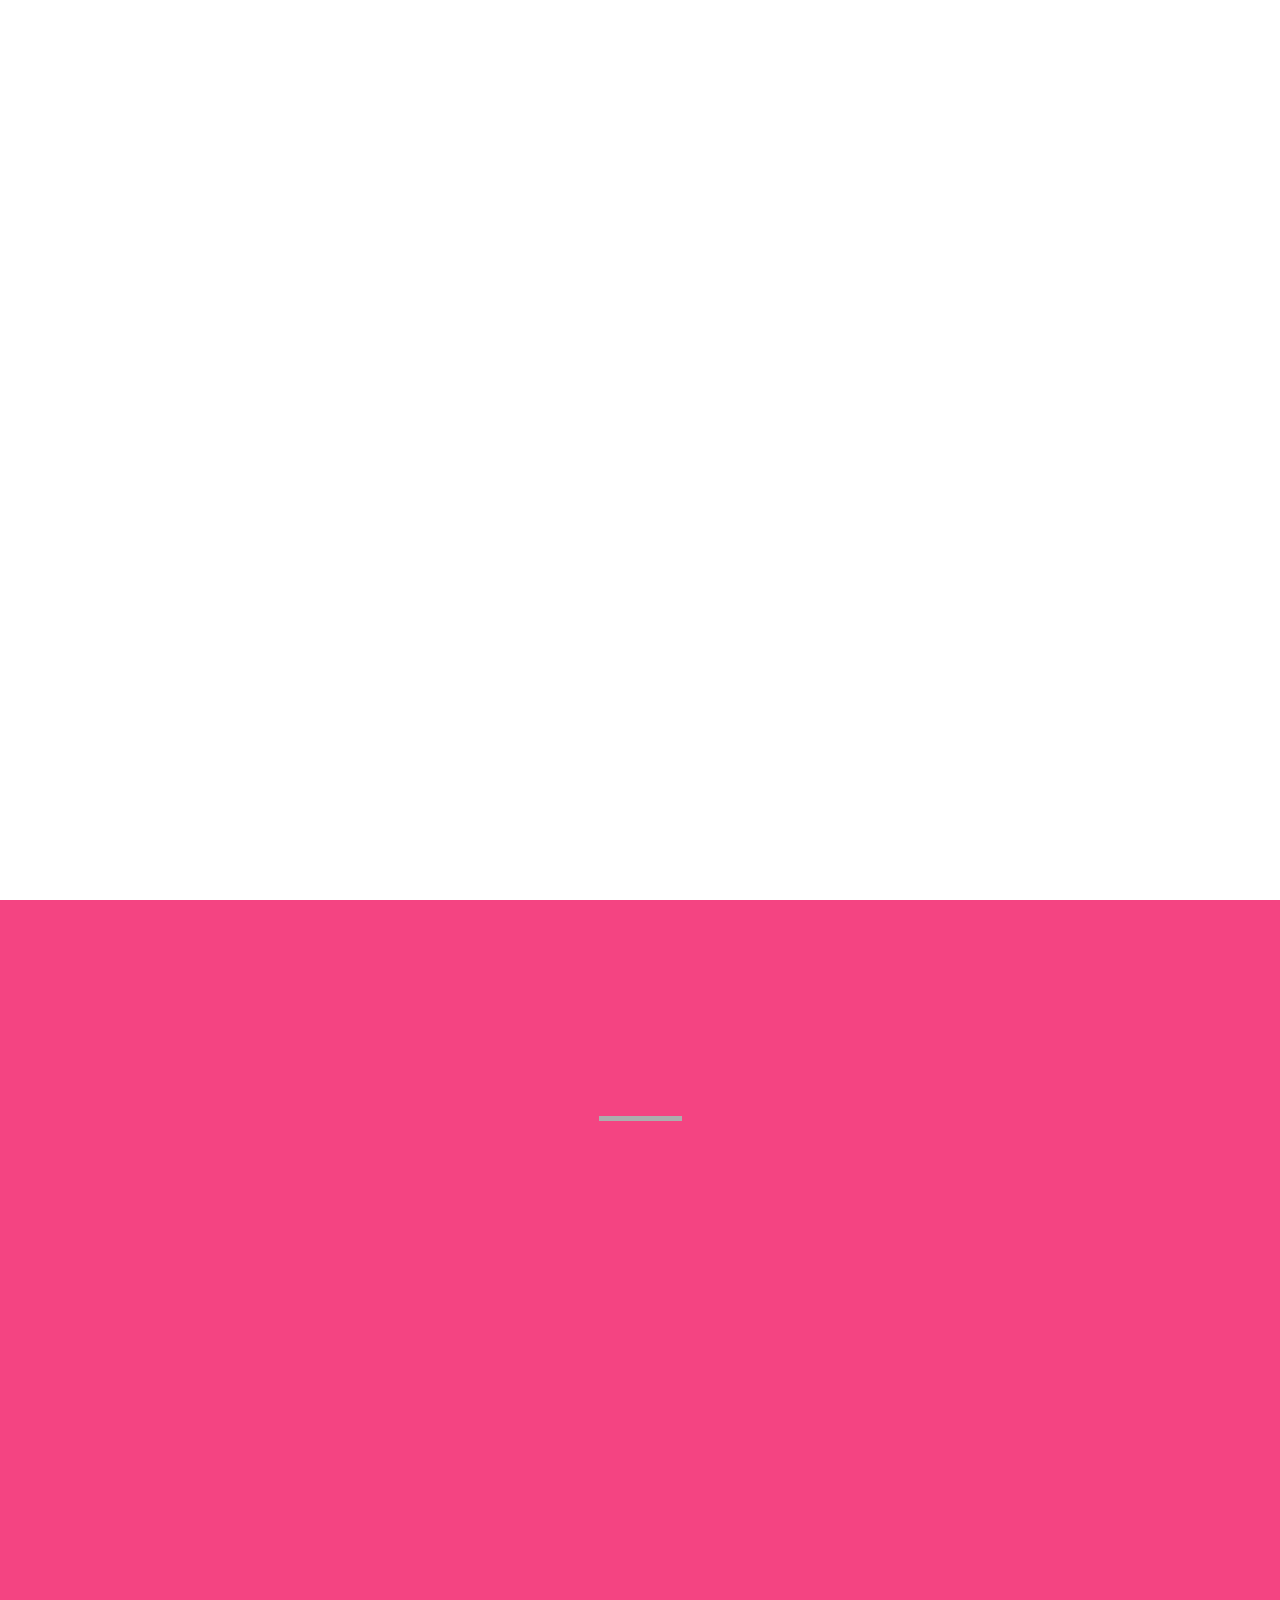
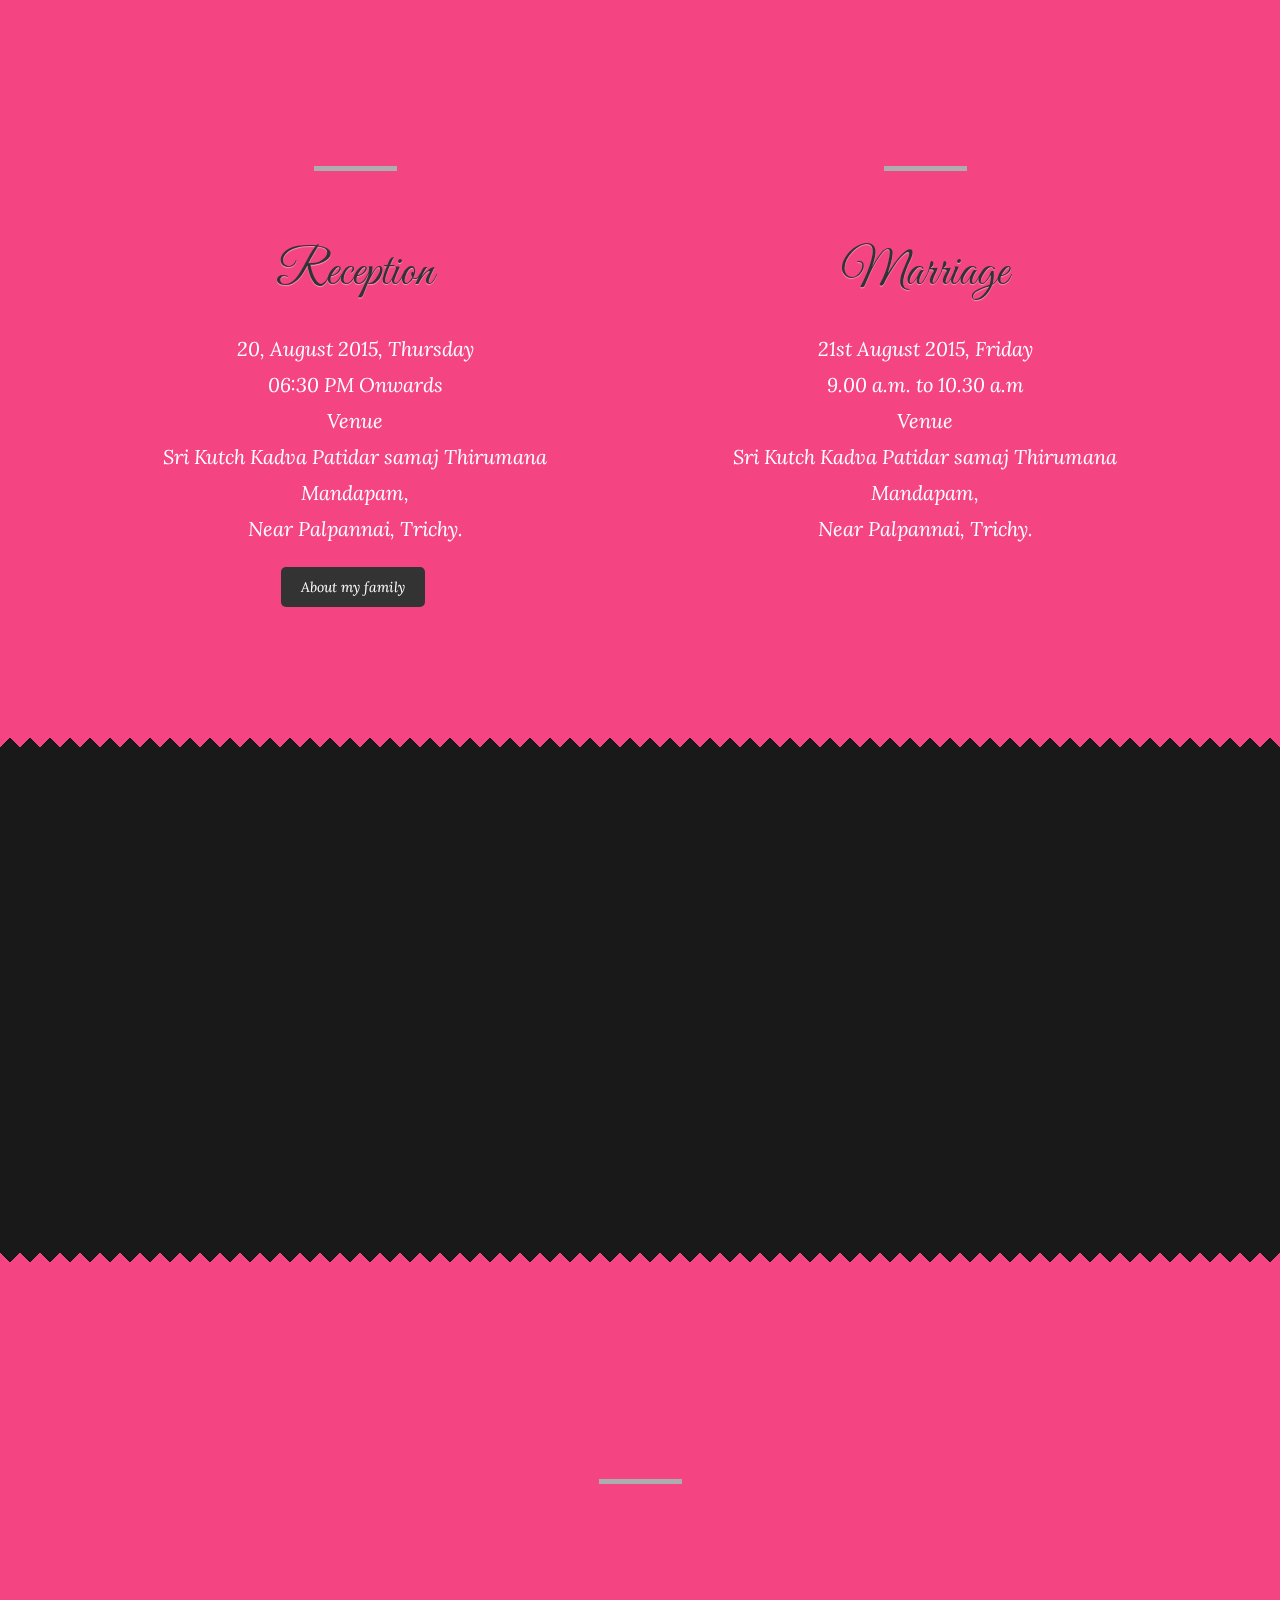
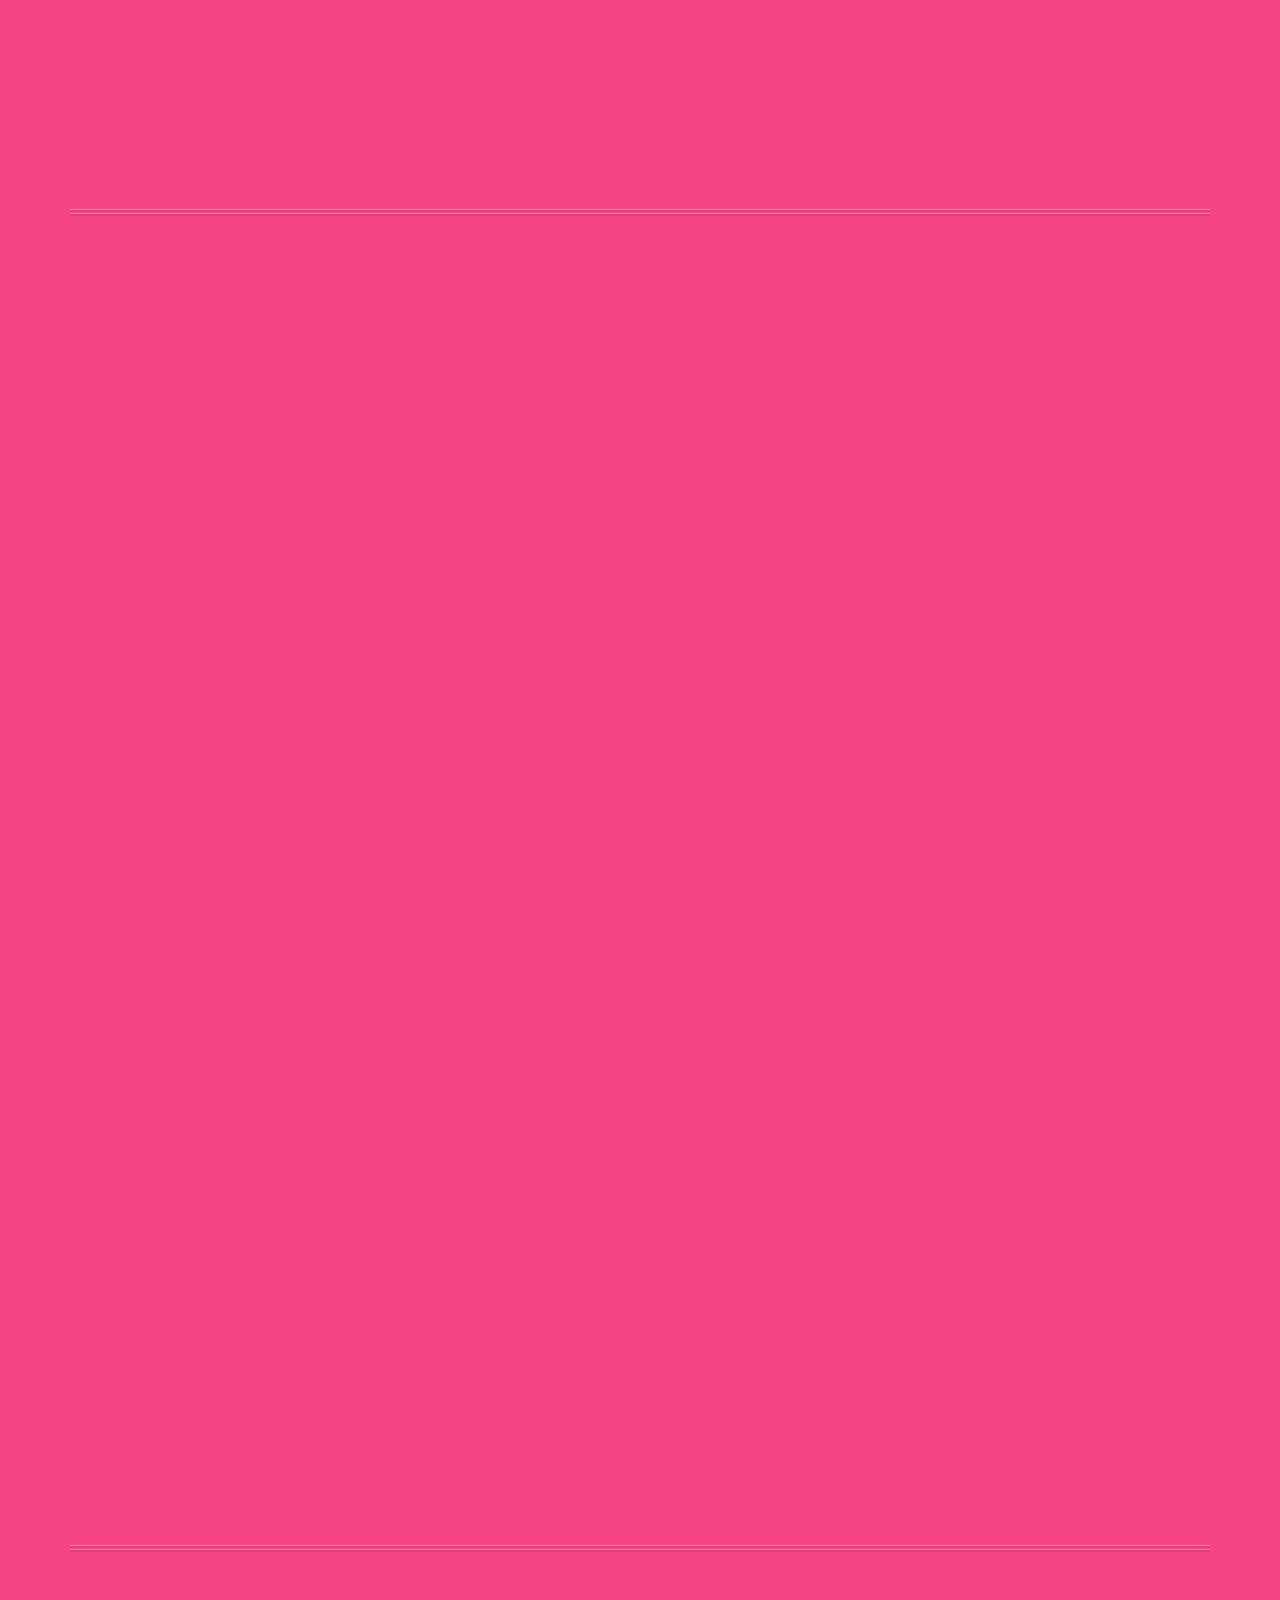
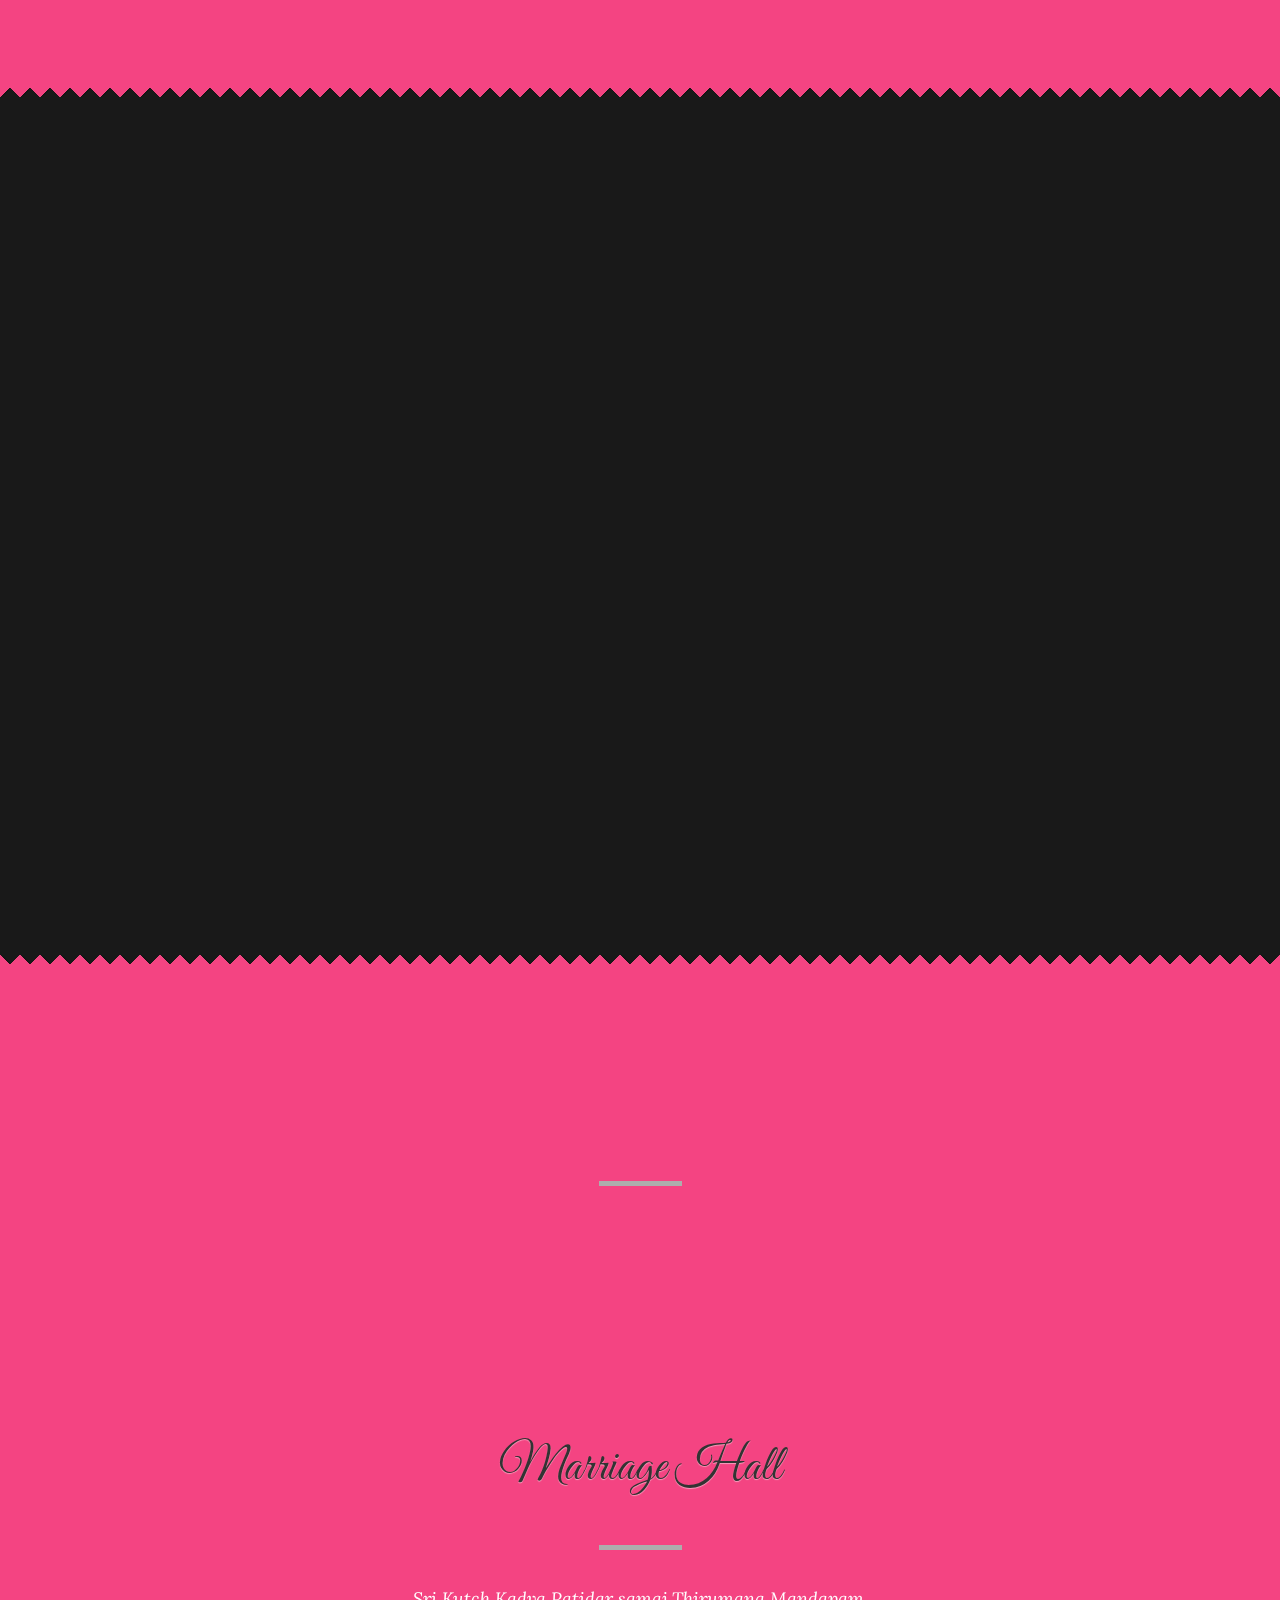
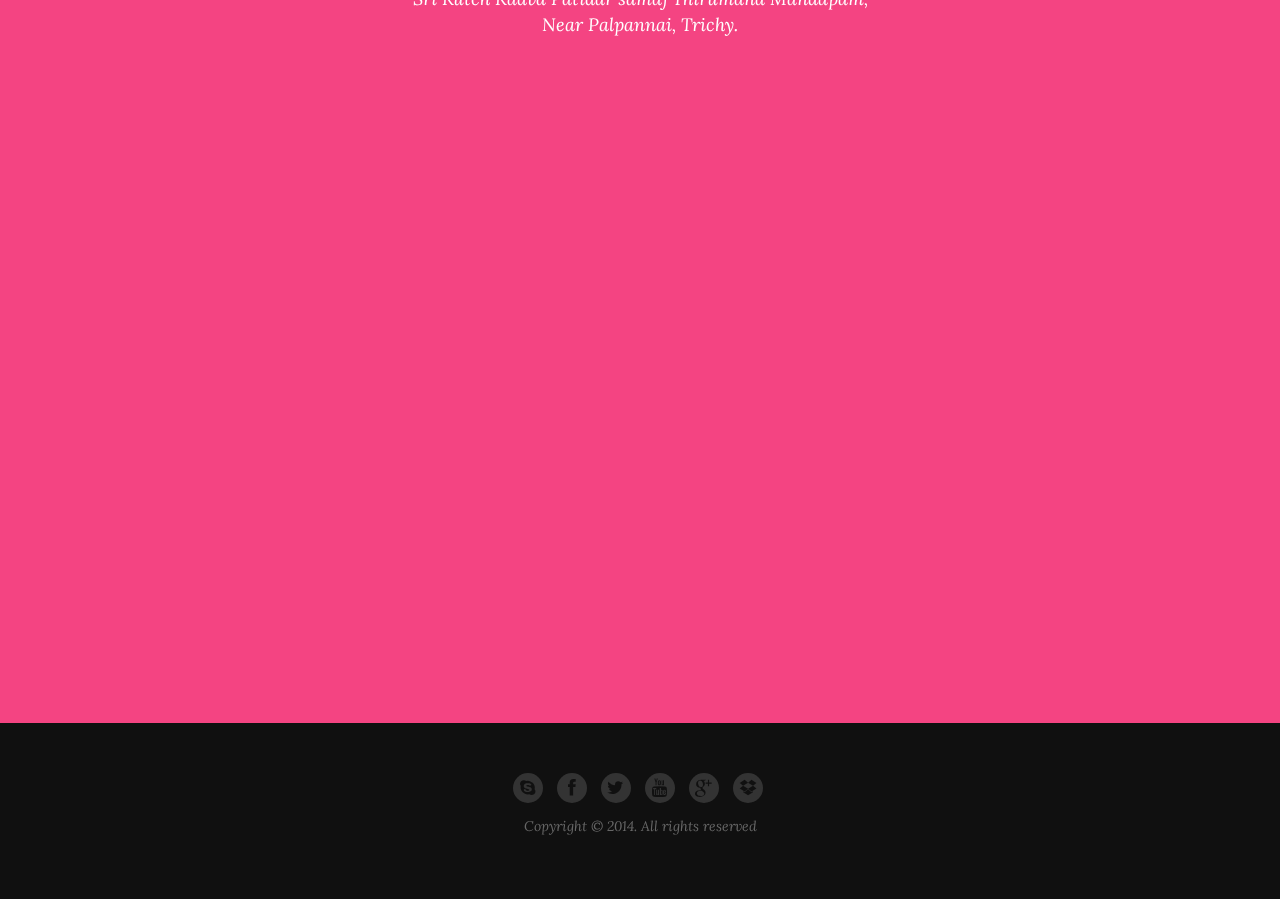
==== commit 15d8753b: "Update index.html" ====
--- a/index.html
+++ b/index.html
@@ -89,7 +89,7 @@
                     <div class="col-md-6 text-center groom">
                         <div class="img"><img src="img_new/groom_c.jpg" class="animated" data-animation="bounceIn" data-animation-delay="100" alt=""></div>
                         <h3 class="animated" data-animation="fadeIn" data-animation-delay="100">Nimu</h3>
-                        <p class="animated" data-animation="fadeIn" data-animation-delay="100">Deputy Manager, Maruti Suzuki India Ltd, Delhi</p>
+                        
 
                         <div class="devider_main"><img src="img/devider-gray.jpg" alt=""></div>
                         <h3 class="animated fadeIn visible" data-animation="fadeIn" data-animation-delay="100">Reception</h3>
@@ -110,7 +110,7 @@
                     <div class="col-md-6 text-center bride">
                         <div class="img"><img src="img_new/bride_c.jpg" class="animated" data-animation="bounceIn" data-animation-delay="100" alt=""></div>
                         <h3 class="animated" data-animation="fadeIn" data-animation-delay="100">Akshaya</h3>
-                        <p class="animated" data-animation="fadeIn" data-animation-delay="100">Assistant Manager, Bank of Baroda</p>
+                        
 
                         <div class="devider_main"><img src="img/devider-gray.jpg" alt=""></div>
 
@@ -292,7 +292,7 @@
                         <div class="row">
                             <div class="col-md-4 text-center animated" data-animation="fadeInLeft" data-animation-delay="100"><img src="img_new/received_1153473318002410.jpeg" class="image_resized" alt="" style="padding-top:55px;"></div>
                             <div class="col-md-8 text-left animated" data-animation="fadeInRight" data-animation-delay="100">
-                                <p class="slide_up">"Everyone have a story of their love, my love story is bit different from others.
+                                <p class="slide_up">"Everyone has a story of their love, my love story is bit different from others.
                                     I met her first on one special day of the year, it all started from that moment onwards. No its not love at first sight, it’s love after the first sight. N yes it purely arranged, dont be confused with that. With lots of preparations, confusions, fear & anxiety in my mind, i met her to talk about our future. Its always hard to start the converstion, but somehow we managed to kick it off well, as we have soo many things in common.
                                     We just spoke for an hour, i wouldnt have believed if someone have said me that its more than enough to judge a person, but it really did. I felt the trust, care and innocence in her words. I lived that hour, which made me to realise that she is the girl for me.  And the start of Love kick starts then"</p>
                                 <p class="slide_up"> - Nimu</p>
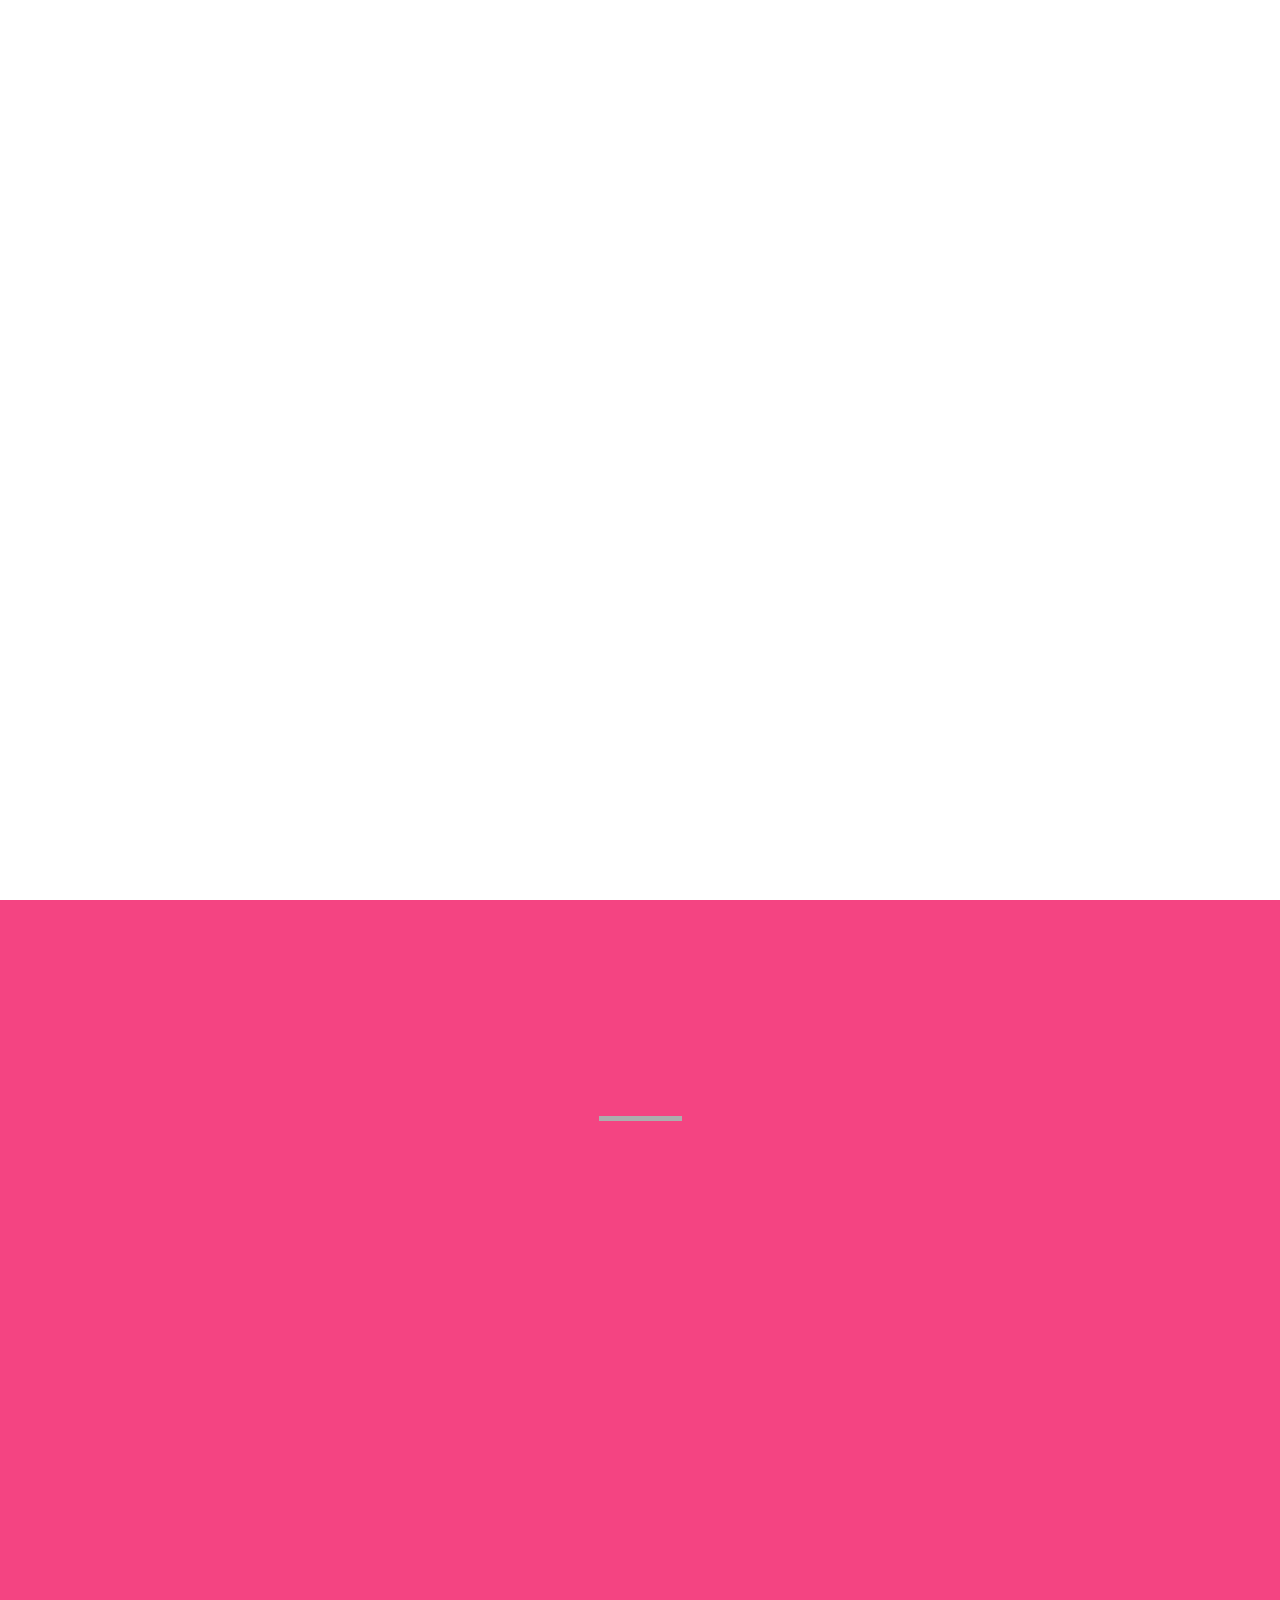
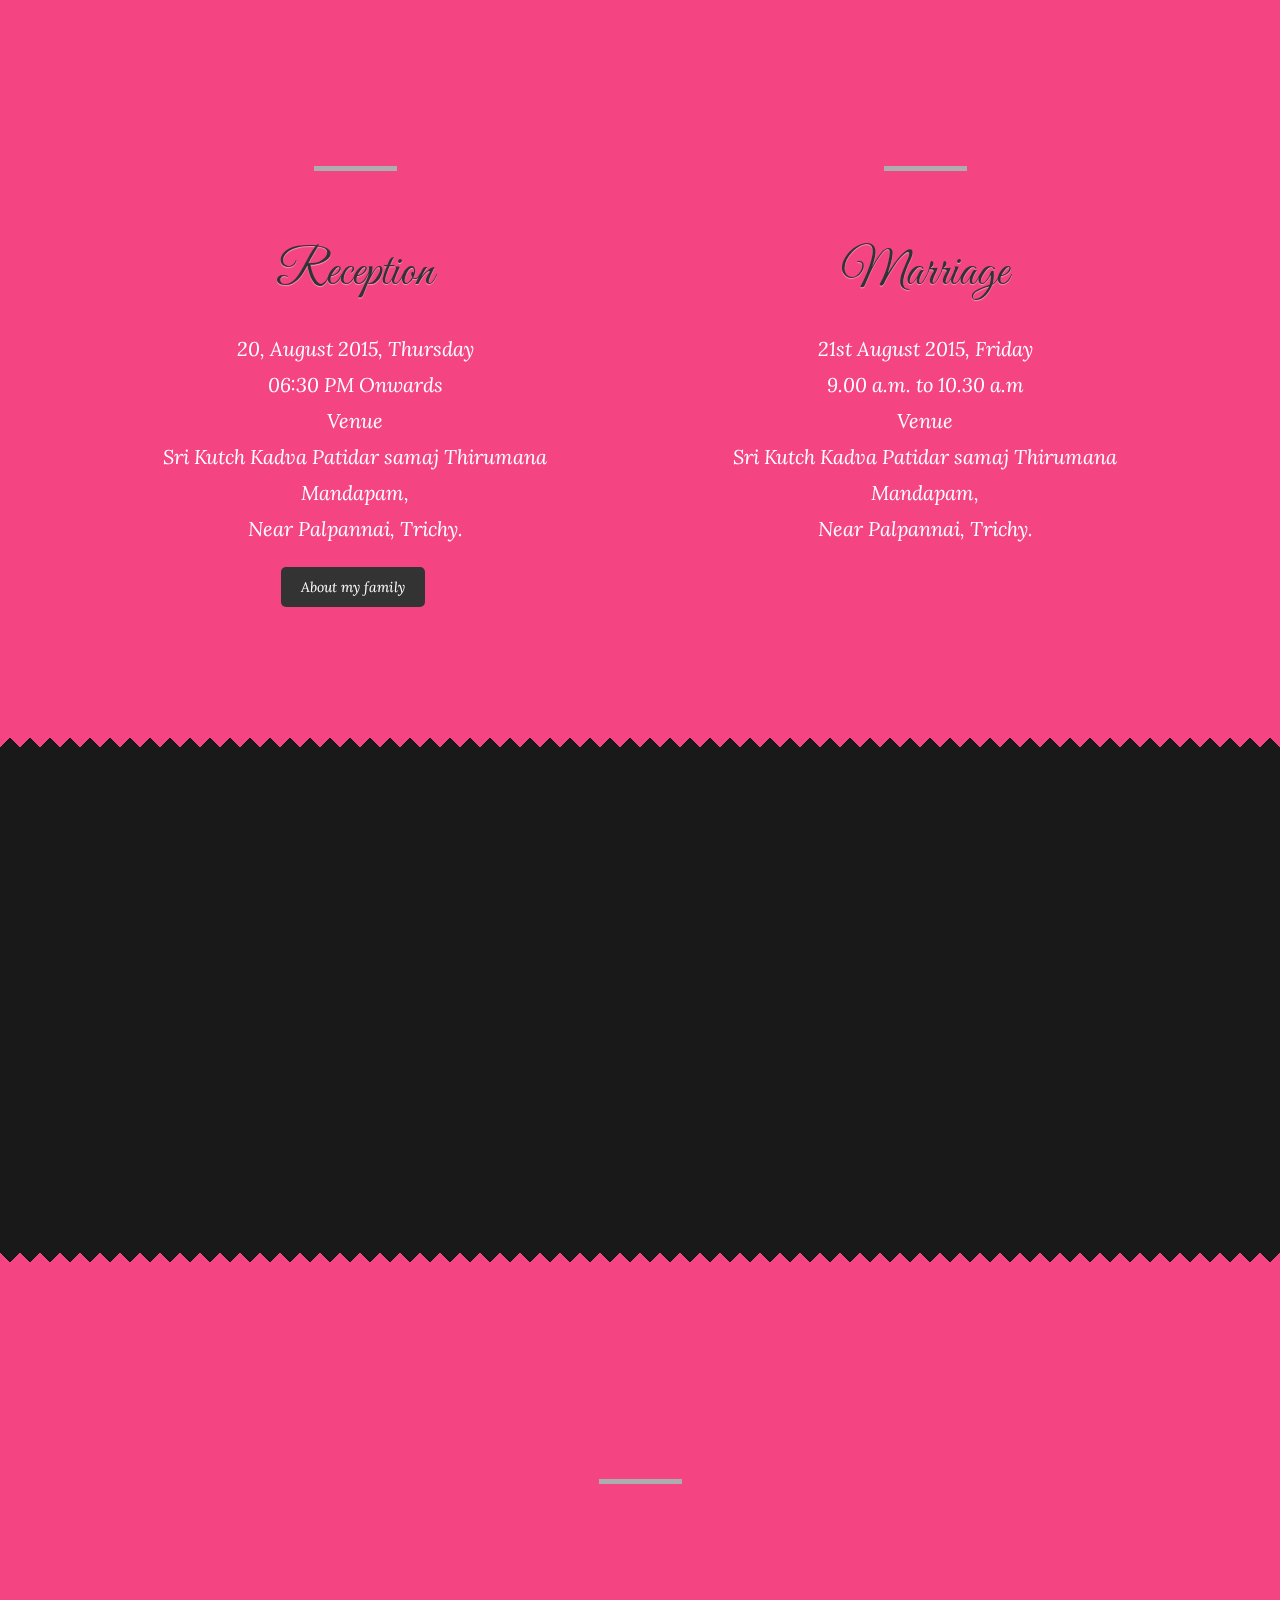
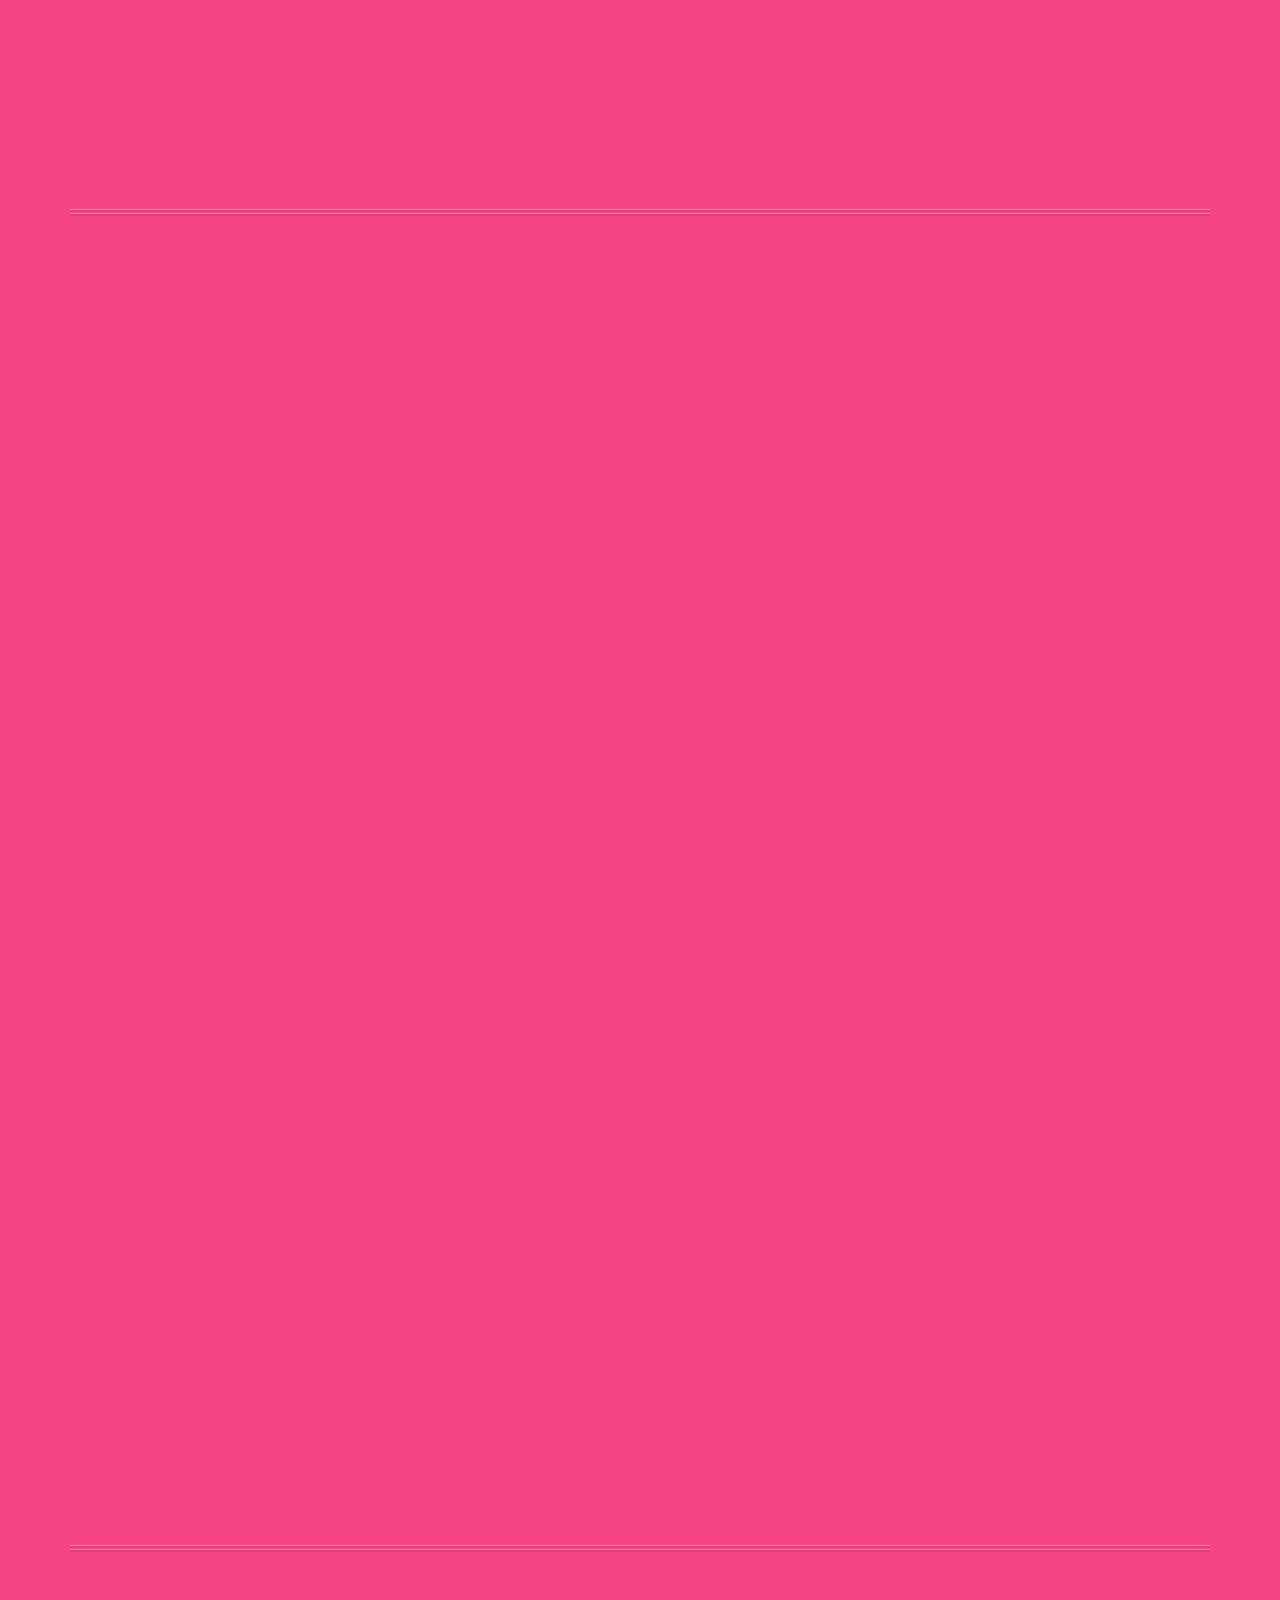
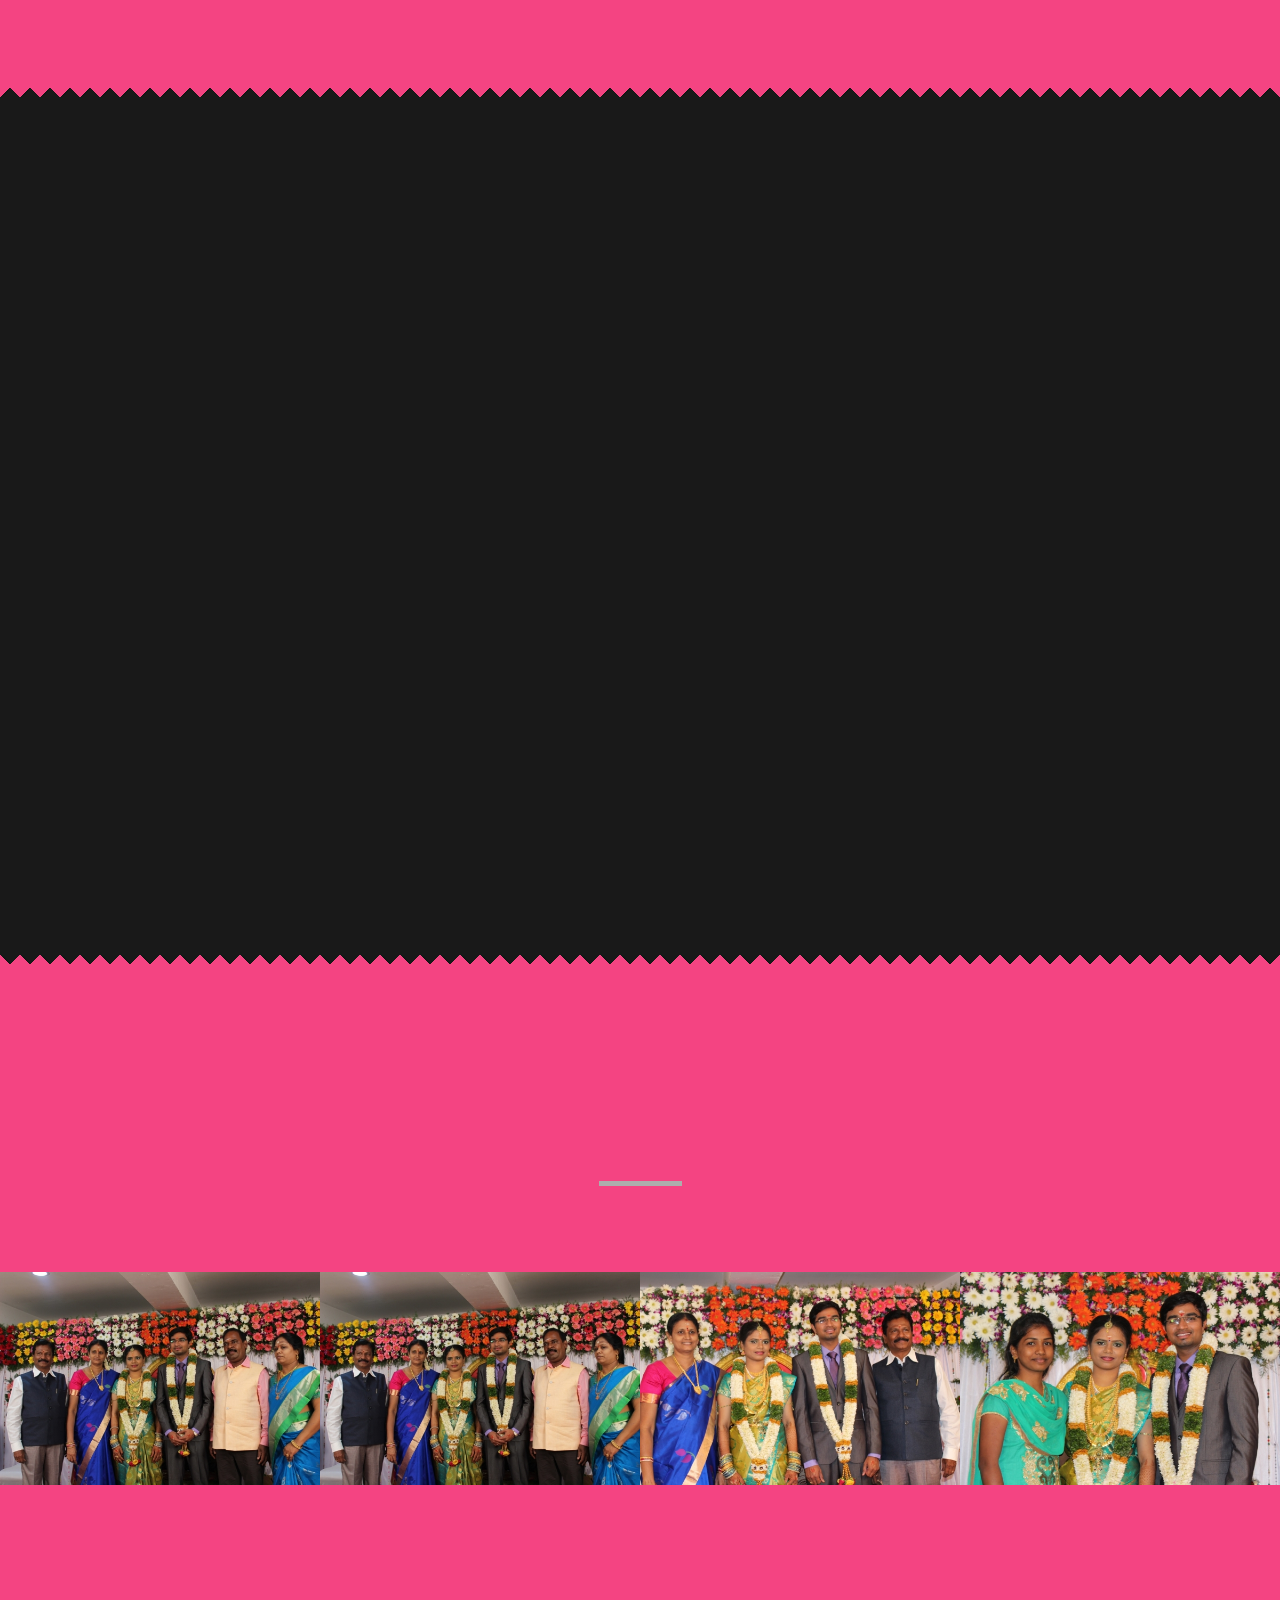
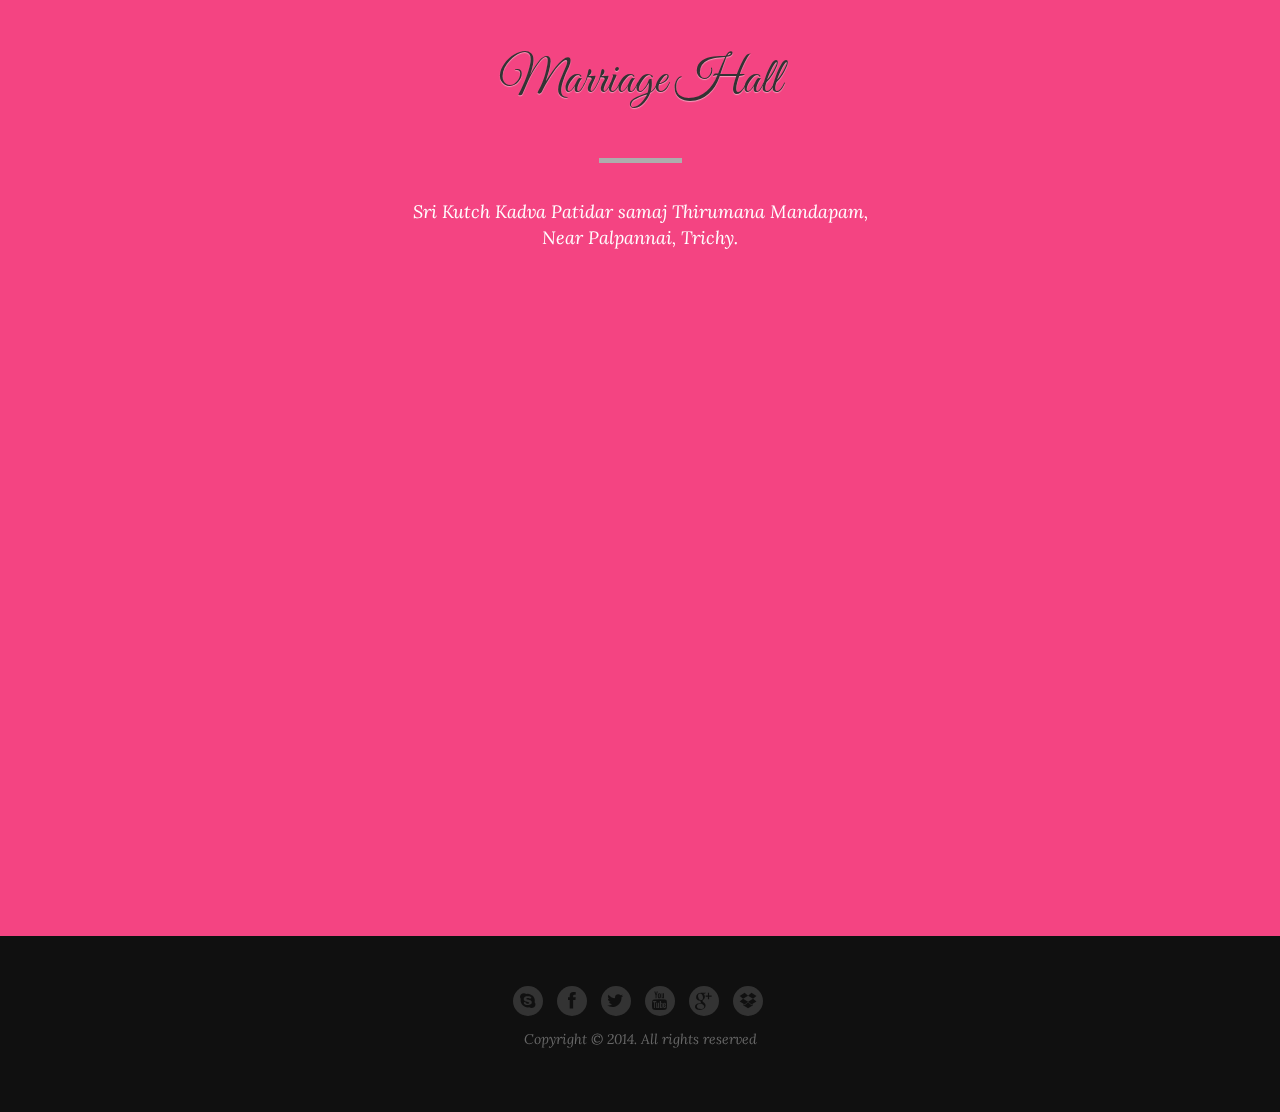
==== commit 73a5a3e2: "Blah" ====
--- a/index.html
+++ b/index.html
@@ -89,7 +89,7 @@
                     <div class="col-md-6 text-center groom">
                         <div class="img"><img src="img_new/groom_c.jpg" class="animated" data-animation="bounceIn" data-animation-delay="100" alt=""></div>
                         <h3 class="animated" data-animation="fadeIn" data-animation-delay="100">Nimu</h3>
-                        
+
 
                         <div class="devider_main"><img src="img/devider-gray.jpg" alt=""></div>
                         <h3 class="animated fadeIn visible" data-animation="fadeIn" data-animation-delay="100">Reception</h3>
@@ -110,7 +110,7 @@
                     <div class="col-md-6 text-center bride">
                         <div class="img"><img src="img_new/bride_c.jpg" class="animated" data-animation="bounceIn" data-animation-delay="100" alt=""></div>
                         <h3 class="animated" data-animation="fadeIn" data-animation-delay="100">Akshaya</h3>
-                        
+
 
                         <div class="devider_main"><img src="img/devider-gray.jpg" alt=""></div>
 
@@ -324,14 +324,14 @@
             <div id="container" class="isotom_lant clearfix">
               <!-- Portfolio Links -->
               <ul>
-                  <li><a href="img_new/portfolio/img11.JPG"><img src="img_new/portfolio/img11.JPG" alt=""></a></li>
-                  <li><a href="img_new/portfolio/img21.JPG"><img src="img_new/portfolio/img21.JPG" alt=""></a></li>
-                  <li><a href="img_new/portfolio/img31.JPG"><img src="img_new/portfolio/img31.JPG" alt=""></a></li>
-                  <li><a href="img_new/portfolio/img41.JPG"><img src="img_new/portfolio/img41.JPG" alt=""></a></li>
-                  <li><a href="img_new/portfolio/img51.JPG"><img src="img_new/portfolio/img51.JPG" alt=""></a></li>
-                  <li><a href="img_new/portfolio/img61.JPG"><img src="img_new/portfolio/img61.JPG" alt=""></a></li>
-                  <li><a href="img_new/portfolio/img71.JPG"><img src="img_new/portfolio/img71.JPG" alt=""></a></li>
-                  <li><a href="img_new/portfolio/img81.JPG"><img src="img_new/portfolio/img81.JPG" alt=""></a></li>
+                  <li><a href="img_new/portfolio/img1.JPG"><img src="img_new/portfolio/img1.JPG" alt=""></a></li>
+                  <li><a href="img_new/portfolio/img2.JPG"><img src="img_new/portfolio/img2.JPG" alt=""></a></li>
+                  <li><a href="img_new/portfolio/img3.JPG"><img src="img_new/portfolio/img3.JPG" alt=""></a></li>
+                  <li><a href="img_new/portfolio/img4.JPG"><img src="img_new/portfolio/img4.JPG" alt=""></a></li>
+                  <li><a href="img_new/portfolio/img5.JPG"><img src="img_new/portfolio/img5.JPG" alt=""></a></li>
+                  <li><a href="img_new/portfolio/img6.JPG"><img src="img_new/portfolio/img6.JPG" alt=""></a></li>
+                  <li><a href="img_new/portfolio/img7.JPG"><img src="img_new/portfolio/img7.JPG" alt=""></a></li>
+                  <li><a href="img_new/portfolio/img8.JPG"><img src="img_new/portfolio/img8.JPG" alt=""></a></li>
               </ul>
               <!-- End Portfolio Links -->
             </div>
